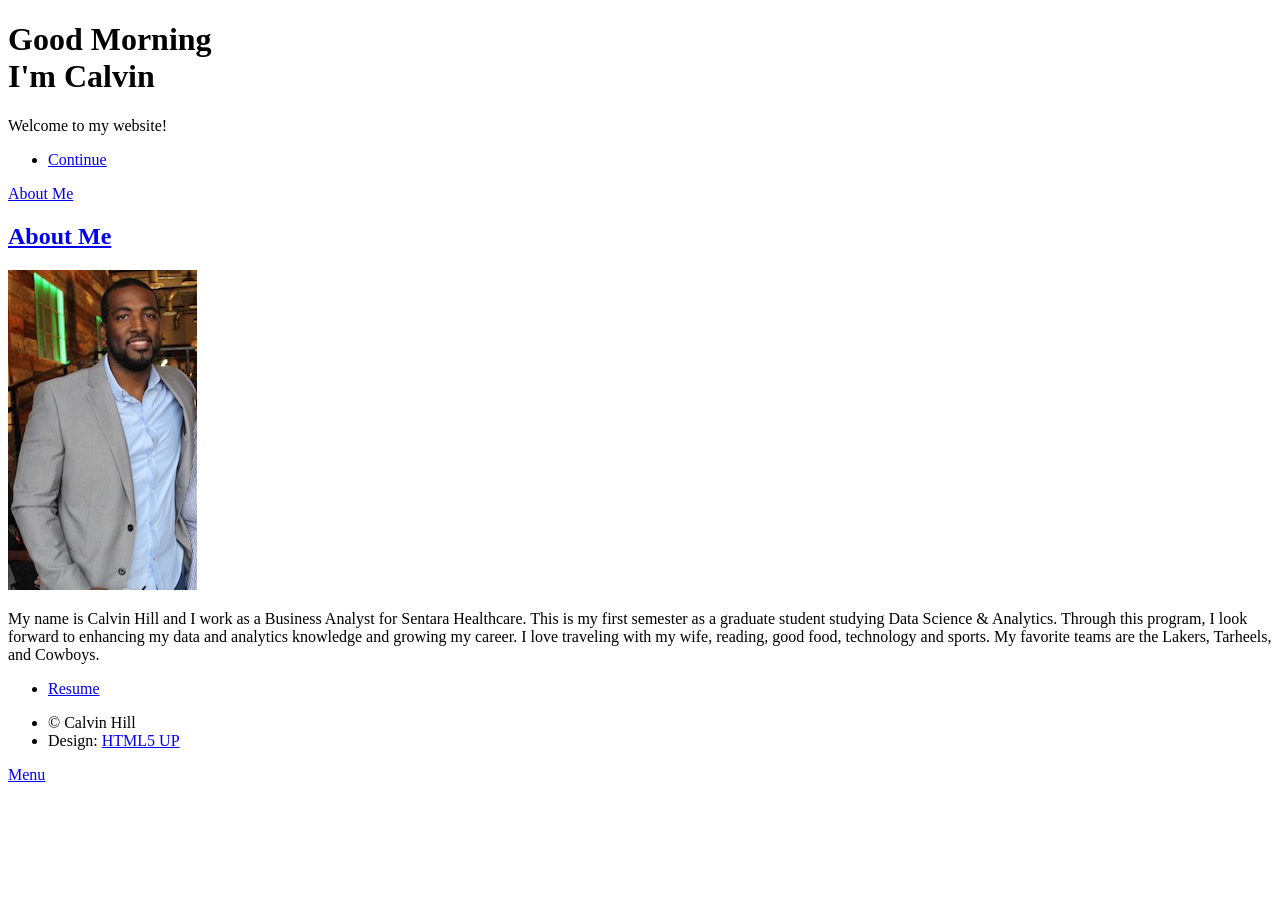
==== index.html @ b3963785 "Update index.html updated arrow transition to "About Me"" ====
<!DOCTYPE HTML>
<!--
	Massively by HTML5 UP
	html5up.net | @ajlkn
	Free for personal and commercial use under the CCA 3.0 license (html5up.net/license)
-->
<html>
	<head>
		<title>Calvin Hill</title>
		<meta charset="utf-8" />
		<meta name="viewport" content="width=device-width, initial-scale=1, user-scalable=no" />
		<link rel="stylesheet" href="assets/css/main.css" />
		<noscript><link rel="stylesheet" href="assets/css/noscript.css" /></noscript>
	</head>
	<body class="is-preload">

		<!-- <p id="lblGreetings"></p> -->

		<!-- Wrapper -->
			<div id="wrapper" class="fade-in">

				<!--  Intro -->
					<div id="intro">
						<h1 id="lblGreetings"></h1>
						<p>Welcome to my website!</p>
						<ul class="actions">
							<li><a href="#header" class="button icon solid solo fa-arrow-down scrolly">Continue</a></li>
						</ul>
					</div>

				<!-- Header -->
					<header id="header">
						<a href="index.html" class="logo">About Me</a>
					</header>
				<!-- Main -->
					<div id="main">

						<!-- Posts -->
							<section class="align-center">
								<article>
									<header>
										<h2><a href="#">About Me<br /></a></h2>
									</header>
									<a href="#" class="align-center"><img src="images/chill_pic_md.jpg" alt="" /></a>
									<p>My name is Calvin Hill and I work as a Business Analyst for Sentara Healthcare. 
										This is my first semester as a graduate student studying Data Science & Analytics. 
										Through this program, I look forward to enhancing my data 
										and analytics knowledge and growing my career.
										I love traveling with my wife, reading, good food, technology and sports. 
										My favorite teams are the Lakers, Tarheels, and Cowboys.</p>
									<ul class="actions special">
										<li><a href="Calvin_Hill_Resume.pdf" download="Calvin_Hill_Resume.pdf" class="button">Resume</a></li>
									</ul>
								</article>
							</section>

					</div>

				<!-- Copyright -->
					<div id="copyright">
						<ul><li>&copy; Calvin Hill</li><li>Design: <a href="https://html5up.net">HTML5 UP</a></li></ul>
					</div>

			</div>

		<!-- Scripts -->
			<script src="assets/js/jquery.min.js"></script>
			<script src="assets/js/jquery.scrollex.min.js"></script>
			<script src="assets/js/jquery.scrolly.min.js"></script>
			<script src="assets/js/browser.min.js"></script>
			<script src="assets/js/breakpoints.min.js"></script>
			<script src="assets/js/util.js"></script>
			<script src="assets/js/main.js"></script>

			<script>
				var myDate = new Date();
				var hrs = myDate.getHours();
			
				var greet;
			
				if (hrs < 12)
					greet = 'Good Morning';
				else if (hrs >= 12 && hrs <= 17)
					greet = 'Good Afternoon';
				else if (hrs >= 17 && hrs <= 24)
					greet = 'Good Evening';
			
				document.getElementById('lblGreetings').innerHTML =
					'<b>' + greet + "<br /></b> I'm Calvin";
			</script>

	</body>
</html>
---- assets/css/main.css ----
@import url(fontawesome-all.min.css);
@import url("https://fonts.googleapis.com/css?family=Merriweather:300,700,300italic,700italic|Source+Sans+Pro:900");

/*
	Massively by HTML5 UP
	html5up.net | @ajlkn
	Free for personal and commercial use under the CCA 3.0 license (html5up.net/license)
*/

html, body, div, span, applet, object,
iframe, h1, h2, h3, h4, h5, h6, p, blockquote,
pre, a, abbr, acronym, address, big, cite,
code, del, dfn, em, img, ins, kbd, q, s, samp,
small, strike, strong, sub, sup, tt, var, b,
u, i, center, dl, dt, dd, ol, ul, li, fieldset,
form, label, legend, table, caption, tbody,
tfoot, thead, tr, th, td, article, aside,
canvas, details, embed, figure, figcaption,
footer, header, hgroup, menu, nav, output, ruby,
section, summary, time, mark, audio, video {
	margin: 0;
	padding: 0;
	border: 0;
	font-size: 100%;
	font: inherit;
	vertical-align: baseline;}

article, aside, details, figcaption, figure,
footer, header, hgroup, menu, nav, section {
	display: block;}

body {
	line-height: 1;
}

ol, ul {
	list-style: none;
}

blockquote, q {
	quotes: none;
}

	blockquote:before, blockquote:after, q:before, q:after {
		content: '';
		content: none;
	}

table {
	border-collapse: collapse;
	border-spacing: 0;
}

body {
	-webkit-text-size-adjust: none;
}

mark {
	background-color: transparent;
	color: inherit;
}

input::-moz-focus-inner {
	border: 0;
	padding: 0;
}

input, select, textarea {
	-moz-appearance: none;
	-webkit-appearance: none;
	-ms-appearance: none;
	appearance: none;
}

/* Basic */

	@-ms-viewport {
		width: device-width;
	}

	body {
		-ms-overflow-style: scrollbar;
	}

	@media screen and (max-width: 480px) {

		html, body {
			min-width: 320px;
		}

	}

	html {
		box-sizing: border-box;
	}

	*, *:before, *:after {
		box-sizing: inherit;
	}

	body {
		background-color: #1e252d;
	}

		body.is-preload *, body.is-preload *:before, body.is-preload *:after {
			-moz-animation: none !important;
			-webkit-animation: none !important;
			-ms-animation: none !important;
			animation: none !important;
			-moz-transition: none !important;
			-webkit-transition: none !important;
			-ms-transition: none !important;
			transition: none !important;
		}

/* Type */

	html {
		font-size: 16pt;
	}

		@media screen and (max-width: 1680px) {

			html {
				font-size: 12pt;
			}

		}

		@media screen and (max-width: 1280px) {

			html {
				font-size: 11pt;
			}

		}

		@media screen and (max-width: 360px) {

			html {
				font-size: 10pt;
			}

		}

	body {
		color: #212931;
	}

	body, input, select, textarea {
		font-family: "Merriweather", Georgia, serif;
		font-weight: 300;
		font-size: 1rem;
		line-height: 2.375;
	}

	a {
		-moz-transition: color 0.2s ease-in-out, background-color 0.2s ease-in-out, border-color 0.2s ease-in-out, box-shadow 0.2s ease-in-out;
		-webkit-transition: color 0.2s ease-in-out, background-color 0.2s ease-in-out, border-color 0.2s ease-in-out, box-shadow 0.2s ease-in-out;
		-ms-transition: color 0.2s ease-in-out, background-color 0.2s ease-in-out, border-color 0.2s ease-in-out, box-shadow 0.2s ease-in-out;
		transition: color 0.2s ease-in-out, background-color 0.2s ease-in-out, border-color 0.2s ease-in-out, box-shadow 0.2s ease-in-out;
		border-bottom: dotted 1px;
		text-decoration: none;
	}

		a:hover {
			border-bottom-color: transparent;
		}

	strong, b {
		font-weight: 600;
	}

	em, i {
		font-style: italic;
	}

	p {
		text-align: justify;
		margin: 0 0 2rem 0;
	}

	h1, h2, h3, h4, h5, h6 {
		font-family: "Source Sans Pro", Helvetica, sans-serif;
		font-weight: 900;
		line-height: 1.5;
		letter-spacing: 0.075em;
		text-transform: uppercase;
		margin: 0 0 1rem 0;
	}

		h1 a, h2 a, h3 a, h4 a, h5 a, h6 a {
			border-bottom: 0;
			color: inherit;
			text-decoration: none;
		}

	h1 {
		font-size: 4rem;
		line-height: 1.1;
		margin: 0 0 2rem 0;
	}

	h2 {
		font-size: 1.75rem;
		line-height: 1.3;
		margin: 0 0 1.5rem 0;
	}

	h3 {
		font-size: 1.25rem;
		margin: 0 0 1.5rem 0;
	}

	h4 {
		font-size: 1rem;
	}

	h5 {
		font-size: 0.9rem;
	}

	h6 {
		font-size: 0.8rem;
	}

	sub {
		font-size: 0.8rem;
		position: relative;
		top: 0.5rem;
	}

	sup {
		font-size: 0.8rem;
		position: relative;
		top: -0.5rem;
	}

	blockquote {
		border-left: solid 4px;
		font-style: italic;
		margin: 0 0 2rem 0;
		padding: 0.5rem 0 0.5rem 2rem;
	}

	code {
		border: solid 2px;
		font-family: "Courier New", monospace;
		font-size: 0.9rem;
		margin: 0 0.25rem;
		padding: 0.25rem 0.65rem;
	}

	pre {
		-webkit-overflow-scrolling: touch;
		font-family: "Courier New", monospace;
		font-size: 0.9rem;
		margin: 0 0 2rem 0;
	}

		pre code {
			display: block;
			line-height: 1.75;
			padding: 1rem 1.5rem;
			overflow-x: auto;
		}

	hr {
		border: 0;
		border-bottom: solid 2px;
		margin: 3rem 0;
	}

		hr.major {
			margin: 5rem 0;
		}

	.align-left {
		text-align: left;
	}

	.align-center {
		text-align: center;
	}

	.align-right {
		text-align: right;
	}

	input, select, textarea {
		color: #212931;
	}

	a {
		color: #212931;
		border-bottom-color: rgba(33, 41, 49, 0.5);
	}

		a:hover {
			border-bottom-color: transparent;
			color: #18bfef !important;
		}

	strong, b {
		color: #212931;
	}

	h1, h2, h3, h4, h5, h6 {
		color: #212931;
	}

	blockquote {
		border-left-color: #eeeeee;
	}

	code {
		background: rgba(220, 220, 220, 0.25);
		border-color: #eeeeee;
	}

	hr {
		border-bottom-color: #eeeeee;
	}

/* Row */

	.row {
		display: flex;
		flex-wrap: wrap;
		box-sizing: border-box;
		align-items: stretch;
	}

		.row > * {
			box-sizing: border-box;
		}

		.row.gtr-uniform > * > :last-child {
			margin-bottom: 0;
		}

		.row.aln-left {
			justify-content: flex-start;
		}

		.row.aln-center {
			justify-content: center;
		}

		.row.aln-right {
			justify-content: flex-end;
		}

		.row.aln-top {
			align-items: flex-start;
		}

		.row.aln-middle {
			align-items: center;
		}

		.row.aln-bottom {
			align-items: flex-end;
		}

		.row > .imp {
			order: -1;
		}

		.row > .col-1 {
			width: 8.33333%;
		}

		.row > .off-1 {
			margin-left: 8.33333%;
		}

		.row > .col-2 {
			width: 16.66667%;
		}

		.row > .off-2 {
			margin-left: 16.66667%;
		}

		.row > .col-3 {
			width: 25%;
		}

		.row > .off-3 {
			margin-left: 25%;
		}

		.row > .col-4 {
			width: 33.33333%;
		}

		.row > .off-4 {
			margin-left: 33.33333%;
		}

		.row > .col-5 {
			width: 41.66667%;
		}

		.row > .off-5 {
			margin-left: 41.66667%;
		}

		.row > .col-6 {
			width: 50%;
		}

		.row > .off-6 {
			margin-left: 50%;
		}

		.row > .col-7 {
			width: 58.33333%;
		}

		.row > .off-7 {
			margin-left: 58.33333%;
		}

		.row > .col-8 {
			width: 66.66667%;
		}

		.row > .off-8 {
			margin-left: 66.66667%;
		}

		.row > .col-9 {
			width: 75%;
		}

		.row > .off-9 {
			margin-left: 75%;
		}

		.row > .col-10 {
			width: 83.33333%;
		}

		.row > .off-10 {
			margin-left: 83.33333%;
		}

		.row > .col-11 {
			width: 91.66667%;
		}

		.row > .off-11 {
			margin-left: 91.66667%;
		}

		.row > .col-12 {
			width: 100%;
		}

		.row > .off-12 {
			margin-left: 100%;
		}

		.row.gtr-0 {
			margin-top: 0;
			margin-left: 0rem;
		}

			.row.gtr-0 > * {
				padding: 0 0 0 0rem;
			}

			.row.gtr-0.gtr-uniform {
				margin-top: 0rem;
			}

				.row.gtr-0.gtr-uniform > * {
					padding-top: 0rem;
				}

		.row.gtr-25 {
			margin-top: 0;
			margin-left: -0.375rem;
		}

			.row.gtr-25 > * {
				padding: 0 0 0 0.375rem;
			}

			.row.gtr-25.gtr-uniform {
				margin-top: -0.375rem;
			}

				.row.gtr-25.gtr-uniform > * {
					padding-top: 0.375rem;
				}

		.row.gtr-50 {
			margin-top: 0;
			margin-left: -0.75rem;
		}

			.row.gtr-50 > * {
				padding: 0 0 0 0.75rem;
			}

			.row.gtr-50.gtr-uniform {
				margin-top: -0.75rem;
			}

				.row.gtr-50.gtr-uniform > * {
					padding-top: 0.75rem;
				}

		.row {
			margin-top: 0;
			margin-left: -1.5rem;
		}

			.row > * {
				padding: 0 0 0 1.5rem;
			}

			.row.gtr-uniform {
				margin-top: -1.5rem;
			}

				.row.gtr-uniform > * {
					padding-top: 1.5rem;
				}

		.row.gtr-150 {
			margin-top: 0;
			margin-left: -2.25rem;
		}

			.row.gtr-150 > * {
				padding: 0 0 0 2.25rem;
			}

			.row.gtr-150.gtr-uniform {
				margin-top: -2.25rem;
			}

				.row.gtr-150.gtr-uniform > * {
					padding-top: 2.25rem;
				}

		.row.gtr-200 {
			margin-top: 0;
			margin-left: -3rem;
		}

			.row.gtr-200 > * {
				padding: 0 0 0 3rem;
			}

			.row.gtr-200.gtr-uniform {
				margin-top: -3rem;
			}

				.row.gtr-200.gtr-uniform > * {
					padding-top: 3rem;
				}

		@media screen and (max-width: 1680px) {

			.row {
				display: flex;
				flex-wrap: wrap;
				box-sizing: border-box;
				align-items: stretch;
			}

				.row > * {
					box-sizing: border-box;
				}

				.row.gtr-uniform > * > :last-child {
					margin-bottom: 0;
				}

				.row.aln-left {
					justify-content: flex-start;
				}

				.row.aln-center {
					justify-content: center;
				}

				.row.aln-right {
					justify-content: flex-end;
				}

				.row.aln-top {
					align-items: flex-start;
				}

				.row.aln-middle {
					align-items: center;
				}

				.row.aln-bottom {
					align-items: flex-end;
				}

				.row > .imp-xlarge {
					order: -1;
				}

				.row > .col-1-xlarge {
					width: 8.33333%;
				}

				.row > .off-1-xlarge {
					margin-left: 8.33333%;
				}

				.row > .col-2-xlarge {
					width: 16.66667%;
				}

				.row > .off-2-xlarge {
					margin-left: 16.66667%;
				}

				.row > .col-3-xlarge {
					width: 25%;
				}

				.row > .off-3-xlarge {
					margin-left: 25%;
				}

				.row > .col-4-xlarge {
					width: 33.33333%;
				}

				.row > .off-4-xlarge {
					margin-left: 33.33333%;
				}

				.row > .col-5-xlarge {
					width: 41.66667%;
				}

				.row > .off-5-xlarge {
					margin-left: 41.66667%;
				}

				.row > .col-6-xlarge {
					width: 50%;
				}

				.row > .off-6-xlarge {
					margin-left: 50%;
				}

				.row > .col-7-xlarge {
					width: 58.33333%;
				}

				.row > .off-7-xlarge {
					margin-left: 58.33333%;
				}

				.row > .col-8-xlarge {
					width: 66.66667%;
				}

				.row > .off-8-xlarge {
					margin-left: 66.66667%;
				}

				.row > .col-9-xlarge {
					width: 75%;
				}

				.row > .off-9-xlarge {
					margin-left: 75%;
				}

				.row > .col-10-xlarge {
					width: 83.33333%;
				}

				.row > .off-10-xlarge {
					margin-left: 83.33333%;
				}

				.row > .col-11-xlarge {
					width: 91.66667%;
				}

				.row > .off-11-xlarge {
					margin-left: 91.66667%;
				}

				.row > .col-12-xlarge {
					width: 100%;
				}

				.row > .off-12-xlarge {
					margin-left: 100%;
				}

				.row.gtr-0 {
					margin-top: 0;
					margin-left: 0rem;
				}

					.row.gtr-0 > * {
						padding: 0 0 0 0rem;
					}

					.row.gtr-0.gtr-uniform {
						margin-top: 0rem;
					}

						.row.gtr-0.gtr-uniform > * {
							padding-top: 0rem;
						}

				.row.gtr-25 {
					margin-top: 0;
					margin-left: -0.375rem;
				}

					.row.gtr-25 > * {
						padding: 0 0 0 0.375rem;
					}

					.row.gtr-25.gtr-uniform {
						margin-top: -0.375rem;
					}

						.row.gtr-25.gtr-uniform > * {
							padding-top: 0.375rem;
						}

				.row.gtr-50 {
					margin-top: 0;
					margin-left: -0.75rem;
				}

					.row.gtr-50 > * {
						padding: 0 0 0 0.75rem;
					}

					.row.gtr-50.gtr-uniform {
						margin-top: -0.75rem;
					}

						.row.gtr-50.gtr-uniform > * {
							padding-top: 0.75rem;
						}

				.row {
					margin-top: 0;
					margin-left: -1.5rem;
				}

					.row > * {
						padding: 0 0 0 1.5rem;
					}

					.row.gtr-uniform {
						margin-top: -1.5rem;
					}

						.row.gtr-uniform > * {
							padding-top: 1.5rem;
						}

				.row.gtr-150 {
					margin-top: 0;
					margin-left: -2.25rem;
				}

					.row.gtr-150 > * {
						padding: 0 0 0 2.25rem;
					}

					.row.gtr-150.gtr-uniform {
						margin-top: -2.25rem;
					}

						.row.gtr-150.gtr-uniform > * {
							padding-top: 2.25rem;
						}

				.row.gtr-200 {
					margin-top: 0;
					margin-left: -3rem;
				}

					.row.gtr-200 > * {
						padding: 0 0 0 3rem;
					}

					.row.gtr-200.gtr-uniform {
						margin-top: -3rem;
					}

						.row.gtr-200.gtr-uniform > * {
							padding-top: 3rem;
						}

		}

		@media screen and (max-width: 1280px) {

			.row {
				display: flex;
				flex-wrap: wrap;
				box-sizing: border-box;
				align-items: stretch;
			}

				.row > * {
					box-sizing: border-box;
				}

				.row.gtr-uniform > * > :last-child {
					margin-bottom: 0;
				}

				.row.aln-left {
					justify-content: flex-start;
				}

				.row.aln-center {
					justify-content: center;
				}

				.row.aln-right {
					justify-content: flex-end;
				}

				.row.aln-top {
					align-items: flex-start;
				}

				.row.aln-middle {
					align-items: center;
				}

				.row.aln-bottom {
					align-items: flex-end;
				}

				.row > .imp-large {
					order: -1;
				}

				.row > .col-1-large {
					width: 8.33333%;
				}

				.row > .off-1-large {
					margin-left: 8.33333%;
				}

				.row > .col-2-large {
					width: 16.66667%;
				}

				.row > .off-2-large {
					margin-left: 16.66667%;
				}

				.row > .col-3-large {
					width: 25%;
				}

				.row > .off-3-large {
					margin-left: 25%;
				}

				.row > .col-4-large {
					width: 33.33333%;
				}

				.row > .off-4-large {
					margin-left: 33.33333%;
				}

				.row > .col-5-large {
					width: 41.66667%;
				}

				.row > .off-5-large {
					margin-left: 41.66667%;
				}

				.row > .col-6-large {
					width: 50%;
				}

				.row > .off-6-large {
					margin-left: 50%;
				}

				.row > .col-7-large {
					width: 58.33333%;
				}

				.row > .off-7-large {
					margin-left: 58.33333%;
				}

				.row > .col-8-large {
					width: 66.66667%;
				}

				.row > .off-8-large {
					margin-left: 66.66667%;
				}

				.row > .col-9-large {
					width: 75%;
				}

				.row > .off-9-large {
					margin-left: 75%;
				}

				.row > .col-10-large {
					width: 83.33333%;
				}

				.row > .off-10-large {
					margin-left: 83.33333%;
				}

				.row > .col-11-large {
					width: 91.66667%;
				}

				.row > .off-11-large {
					margin-left: 91.66667%;
				}

				.row > .col-12-large {
					width: 100%;
				}

				.row > .off-12-large {
					margin-left: 100%;
				}

				.row.gtr-0 {
					margin-top: 0;
					margin-left: 0rem;
				}

					.row.gtr-0 > * {
						padding: 0 0 0 0rem;
					}

					.row.gtr-0.gtr-uniform {
						margin-top: 0rem;
					}

						.row.gtr-0.gtr-uniform > * {
							padding-top: 0rem;
						}

				.row.gtr-25 {
					margin-top: 0;
					margin-left: -0.375rem;
				}

					.row.gtr-25 > * {
						padding: 0 0 0 0.375rem;
					}

					.row.gtr-25.gtr-uniform {
						margin-top: -0.375rem;
					}

						.row.gtr-25.gtr-uniform > * {
							padding-top: 0.375rem;
						}

				.row.gtr-50 {
					margin-top: 0;
					margin-left: -0.75rem;
				}

					.row.gtr-50 > * {
						padding: 0 0 0 0.75rem;
					}

					.row.gtr-50.gtr-uniform {
						margin-top: -0.75rem;
					}

						.row.gtr-50.gtr-uniform > * {
							padding-top: 0.75rem;
						}

				.row {
					margin-top: 0;
					margin-left: -1.5rem;
				}

					.row > * {
						padding: 0 0 0 1.5rem;
					}

					.row.gtr-uniform {
						margin-top: -1.5rem;
					}

						.row.gtr-uniform > * {
							padding-top: 1.5rem;
						}

				.row.gtr-150 {
					margin-top: 0;
					margin-left: -2.25rem;
				}

					.row.gtr-150 > * {
						padding: 0 0 0 2.25rem;
					}

					.row.gtr-150.gtr-uniform {
						margin-top: -2.25rem;
					}

						.row.gtr-150.gtr-uniform > * {
							padding-top: 2.25rem;
						}

				.row.gtr-200 {
					margin-top: 0;
					margin-left: -3rem;
				}

					.row.gtr-200 > * {
						padding: 0 0 0 3rem;
					}

					.row.gtr-200.gtr-uniform {
						margin-top: -3rem;
					}

						.row.gtr-200.gtr-uniform > * {
							padding-top: 3rem;
						}

		}

		@media screen and (max-width: 980px) {

			.row {
				display: flex;
				flex-wrap: wrap;
				box-sizing: border-box;
				align-items: stretch;
			}

				.row > * {
					box-sizing: border-box;
				}

				.row.gtr-uniform > * > :last-child {
					margin-bottom: 0;
				}

				.row.aln-left {
					justify-content: flex-start;
				}

				.row.aln-center {
					justify-content: center;
				}

				.row.aln-right {
					justify-content: flex-end;
				}

				.row.aln-top {
					align-items: flex-start;
				}

				.row.aln-middle {
					align-items: center;
				}

				.row.aln-bottom {
					align-items: flex-end;
				}

				.row > .imp-medium {
					order: -1;
				}

				.row > .col-1-medium {
					width: 8.33333%;
				}

				.row > .off-1-medium {
					margin-left: 8.33333%;
				}

				.row > .col-2-medium {
					width: 16.66667%;
				}

				.row > .off-2-medium {
					margin-left: 16.66667%;
				}

				.row > .col-3-medium {
					width: 25%;
				}

				.row > .off-3-medium {
					margin-left: 25%;
				}

				.row > .col-4-medium {
					width: 33.33333%;
				}

				.row > .off-4-medium {
					margin-left: 33.33333%;
				}

				.row > .col-5-medium {
					width: 41.66667%;
				}

				.row > .off-5-medium {
					margin-left: 41.66667%;
				}

				.row > .col-6-medium {
					width: 50%;
				}

				.row > .off-6-medium {
					margin-left: 50%;
				}

				.row > .col-7-medium {
					width: 58.33333%;
				}

				.row > .off-7-medium {
					margin-left: 58.33333%;
				}

				.row > .col-8-medium {
					width: 66.66667%;
				}

				.row > .off-8-medium {
					margin-left: 66.66667%;
				}

				.row > .col-9-medium {
					width: 75%;
				}

				.row > .off-9-medium {
					margin-left: 75%;
				}

				.row > .col-10-medium {
					width: 83.33333%;
				}

				.row > .off-10-medium {
					margin-left: 83.33333%;
				}

				.row > .col-11-medium {
					width: 91.66667%;
				}

				.row > .off-11-medium {
					margin-left: 91.66667%;
				}

				.row > .col-12-medium {
					width: 100%;
				}

				.row > .off-12-medium {
					margin-left: 100%;
				}

				.row.gtr-0 {
					margin-top: 0;
					margin-left: 0rem;
				}

					.row.gtr-0 > * {
						padding: 0 0 0 0rem;
					}

					.row.gtr-0.gtr-uniform {
						margin-top: 0rem;
					}

						.row.gtr-0.gtr-uniform > * {
							padding-top: 0rem;
						}

				.row.gtr-25 {
					margin-top: 0;
					margin-left: -0.375rem;
				}

					.row.gtr-25 > * {
						padding: 0 0 0 0.375rem;
					}

					.row.gtr-25.gtr-uniform {
						margin-top: -0.375rem;
					}

						.row.gtr-25.gtr-uniform > * {
							padding-top: 0.375rem;
						}

				.row.gtr-50 {
					margin-top: 0;
					margin-left: -0.75rem;
				}

					.row.gtr-50 > * {
						padding: 0 0 0 0.75rem;
					}

					.row.gtr-50.gtr-uniform {
						margin-top: -0.75rem;
					}

						.row.gtr-50.gtr-uniform > * {
							padding-top: 0.75rem;
						}

				.row {
					margin-top: 0;
					margin-left: -1.5rem;
				}

					.row > * {
						padding: 0 0 0 1.5rem;
					}

					.row.gtr-uniform {
						margin-top: -1.5rem;
					}

						.row.gtr-uniform > * {
							padding-top: 1.5rem;
						}

				.row.gtr-150 {
					margin-top: 0;
					margin-left: -2.25rem;
				}

					.row.gtr-150 > * {
						padding: 0 0 0 2.25rem;
					}

					.row.gtr-150.gtr-uniform {
						margin-top: -2.25rem;
					}

						.row.gtr-150.gtr-uniform > * {
							padding-top: 2.25rem;
						}

				.row.gtr-200 {
					margin-top: 0;
					margin-left: -3rem;
				}

					.row.gtr-200 > * {
						padding: 0 0 0 3rem;
					}

					.row.gtr-200.gtr-uniform {
						margin-top: -3rem;
					}

						.row.gtr-200.gtr-uniform > * {
							padding-top: 3rem;
						}

		}

		@media screen and (max-width: 736px) {

			.row {
				display: flex;
				flex-wrap: wrap;
				box-sizing: border-box;
				align-items: stretch;
			}

				.row > * {
					box-sizing: border-box;
				}

				.row.gtr-uniform > * > :last-child {
					margin-bottom: 0;
				}

				.row.aln-left {
					justify-content: flex-start;
				}

				.row.aln-center {
					justify-content: center;
				}

				.row.aln-right {
					justify-content: flex-end;
				}

				.row.aln-top {
					align-items: flex-start;
				}

				.row.aln-middle {
					align-items: center;
				}

				.row.aln-bottom {
					align-items: flex-end;
				}

				.row > .imp-small {
					order: -1;
				}

				.row > .col-1-small {
					width: 8.33333%;
				}

				.row > .off-1-small {
					margin-left: 8.33333%;
				}

				.row > .col-2-small {
					width: 16.66667%;
				}

				.row > .off-2-small {
					margin-left: 16.66667%;
				}

				.row > .col-3-small {
					width: 25%;
				}

				.row > .off-3-small {
					margin-left: 25%;
				}

				.row > .col-4-small {
					width: 33.33333%;
				}

				.row > .off-4-small {
					margin-left: 33.33333%;
				}

				.row > .col-5-small {
					width: 41.66667%;
				}

				.row > .off-5-small {
					margin-left: 41.66667%;
				}

				.row > .col-6-small {
					width: 50%;
				}

				.row > .off-6-small {
					margin-left: 50%;
				}

				.row > .col-7-small {
					width: 58.33333%;
				}

				.row > .off-7-small {
					margin-left: 58.33333%;
				}

				.row > .col-8-small {
					width: 66.66667%;
				}

				.row > .off-8-small {
					margin-left: 66.66667%;
				}

				.row > .col-9-small {
					width: 75%;
				}

				.row > .off-9-small {
					margin-left: 75%;
				}

				.row > .col-10-small {
					width: 83.33333%;
				}

				.row > .off-10-small {
					margin-left: 83.33333%;
				}

				.row > .col-11-small {
					width: 91.66667%;
				}

				.row > .off-11-small {
					margin-left: 91.66667%;
				}

				.row > .col-12-small {
					width: 100%;
				}

				.row > .off-12-small {
					margin-left: 100%;
				}

				.row.gtr-0 {
					margin-top: 0;
					margin-left: 0rem;
				}

					.row.gtr-0 > * {
						padding: 0 0 0 0rem;
					}

					.row.gtr-0.gtr-uniform {
						margin-top: 0rem;
					}

						.row.gtr-0.gtr-uniform > * {
							padding-top: 0rem;
						}

				.row.gtr-25 {
					margin-top: 0;
					margin-left: -0.375rem;
				}

					.row.gtr-25 > * {
						padding: 0 0 0 0.375rem;
					}

					.row.gtr-25.gtr-uniform {
						margin-top: -0.375rem;
					}

						.row.gtr-25.gtr-uniform > * {
							padding-top: 0.375rem;
						}

				.row.gtr-50 {
					margin-top: 0;
					margin-left: -0.75rem;
				}

					.row.gtr-50 > * {
						padding: 0 0 0 0.75rem;
					}

					.row.gtr-50.gtr-uniform {
						margin-top: -0.75rem;
					}

						.row.gtr-50.gtr-uniform > * {
							padding-top: 0.75rem;
						}

				.row {
					margin-top: 0;
					margin-left: -1.5rem;
				}

					.row > * {
						padding: 0 0 0 1.5rem;
					}

					.row.gtr-uniform {
						margin-top: -1.5rem;
					}

						.row.gtr-uniform > * {
							padding-top: 1.5rem;
						}

				.row.gtr-150 {
					margin-top: 0;
					margin-left: -2.25rem;
				}

					.row.gtr-150 > * {
						padding: 0 0 0 2.25rem;
					}

					.row.gtr-150.gtr-uniform {
						margin-top: -2.25rem;
					}

						.row.gtr-150.gtr-uniform > * {
							padding-top: 2.25rem;
						}

				.row.gtr-200 {
					margin-top: 0;
					margin-left: -3rem;
				}

					.row.gtr-200 > * {
						padding: 0 0 0 3rem;
					}

					.row.gtr-200.gtr-uniform {
						margin-top: -3rem;
					}

						.row.gtr-200.gtr-uniform > * {
							padding-top: 3rem;
						}

		}

		@media screen and (max-width: 480px) {

			.row {
				display: flex;
				flex-wrap: wrap;
				box-sizing: border-box;
				align-items: stretch;
			}

				.row > * {
					box-sizing: border-box;
				}

				.row.gtr-uniform > * > :last-child {
					margin-bottom: 0;
				}

				.row.aln-left {
					justify-content: flex-start;
				}

				.row.aln-center {
					justify-content: center;
				}

				.row.aln-right {
					justify-content: flex-end;
				}

				.row.aln-top {
					align-items: flex-start;
				}

				.row.aln-middle {
					align-items: center;
				}

				.row.aln-bottom {
					align-items: flex-end;
				}

				.row > .imp-xsmall {
					order: -1;
				}

				.row > .col-1-xsmall {
					width: 8.33333%;
				}

				.row > .off-1-xsmall {
					margin-left: 8.33333%;
				}

				.row > .col-2-xsmall {
					width: 16.66667%;
				}

				.row > .off-2-xsmall {
					margin-left: 16.66667%;
				}

				.row > .col-3-xsmall {
					width: 25%;
				}

				.row > .off-3-xsmall {
					margin-left: 25%;
				}

				.row > .col-4-xsmall {
					width: 33.33333%;
				}

				.row > .off-4-xsmall {
					margin-left: 33.33333%;
				}

				.row > .col-5-xsmall {
					width: 41.66667%;
				}

				.row > .off-5-xsmall {
					margin-left: 41.66667%;
				}

				.row > .col-6-xsmall {
					width: 50%;
				}

				.row > .off-6-xsmall {
					margin-left: 50%;
				}

				.row > .col-7-xsmall {
					width: 58.33333%;
				}

				.row > .off-7-xsmall {
					margin-left: 58.33333%;
				}

				.row > .col-8-xsmall {
					width: 66.66667%;
				}

				.row > .off-8-xsmall {
					margin-left: 66.66667%;
				}

				.row > .col-9-xsmall {
					width: 75%;
				}

				.row > .off-9-xsmall {
					margin-left: 75%;
				}

				.row > .col-10-xsmall {
					width: 83.33333%;
				}

				.row > .off-10-xsmall {
					margin-left: 83.33333%;
				}

				.row > .col-11-xsmall {
					width: 91.66667%;
				}

				.row > .off-11-xsmall {
					margin-left: 91.66667%;
				}

				.row > .col-12-xsmall {
					width: 100%;
				}

				.row > .off-12-xsmall {
					margin-left: 100%;
				}

				.row.gtr-0 {
					margin-top: 0;
					margin-left: 0rem;
				}

					.row.gtr-0 > * {
						padding: 0 0 0 0rem;
					}

					.row.gtr-0.gtr-uniform {
						margin-top: 0rem;
					}

						.row.gtr-0.gtr-uniform > * {
							padding-top: 0rem;
						}

				.row.gtr-25 {
					margin-top: 0;
					margin-left: -0.375rem;
				}

					.row.gtr-25 > * {
						padding: 0 0 0 0.375rem;
					}

					.row.gtr-25.gtr-uniform {
						margin-top: -0.375rem;
					}

						.row.gtr-25.gtr-uniform > * {
							padding-top: 0.375rem;
						}

				.row.gtr-50 {
					margin-top: 0;
					margin-left: -0.75rem;
				}

					.row.gtr-50 > * {
						padding: 0 0 0 0.75rem;
					}

					.row.gtr-50.gtr-uniform {
						margin-top: -0.75rem;
					}

						.row.gtr-50.gtr-uniform > * {
							padding-top: 0.75rem;
						}

				.row {
					margin-top: 0;
					margin-left: -1.5rem;
				}

					.row > * {
						padding: 0 0 0 1.5rem;
					}

					.row.gtr-uniform {
						margin-top: -1.5rem;
					}

						.row.gtr-uniform > * {
							padding-top: 1.5rem;
						}

				.row.gtr-150 {
					margin-top: 0;
					margin-left: -2.25rem;
				}

					.row.gtr-150 > * {
						padding: 0 0 0 2.25rem;
					}

					.row.gtr-150.gtr-uniform {
						margin-top: -2.25rem;
					}

						.row.gtr-150.gtr-uniform > * {
							padding-top: 2.25rem;
						}

				.row.gtr-200 {
					margin-top: 0;
					margin-left: -3rem;
				}

					.row.gtr-200 > * {
						padding: 0 0 0 3rem;
					}

					.row.gtr-200.gtr-uniform {
						margin-top: -3rem;
					}

						.row.gtr-200.gtr-uniform > * {
							padding-top: 3rem;
						}

		}

		@media screen and (max-width: 360px) {

			.row {
				display: flex;
				flex-wrap: wrap;
				box-sizing: border-box;
				align-items: stretch;
			}

				.row > * {
					box-sizing: border-box;
				}

				.row.gtr-uniform > * > :last-child {
					margin-bottom: 0;
				}

				.row.aln-left {
					justify-content: flex-start;
				}

				.row.aln-center {
					justify-content: center;
				}

				.row.aln-right {
					justify-content: flex-end;
				}

				.row.aln-top {
					align-items: flex-start;
				}

				.row.aln-middle {
					align-items: center;
				}

				.row.aln-bottom {
					align-items: flex-end;
				}

				.row > .imp-xxsmall {
					order: -1;
				}

				.row > .col-1-xxsmall {
					width: 8.33333%;
				}

				.row > .off-1-xxsmall {
					margin-left: 8.33333%;
				}

				.row > .col-2-xxsmall {
					width: 16.66667%;
				}

				.row > .off-2-xxsmall {
					margin-left: 16.66667%;
				}

				.row > .col-3-xxsmall {
					width: 25%;
				}

				.row > .off-3-xxsmall {
					margin-left: 25%;
				}

				.row > .col-4-xxsmall {
					width: 33.33333%;
				}

				.row > .off-4-xxsmall {
					margin-left: 33.33333%;
				}

				.row > .col-5-xxsmall {
					width: 41.66667%;
				}

				.row > .off-5-xxsmall {
					margin-left: 41.66667%;
				}

				.row > .col-6-xxsmall {
					width: 50%;
				}

				.row > .off-6-xxsmall {
					margin-left: 50%;
				}

				.row > .col-7-xxsmall {
					width: 58.33333%;
				}

				.row > .off-7-xxsmall {
					margin-left: 58.33333%;
				}

				.row > .col-8-xxsmall {
					width: 66.66667%;
				}

				.row > .off-8-xxsmall {
					margin-left: 66.66667%;
				}

				.row > .col-9-xxsmall {
					width: 75%;
				}

				.row > .off-9-xxsmall {
					margin-left: 75%;
				}

				.row > .col-10-xxsmall {
					width: 83.33333%;
				}

				.row > .off-10-xxsmall {
					margin-left: 83.33333%;
				}

				.row > .col-11-xxsmall {
					width: 91.66667%;
				}

				.row > .off-11-xxsmall {
					margin-left: 91.66667%;
				}

				.row > .col-12-xxsmall {
					width: 100%;
				}

				.row > .off-12-xxsmall {
					margin-left: 100%;
				}

				.row.gtr-0 {
					margin-top: 0;
					margin-left: 0rem;
				}

					.row.gtr-0 > * {
						padding: 0 0 0 0rem;
					}

					.row.gtr-0.gtr-uniform {
						margin-top: 0rem;
					}

						.row.gtr-0.gtr-uniform > * {
							padding-top: 0rem;
						}

				.row.gtr-25 {
					margin-top: 0;
					margin-left: -0.375rem;
				}

					.row.gtr-25 > * {
						padding: 0 0 0 0.375rem;
					}

					.row.gtr-25.gtr-uniform {
						margin-top: -0.375rem;
					}

						.row.gtr-25.gtr-uniform > * {
							padding-top: 0.375rem;
						}

				.row.gtr-50 {
					margin-top: 0;
					margin-left: -0.75rem;
				}

					.row.gtr-50 > * {
						padding: 0 0 0 0.75rem;
					}

					.row.gtr-50.gtr-uniform {
						margin-top: -0.75rem;
					}

						.row.gtr-50.gtr-uniform > * {
							padding-top: 0.75rem;
						}

				.row {
					margin-top: 0;
					margin-left: -1.5rem;
				}

					.row > * {
						padding: 0 0 0 1.5rem;
					}

					.row.gtr-uniform {
						margin-top: -1.5rem;
					}

						.row.gtr-uniform > * {
							padding-top: 1.5rem;
						}

				.row.gtr-150 {
					margin-top: 0;
					margin-left: -2.25rem;
				}

					.row.gtr-150 > * {
						padding: 0 0 0 2.25rem;
					}

					.row.gtr-150.gtr-uniform {
						margin-top: -2.25rem;
					}

						.row.gtr-150.gtr-uniform > * {
							padding-top: 2.25rem;
						}

				.row.gtr-200 {
					margin-top: 0;
					margin-left: -3rem;
				}

					.row.gtr-200 > * {
						padding: 0 0 0 3rem;
					}

					.row.gtr-200.gtr-uniform {
						margin-top: -3rem;
					}

						.row.gtr-200.gtr-uniform > * {
							padding-top: 3rem;
						}

		}

/* Box */

	.box {
		border: solid 2px;
		margin-bottom: 2rem;
		padding: 1.5rem;
	}

		.box > :last-child,
		.box > :last-child > :last-child,
		.box > :last-child > :last-child > :last-child {
			margin-bottom: 0;
		}

		.box.alt {
			border: 0;
			border-radius: 0;
			padding: 0;
		}

	.box {
		border-color: #eeeeee;
	}

/* Button */

	input[type="submit"],
	input[type="reset"],
	input[type="button"],
	button,
	.button {
		-moz-appearance: none;
		-webkit-appearance: none;
		-ms-appearance: none;
		appearance: none;
		-moz-transition: background-color 0.2s ease-in-out, box-shadow 0.2s ease-in-out, color 0.2s ease-in-out;
		-webkit-transition: background-color 0.2s ease-in-out, box-shadow 0.2s ease-in-out, color 0.2s ease-in-out;
		-ms-transition: background-color 0.2s ease-in-out, box-shadow 0.2s ease-in-out, color 0.2s ease-in-out;
		transition: background-color 0.2s ease-in-out, box-shadow 0.2s ease-in-out, color 0.2s ease-in-out;
		border: 0;
		border-radius: 0;
		cursor: pointer;
		display: inline-block;
		font-family: "Source Sans Pro", Helvetica, sans-serif;
		font-size: 0.8rem;
		font-weight: 900;
		letter-spacing: 0.075em;
		height: 3rem;
		line-height: 3rem;
		padding: 0 2rem;
		text-align: center;
		text-decoration: none;
		text-transform: uppercase;
		white-space: nowrap;
	}

		input[type="submit"].icon:before,
		input[type="reset"].icon:before,
		input[type="button"].icon:before,
		button.icon:before,
		.button.icon:before {
			margin-right: 0.5rem;
		}

		input[type="submit"].icon.solo,
		input[type="reset"].icon.solo,
		input[type="button"].icon.solo,
		button.icon.solo,
		.button.icon.solo {
			position: relative;
			width: 4rem;
			height: 4rem;
			line-height: 4rem;
			border-radius: 4rem;
			text-indent: 4rem;
			overflow: hidden;
			padding: 0;
			white-space: nowrap;
		}

			input[type="submit"].icon.solo:before,
			input[type="reset"].icon.solo:before,
			input[type="button"].icon.solo:before,
			button.icon.solo:before,
			.button.icon.solo:before {
				position: absolute;
				display: block;
				top: 0;
				left: 0;
				width: inherit;
				height: inherit;
				line-height: inherit;
				font-size: 1.25rem;
				margin-right: 0;
				text-align: center;
				text-indent: 0;
			}

		input[type="submit"].fit,
		input[type="reset"].fit,
		input[type="button"].fit,
		button.fit,
		.button.fit {
			width: 100%;
		}

		input[type="submit"].small,
		input[type="reset"].small,
		input[type="button"].small,
		button.small,
		.button.small {
			font-size: 0.7rem;
			height: 2.5rem;
			line-height: 2.5rem;
			padding: 0 1.5rem;
		}

		input[type="submit"].large,
		input[type="reset"].large,
		input[type="button"].large,
		button.large,
		.button.large {
			font-size: 0.9rem;
			height: 3.5rem;
			line-height: 3.5rem;
			padding: 0 2.75rem;
		}

		@media screen and (max-width: 980px) {

			input[type="submit"],
			input[type="reset"],
			input[type="button"],
			button,
			.button {
				font-size: 0.9rem;
				height: 3.25rem;
				line-height: 3.25rem;
			}

				input[type="submit"].large,
				input[type="reset"].large,
				input[type="button"].large,
				button.large,
				.button.large {
					font-size: 1rem;
					height: 3.75rem;
					line-height: 3.75rem;
				}

		}

		input[type="submit"].disabled, input[type="submit"]:disabled,
		input[type="reset"].disabled,
		input[type="reset"]:disabled,
		input[type="button"].disabled,
		input[type="button"]:disabled,
		button.disabled,
		button:disabled,
		.button.disabled,
		.button:disabled {
			pointer-events: none;
			opacity: 0.25;
		}

	input[type="submit"],
	input[type="reset"],
	input[type="button"],
	button,
	.button {
		background-color: transparent;
		box-shadow: inset 0 0 0 2px #212931;
		color: #212931 !important;
	}

		input[type="submit"]:hover,
		input[type="reset"]:hover,
		input[type="button"]:hover,
		button:hover,
		.button:hover {
			box-shadow: inset 0 0 0 2px #18bfef;
			color: #18bfef !important;
		}

		input[type="submit"].primary,
		input[type="reset"].primary,
		input[type="button"].primary,
		button.primary,
		.button.primary {
			background-color: #212931;
			box-shadow: none;
			color: #ffffff !important;
		}

			input[type="submit"].primary:hover,
			input[type="reset"].primary:hover,
			input[type="button"].primary:hover,
			button.primary:hover,
			.button.primary:hover {
				background-color: #18bfef;
			}

/* Form */

	form {
		margin: 0 0 2rem 0;
	}

		form > :last-child {
			margin-bottom: 0;
		}

		form > .fields {
			display: -moz-flex;
			display: -webkit-flex;
			display: -ms-flex;
			display: flex;
			-moz-flex-wrap: wrap;
			-webkit-flex-wrap: wrap;
			-ms-flex-wrap: wrap;
			flex-wrap: wrap;
			width: calc(100% + 3rem);
			margin: -1.5rem 0 2rem -1.5rem;
		}

			form > .fields > .field {
				-moz-flex-grow: 0;
				-webkit-flex-grow: 0;
				-ms-flex-grow: 0;
				flex-grow: 0;
				-moz-flex-shrink: 0;
				-webkit-flex-shrink: 0;
				-ms-flex-shrink: 0;
				flex-shrink: 0;
				padding: 1.5rem 0 0 1.5rem;
				width: calc(100% - 1.5rem);
			}

				form > .fields > .field.half {
					width: calc(50% - 0.75rem);
				}

				form > .fields > .field.third {
					width: calc(100%/3 - 0.5rem);
				}

				form > .fields > .field.quarter {
					width: calc(25% - 0.375rem);
				}

		@media screen and (max-width: 480px) {

			form > .fields {
				width: calc(100% + 3rem);
				margin: -1.5rem 0 2rem -1.5rem;
			}

				form > .fields > .field {
					padding: 1.5rem 0 0 1.5rem;
					width: calc(100% - 1.5rem);
				}

					form > .fields > .field.half {
						width: calc(100% - 1.5rem);
					}

					form > .fields > .field.third {
						width: calc(100% - 1.5rem);
					}

					form > .fields > .field.quarter {
						width: calc(100% - 1.5rem);
					}

		}

	label {
		display: block;
		font-family: "Source Sans Pro", Helvetica, sans-serif;
		font-weight: 900;
		line-height: 1.5;
		letter-spacing: 0.075em;
		font-size: 0.8rem;
		text-transform: uppercase;
		margin: 0 0 0.75rem 0;
	}

		@media screen and (max-width: 980px) {

			label {
				font-size: 0.9rem;
			}

		}

	input[type="text"],
	input[type="password"],
	input[type="email"],
	select,
	textarea {
		-moz-appearance: none;
		-webkit-appearance: none;
		-ms-appearance: none;
		appearance: none;
		background: transparent;
		border-radius: 0;
		border: solid 2px;
		color: inherit;
		display: block;
		outline: 0;
		padding: 0 1rem;
		text-decoration: none;
		width: 100%;
	}

		input[type="text"]:invalid,
		input[type="password"]:invalid,
		input[type="email"]:invalid,
		select:invalid,
		textarea:invalid {
			box-shadow: none;
		}

	select {
		background-size: 1.25rem;
		background-repeat: no-repeat;
		background-position: calc(100% - 1rem) center;
		height: 3rem;
		padding-right: 3rem;
		text-overflow: ellipsis;
	}

		select:focus::-ms-value {
			background-color: transparent;
		}

		select::-ms-expand {
			display: none;
		}

	input[type="text"],
	input[type="password"],
	input[type="email"],
	select {
		height: 3rem;
	}

	textarea {
		padding: 0.75rem 1rem;
	}

	input[type="checkbox"],
	input[type="radio"] {
		-moz-appearance: none;
		-webkit-appearance: none;
		-ms-appearance: none;
		appearance: none;
		display: block;
		float: left;
		margin-right: -2rem;
		opacity: 0;
		width: 1rem;
		z-index: -1;
	}

		input[type="checkbox"] + label,
		input[type="radio"] + label {
			text-decoration: none;
			cursor: pointer;
			display: inline-block;
			font-size: 1rem;
			letter-spacing: 0;
			font-family: "Merriweather", Georgia, serif;
			text-transform: none;
			font-weight: 300;
			padding-left: 2.8rem;
			padding-right: 1rem;
			position: relative;
		}

			input[type="checkbox"] + label:before,
			input[type="radio"] + label:before {
				-moz-osx-font-smoothing: grayscale;
				-webkit-font-smoothing: antialiased;
				display: inline-block;
				font-style: normal;
				font-variant: normal;
				text-rendering: auto;
				line-height: 1;
				text-transform: none !important;
				font-family: 'Font Awesome 5 Free';
				font-weight: 900;
			}

			input[type="checkbox"] + label:before,
			input[type="radio"] + label:before {
				border-radius: 0;
				border: solid 2px;
				content: '';
				display: inline-block;
				font-size: 0.8rem;
				height: 1.8rem;
				left: 0;
				line-height: 1.65rem;
				position: absolute;
				text-align: center;
				top: -0.125rem;
				width: 1.8rem;
			}

		input[type="checkbox"]:checked + label:before,
		input[type="radio"]:checked + label:before {
			content: '\f00c';
		}

	input[type="checkbox"] + label:before {
		border-radius: 0;
	}

	input[type="radio"] + label:before {
		border-radius: 100%;
	}

	::-webkit-input-placeholder {
		opacity: 1.0;
	}

	:-moz-placeholder {
		opacity: 1.0;
	}

	::-moz-placeholder {
		opacity: 1.0;
	}

	:-ms-input-placeholder {
		opacity: 1.0;
	}

	label {
		color: #212931;
	}

	input[type="text"],
	input[type="password"],
	input[type="email"],
	select,
	textarea {
		border-color: #eeeeee;
	}

		input[type="text"]:focus,
		input[type="password"]:focus,
		input[type="email"]:focus,
		select:focus,
		textarea:focus {
			border-color: #18bfef;
		}

	select {
		background-image: url("data:image/svg+xml;charset=utf8,%3Csvg xmlns='http://www.w3.org/2000/svg' width='40' height='40' preserveAspectRatio='none' viewBox='0 0 40 40'%3E%3Cpath d='M9.4,12.3l10.4,10.4l10.4-10.4c0.2-0.2,0.5-0.4,0.9-0.4c0.3,0,0.6,0.1,0.9,0.4l3.3,3.3c0.2,0.2,0.4,0.5,0.4,0.9 c0,0.4-0.1,0.6-0.4,0.9L20.7,31.9c-0.2,0.2-0.5,0.4-0.9,0.4c-0.3,0-0.6-0.1-0.9-0.4L4.3,17.3c-0.2-0.2-0.4-0.5-0.4-0.9 c0-0.4,0.1-0.6,0.4-0.9l3.3-3.3c0.2-0.2,0.5-0.4,0.9-0.4S9.1,12.1,9.4,12.3z' fill='%23eeeeee' /%3E%3C/svg%3E");
	}

		select option {
			background-color: #ffffff;
			color: #212931;
		}

	.select-wrapper:before {
		color: #eeeeee;
	}

	input[type="checkbox"] + label,
	input[type="radio"] + label {
		color: #212931;
	}

		input[type="checkbox"] + label:before,
		input[type="radio"] + label:before {
			border-color: #eeeeee;
		}

	input[type="checkbox"]:checked + label:before,
	input[type="radio"]:checked + label:before {
		background-color: #212931;
		border-color: #212931;
		color: #ffffff;
	}

	input[type="checkbox"]:focus + label:before,
	input[type="radio"]:focus + label:before {
		border-color: #18bfef;
	}

	::-webkit-input-placeholder {
		color: #909498 !important;
	}

	:-moz-placeholder {
		color: #909498 !important;
	}

	::-moz-placeholder {
		color: #909498 !important;
	}

	:-ms-input-placeholder {
		color: #909498 !important;
	}

	.formerize-placeholder {
		color: #909498 !important;
	}

/* Icon */

	.icon {
		text-decoration: none;
		border-bottom: none;
		position: relative;
	}

		.icon:before {
			-moz-osx-font-smoothing: grayscale;
			-webkit-font-smoothing: antialiased;
			display: inline-block;
			font-style: normal;
			font-variant: normal;
			text-rendering: auto;
			line-height: 1;
			text-transform: none !important;
			font-family: 'Font Awesome 5 Free';
			font-weight: 400;
		}

		.icon > .label {
			display: none;
		}

		.icon:before {
			line-height: inherit;
		}

		.icon.solid:before {
			font-weight: 900;
		}

		.icon.brands:before {
			font-family: 'Font Awesome 5 Brands';
		}

/* Image */

	.image {
		border: 0;
		display: inline-block;
		position: relative;
	}

		.image img {
			display: block;
		}

		.image.left, .image.right {
			max-width: 40%;
		}

			.image.left img, .image.right img {
				width: 100%;
			}

		.image.left {
			float: left;
			margin: 0 2rem 2rem 0;
			top: 0.75rem;
		}

		.image.right {
			float: right;
			margin: 0 0 2rem 2rem;
			top: 0.75rem;
		}

		.image.fit {
			display: block;
			margin: 2.5rem 0;
			width: 100%;
		}

			.image.fit:first-child {
				margin-top: 0;
			}

			.image.fit img {
				width: 100%;
			}

		.image.main {
			display: block;
			margin: 4rem 0;
			width: 100%;
		}

			.image.main:first-child {
				margin-top: 0;
			}

			.image.main img {
				width: 100%;
			}

		@media screen and (max-width: 736px) {

			.image.fit {
				margin: 2rem 0;
			}

			.image.main {
				margin: 2rem 0;
			}

		}

	a.image {
		overflow: hidden;
	}

		a.image img {
			-moz-transition: -moz-transform 0.2s ease-out;
			-webkit-transition: -webkit-transform 0.2s ease-out;
			-ms-transition: -ms-transform 0.2s ease-out;
			transition: transform 0.2s ease-out;
		}

		a.image:hover img {
			-moz-transform: scale(1.05);
			-webkit-transform: scale(1.05);
			-ms-transform: scale(1.05);
			transform: scale(1.05);
		}

/* Actions */

	ul.actions {
		display: -moz-flex;
		display: -webkit-flex;
		display: -ms-flex;
		display: flex;
		cursor: default;
		list-style: none;
		margin-left: -1rem;
		padding-left: 0;
	}

		ul.actions li {
			padding: 0 0 0 1rem;
			vertical-align: middle;
		}

		ul.actions.special {
			-moz-justify-content: center;
			-webkit-justify-content: center;
			-ms-justify-content: center;
			justify-content: center;
			width: 100%;
			margin-left: 0;
		}

			ul.actions.special li:first-child {
				padding-left: 0;
			}

		ul.actions.stacked {
			-moz-flex-direction: column;
			-webkit-flex-direction: column;
			-ms-flex-direction: column;
			flex-direction: column;
			margin-left: 0;
		}

			ul.actions.stacked li {
				padding: 1.3rem 0 0 0;
			}

				ul.actions.stacked li:first-child {
					padding-top: 0;
				}

		ul.actions.fit {
			width: calc(100% + 1rem);
		}

			ul.actions.fit li {
				-moz-flex-grow: 1;
				-webkit-flex-grow: 1;
				-ms-flex-grow: 1;
				flex-grow: 1;
				-moz-flex-shrink: 1;
				-webkit-flex-shrink: 1;
				-ms-flex-shrink: 1;
				flex-shrink: 1;
				width: 100%;
			}

				ul.actions.fit li > * {
					width: 100%;
				}

			ul.actions.fit.stacked {
				width: 100%;
			}

		@media screen and (max-width: 480px) {

			ul.actions:not(.fixed) {
				-moz-flex-direction: column;
				-webkit-flex-direction: column;
				-ms-flex-direction: column;
				flex-direction: column;
				margin-left: 0;
				width: 100% !important;
			}

				ul.actions:not(.fixed) li {
					-moz-flex-grow: 1;
					-webkit-flex-grow: 1;
					-ms-flex-grow: 1;
					flex-grow: 1;
					-moz-flex-shrink: 1;
					-webkit-flex-shrink: 1;
					-ms-flex-shrink: 1;
					flex-shrink: 1;
					padding: 1rem 0 0 0;
					text-align: center;
					width: 100%;
				}

					ul.actions:not(.fixed) li > * {
						width: 100%;
					}

					ul.actions:not(.fixed) li:first-child {
						padding-top: 0;
					}

					ul.actions:not(.fixed) li input[type="submit"],
					ul.actions:not(.fixed) li input[type="reset"],
					ul.actions:not(.fixed) li input[type="button"],
					ul.actions:not(.fixed) li button,
					ul.actions:not(.fixed) li .button {
						width: 100%;
					}

						ul.actions:not(.fixed) li input[type="submit"].icon:before,
						ul.actions:not(.fixed) li input[type="reset"].icon:before,
						ul.actions:not(.fixed) li input[type="button"].icon:before,
						ul.actions:not(.fixed) li button.icon:before,
						ul.actions:not(.fixed) li .button.icon:before {
							margin-left: -0.5rem;
						}

		}

/* Icons */

	ul.icons {
		cursor: default;
		list-style: none;
		padding-left: 0;
	}

		ul.icons li {
			display: inline-block;
			padding: 0 0.5rem 0 0;
			vertical-align: middle;
		}

			ul.icons li:last-child {
				padding-right: 0;
			}

			ul.icons li .icon:before {
				width: 2.25rem;
				height: 2.25rem;
				line-height: 2.25rem;
				display: inline-block;
				text-align: center;
				border-radius: 100%;
				font-size: 1.25rem;
			}

		ul.icons.alt li .icon:before {
			-moz-transition: color 0.2s ease-in-out, background-color 0.2s ease-in-out, border-color 0.2s ease-in-out, box-shadow 0.2s ease-in-out;
			-webkit-transition: color 0.2s ease-in-out, background-color 0.2s ease-in-out, border-color 0.2s ease-in-out, box-shadow 0.2s ease-in-out;
			-ms-transition: color 0.2s ease-in-out, background-color 0.2s ease-in-out, border-color 0.2s ease-in-out, box-shadow 0.2s ease-in-out;
			transition: color 0.2s ease-in-out, background-color 0.2s ease-in-out, border-color 0.2s ease-in-out, box-shadow 0.2s ease-in-out;
			font-size: 1rem;
		}

/* List */

	ol {
		list-style: decimal;
		margin: 0 0 2rem 0;
		padding-left: 1.25rem;
	}

		ol li {
			padding-left: 0.25rem;
		}

	ul {
		list-style: disc;
		margin: 0 0 2rem 0;
		padding-left: 1rem;
	}

		ul li {
			padding-left: 0.5rem;
		}

		ul.divided {
			list-style: none;
			padding-left: 0;
		}

			ul.divided li {
				border-top: solid 1px;
				padding: 0.5rem 0;
			}

				ul.divided li:first-child {
					border-top: 0;
					padding-top: 0;
				}

	dl {
		margin: 0 0 2rem 0;
	}

		dl dt {
			display: block;
			font-weight: 600;
			margin: 0 0 1rem 0;
		}

		dl dd {
			margin-left: 2rem;
		}

	ul.divided li {
		border-top-color: #eeeeee;
	}

	ul.icons li a.icon:hover:before {
		color: #18bfef;
	}

	ul.icons.alt li .icon:before {
		box-shadow: inset 0 0 0 2px #eeeeee;
	}

	ul.icons.alt li a.icon:hover:before {
		box-shadow: inset 0 0 0 2px #18bfef;
	}

/* Section/Article */

	section.special, article.special {
		text-align: center;
	}

	header {
		cursor: default;
	}

		header > .date {
			display: block;
			font-size: 0.8rem;
			height: 1;
			margin: 0 0 1rem 0;
			position: relative;
		}

		header > p {
			font-style: italic;
		}

		header > h1 + p {
			font-size: 1.1rem;
			margin-top: -0.5rem;
			line-height: 2;
		}

		header > h2 + p {
			font-size: 1rem;
			margin-top: -0.75rem;
		}

		header > h3 + p {
			font-size: 0.9rem;
			margin-top: -0.75rem;
		}

		header > h4 + p {
			font-size: 0.8rem;
			margin-top: -0.75rem;
		}

		header.major {
			margin: 0 0 4rem 0;
			text-align: center;
		}

			header.major > :last-child {
				margin-bottom: 0;
			}

			header.major > p {
				margin-top: 0;
				text-align: center;
			}

			header.major > .date {
				font-size: 1rem;
				margin: 0 0 4rem 0;
			}

				header.major > .date:before, header.major > .date:after {
					content: '';
					display: block;
					position: absolute;
					top: 50%;
					width: calc(50% - 6rem);
					border-top: solid 2px;
				}

				header.major > .date:before {
					left: 0;
				}

				header.major > .date:after {
					right: 0;
				}

		@media screen and (max-width: 980px) {

			header br {
				display: none;
			}

		}

		@media screen and (max-width: 736px) {

			header.major {
				margin: 0 0 2rem 0;
			}

		}

	header.major .date:before, header.major .date:after {
		border-top-color: #eeeeee;
	}

/* Table */

	.table-wrapper {
		-webkit-overflow-scrolling: touch;
		overflow-x: auto;
	}

	table {
		margin: 0 0 2rem 0;
		width: 100%;
	}

		table tbody tr {
			border: solid 1px;
			border-left: 0;
			border-right: 0;
		}

		table td {
			padding: 0.75rem 0.75rem;
		}

		table th {
			font-family: "Source Sans Pro", Helvetica, sans-serif;
			font-size: 0.8rem;
			font-weight: 900;
			letter-spacing: 0.075em;
			line-height: 1.5;
			padding: 0 0.75rem 0.75rem 0.75rem;
			text-align: left;
			text-transform: uppercase;
		}

			@media screen and (max-width: 980px) {

				table th {
					font-size: 0.9rem;
				}

			}

		table thead {
			border-bottom: solid 2px;
		}

		table tfoot {
			border-top: solid 2px;
		}

		table.alt {
			border-collapse: separate;
		}

			table.alt tbody tr td {
				border: solid 1px;
				border-left-width: 0;
				border-top-width: 0;
			}

				table.alt tbody tr td:first-child {
					border-left-width: 1px;
				}

			table.alt tbody tr:first-child td {
				border-top-width: 1px;
			}

			table.alt thead {
				border-bottom: 0;
			}

			table.alt tfoot {
				border-top: 0;
			}

	table tbody tr {
		border-color: #eeeeee;
	}

		table tbody tr:nth-child(2n + 1) {
			background-color: rgba(220, 220, 220, 0.25);
		}

	table th {
		color: #212931;
	}

	table thead {
		border-bottom-color: #eeeeee;
	}

	table tfoot {
		border-top-color: #eeeeee;
	}

	table.alt tbody tr td {
		border-color: #eeeeee;
	}

/* Pagination */

	.pagination {
		display: -moz-inline-flex;
		display: -webkit-inline-flex;
		display: -ms-inline-flex;
		display: inline-flex;
		-moz-user-select: none;
		-webkit-user-select: none;
		-ms-user-select: none;
		user-select: none;
		cursor: default;
		list-style: none;
		margin: 0 0 2rem 2px;
		padding: 0;
	}

		.pagination a, .pagination span {
			-moz-transition: background-color 0.2s ease-in-out, border-color 0.2s ease-in-out, box-shadow 0.2s ease-in-out, color 0.2s ease-in-out;
			-webkit-transition: background-color 0.2s ease-in-out, border-color 0.2s ease-in-out, box-shadow 0.2s ease-in-out, color 0.2s ease-in-out;
			-ms-transition: background-color 0.2s ease-in-out, border-color 0.2s ease-in-out, box-shadow 0.2s ease-in-out, color 0.2s ease-in-out;
			transition: background-color 0.2s ease-in-out, border-color 0.2s ease-in-out, box-shadow 0.2s ease-in-out, color 0.2s ease-in-out;
			border: solid 2px;
			display: inline-block;
			font-family: "Source Sans Pro", Helvetica, sans-serif;
			font-size: 0.8rem;
			font-weight: 900;
			height: 3rem;
			letter-spacing: 0.075em;
			line-height: calc(3rem - 4px);
			margin-left: -2px;
			min-width: 3rem;
			position: relative;
			text-align: center;
			text-decoration: none;
			text-transform: uppercase;
		}

		.pagination .next, .pagination .previous {
			text-decoration: none;
			padding: 0 1.75rem;
		}

			.pagination .next:before, .pagination .previous:before {
				-moz-osx-font-smoothing: grayscale;
				-webkit-font-smoothing: antialiased;
				display: inline-block;
				font-style: normal;
				font-variant: normal;
				text-rendering: auto;
				line-height: 1;
				text-transform: none !important;
				font-family: 'Font Awesome 5 Free';
				font-weight: 900;
			}

			.pagination .next:before, .pagination .previous:before {
				display: inline-block;
				color: inherit !important;
				line-height: inherit;
			}

		.pagination .previous:before {
			content: '\f104';
			margin-right: 0.9375em;
		}

		.pagination .next:before {
			content: '\f105';
			float: right;
			margin-left: 0.9375em;
		}

		@media screen and (max-width: 980px) {

			.pagination a, .pagination span {
				font-size: 0.9rem;
			}

		}

		@media screen and (max-width: 480px) {

			.pagination .page, .pagination .extra {
				display: none;
			}

		}

	.pagination a, .pagination span {
		border-color: #eeeeee;
	}

	.pagination a {
		color: #212931 !important;
	}

		.pagination a:hover {
			color: #18bfef !important;
			border-color: #18bfef;
			z-index: 1;
		}

			.pagination a:hover + a,
			.pagination a:hover + span {
				border-left-color: #18bfef;
			}

		.pagination a.active {
			background-color: #eeeeee;
		}

	.pagination span {
		color: #eeeeee;
	}

/* Wrapper */

	#wrapper {
		-moz-transition: opacity 0.5s ease;
		-webkit-transition: opacity 0.5s ease;
		-ms-transition: opacity 0.5s ease;
		transition: opacity 0.5s ease;
		position: relative;
		z-index: 1;
		overflow: hidden;
	}

		#wrapper > .bg {
			position: absolute;
			top: 0;
			left: 0;
			width: 100%;
			height: 100%;
			background-color: #212931;
			background-image: url("../../images/overlay.png"), linear-gradient(0deg, rgba(0, 0, 0, 0.1), rgba(0, 0, 0, 0.1)), url("../../images/bg.jpg");
			background-size: auto,								auto,														100% auto;
			background-position: center,								center,														top center;
			background-repeat: repeat,								no-repeat,													no-repeat;
			background-attachment: scroll,								scroll,														scroll;
			z-index: -1;
		}

			#wrapper > .bg.fixed {
				position: fixed;
				width: 100vw;
				height: 100vh;
			}

		#wrapper.fade-in:before {
			pointer-events: none;
			-moz-transition: opacity 1s ease-in-out;
			-webkit-transition: opacity 1s ease-in-out;
			-ms-transition: opacity 1s ease-in-out;
			transition: opacity 1s ease-in-out;
			-moz-transition-delay: 0.75s;
			-webkit-transition-delay: 0.75s;
			-ms-transition-delay: 0.75s;
			transition-delay: 0.75s;
			background: #1e252d;
			content: '';
			display: block;
			height: 100%;
			left: 0;
			opacity: 0;
			position: fixed;
			top: 0;
			width: 100%;
		}

		body.is-preload #wrapper.fade-in:before {
			opacity: 1;
		}

		@media screen and (orientation: portrait) {

			#wrapper > .bg {
				background-size: auto,								auto,														auto 175%;
			}

		}

/* Intro */

	#intro {
		color: #ffffff;
		padding: 8rem 4rem 6rem 4rem ;
		-moz-align-items: center;
		-webkit-align-items: center;
		-ms-align-items: center;
		align-items: center;
		display: -moz-flex;
		display: -webkit-flex;
		display: -ms-flex;
		display: flex;
		-moz-flex-direction: column;
		-webkit-flex-direction: column;
		-ms-flex-direction: column;
		flex-direction: column;
		-moz-justify-content: -moz-flex-end;
		-webkit-justify-content: -webkit-flex-end;
		-ms-justify-content: -ms-flex-end;
		justify-content: flex-end;
		-moz-transition: opacity 1s ease, -moz-transform 1s ease;
		-webkit-transition: opacity 1s ease, -webkit-transform 1s ease;
		-ms-transition: opacity 1s ease, -ms-transform 1s ease;
		transition: opacity 1s ease, transform 1s ease;
		position: relative;
		cursor: default;
		text-align: center;
		z-index: 1;
		min-height: 100vh;
	}

		#intro input, #intro select, #intro textarea {
			color: #ffffff;
		}

		#intro a {
			color: #ffffff;
			border-bottom-color: rgba(255, 255, 255, 0.5);
		}

			#intro a:hover {
				border-bottom-color: transparent;
				color: #18bfef !important;
			}

		#intro strong, #intro b {
			color: #ffffff;
		}

		#intro h1, #intro h2, #intro h3, #intro h4, #intro h5, #intro h6 {
			color: #ffffff;
		}

		#intro blockquote {
			border-left-color: #ffffff;
		}

		#intro code {
			background: rgba(255, 255, 255, 0.075);
			border-color: #ffffff;
		}

		#intro hr {
			border-bottom-color: #ffffff;
		}

		#intro input[type="submit"],
		#intro input[type="reset"],
		#intro input[type="button"],
		#intro button,
		#intro .button {
			background-color: transparent;
			box-shadow: inset 0 0 0 2px #ffffff;
			color: #ffffff !important;
		}

			#intro input[type="submit"]:hover,
			#intro input[type="reset"]:hover,
			#intro input[type="button"]:hover,
			#intro button:hover,
			#intro .button:hover {
				box-shadow: inset 0 0 0 2px #18bfef;
				color: #18bfef !important;
			}

			#intro input[type="submit"].primary,
			#intro input[type="reset"].primary,
			#intro input[type="button"].primary,
			#intro button.primary,
			#intro .button.primary {
				background-color: #ffffff;
				box-shadow: none;
				color: #1e252d !important;
			}

				#intro input[type="submit"].primary:hover,
				#intro input[type="reset"].primary:hover,
				#intro input[type="button"].primary:hover,
				#intro button.primary:hover,
				#intro .button.primary:hover {
					background-color: #18bfef;
				}

		#intro h1 {
			font-size: 5rem;
			line-height: 1;
		}

		#intro p {
			font-size: 1.25rem;
			font-style: italic;
			margin-top: -0.25rem;
			text-align: center;
		}

		#intro + #header {
			margin-top: -20rem;
		}

			#intro + #header .logo {
				-moz-transform: translateY(2rem);
				-webkit-transform: translateY(2rem);
				-ms-transform: translateY(2rem);
				transform: translateY(2rem);
				opacity: 0;
				visibility: hidden;
			}

		#intro.hidden {
			pointer-events: none;
			-moz-transform: translateY(2rem);
			-webkit-transform: translateY(2rem);
			-ms-transform: translateY(2rem);
			transform: translateY(2rem);
			-moz-transition: opacity 0.5s ease, -moz-transform 0.5s ease, visibility 0.5s;
			-webkit-transition: opacity 0.5s ease, -webkit-transform 0.5s ease, visibility 0.5s;
			-ms-transition: opacity 0.5s ease, -ms-transform 0.5s ease, visibility 0.5s;
			transition: opacity 0.5s ease, transform 0.5s ease, visibility 0.5s;
			opacity: 0;
			visibility: hidden;
		}

			#intro.hidden + #header .logo {
				-moz-transform: translateY(0);
				-webkit-transform: translateY(0);
				-ms-transform: translateY(0);
				transform: translateY(0);
				opacity: 1;
				visibility: visible;
			}

		body.is-preload #intro {
			-moz-transform: translateY(2rem);
			-webkit-transform: translateY(2rem);
			-ms-transform: translateY(2rem);
			transform: translateY(2rem);
			opacity: 0;
		}

			body.is-preload #intro:not(.hidden) + #header + #nav {
				-moz-transform: translateY(4rem);
				-webkit-transform: translateY(4rem);
				-ms-transform: translateY(4rem);
				transform: translateY(4rem);
				opacity: 0;
			}

		@media screen and (max-width: 980px) {

			#intro {
				padding: 4rem 4rem 2rem 4rem ;
				min-height: 90vh;
			}

				#intro p br {
					display: none;
				}

				#intro + #header {
					margin-top: -14rem;
				}

		}

		@media screen and (max-width: 736px) {

			#intro {
				padding: 3rem 2rem 1rem 2rem ;
				min-height: 80vh;
			}

				#intro h1 {
					font-size: 3.25rem;
					line-height: 1.1;
					margin-bottom: 1rem;
				}

				#intro p {
					font-size: 1rem;
					margin-top: 0rem;
				}

				#intro .actions {
					display: none;
				}

		}

/* Header */

	#header {
		color: #ffffff;
		-moz-align-items: center;
		-webkit-align-items: center;
		-ms-align-items: center;
		align-items: center;
		display: -moz-flex;
		display: -webkit-flex;
		display: -ms-flex;
		display: flex;
		-moz-flex-direction: column;
		-webkit-flex-direction: column;
		-ms-flex-direction: column;
		flex-direction: column;
		-moz-justify-content: -moz-flex-end;
		-webkit-justify-content: -webkit-flex-end;
		-ms-justify-content: -ms-flex-end;
		justify-content: flex-end;
		pointer-events: none;
		-moz-user-select: none;
		-webkit-user-select: none;
		-ms-user-select: none;
		user-select: none;
		height: 20rem;
		padding-bottom: 8rem;
		position: relative;
		text-align: center;
		z-index: 2;
	}

		#header input, #header select, #header textarea {
			color: #ffffff;
		}

		#header a {
			color: #ffffff;
			border-bottom-color: rgba(255, 255, 255, 0.5);
		}

			#header a:hover {
				border-bottom-color: transparent;
				color: #18bfef !important;
			}

		#header strong, #header b {
			color: #ffffff;
		}

		#header h1, #header h2, #header h3, #header h4, #header h5, #header h6 {
			color: #ffffff;
		}

		#header blockquote {
			border-left-color: #ffffff;
		}

		#header code {
			background: rgba(255, 255, 255, 0.075);
			border-color: #ffffff;
		}

		#header hr {
			border-bottom-color: #ffffff;
		}

		#header .logo {
			-moz-transition: border-color 0.2s ease-in-out, color 0.2s ease-in-out, opacity 0.5s ease, -moz-transform 0.5s ease, visibility 0.5s;
			-webkit-transition: border-color 0.2s ease-in-out, color 0.2s ease-in-out, opacity 0.5s ease, -webkit-transform 0.5s ease, visibility 0.5s;
			-ms-transition: border-color 0.2s ease-in-out, color 0.2s ease-in-out, opacity 0.5s ease, -ms-transform 0.5s ease, visibility 0.5s;
			transition: border-color 0.2s ease-in-out, color 0.2s ease-in-out, opacity 0.5s ease, transform 0.5s ease, visibility 0.5s;
			pointer-events: auto;
			border-style: solid;
			border-color: #ffffff;
			border-width: 5px !important;
			font-family: "Source Sans Pro", Helvetica, sans-serif;
			font-size: 2.25rem;
			font-weight: 900;
			letter-spacing: 0.075em;
			line-height: 1;
			padding: 1rem 1.75rem;
			text-transform: uppercase;
			visibility: visible;
		}

			#header .logo:hover {
				border-color: #18bfef !important;
				color: #18bfef !important;
			}

		@media screen and (max-width: 980px) {

			#header {
				height: 14rem;
				padding-bottom: 4rem;
			}

		}

		@media screen and (max-width: 736px) {

			#header {
				padding-bottom: 3rem;
			}

				#header .logo {
					font-size: 1.75rem;
					border-width: 3px !important;
				}

		}

/* Nav */

	#nav {
		color: #ffffff;
		display: -moz-flex;
		display: -webkit-flex;
		display: -ms-flex;
		display: flex;
		-moz-transition: -moz-transform 1s ease, opacity 1s ease;
		-webkit-transition: -webkit-transform 1s ease, opacity 1s ease;
		-ms-transition: -ms-transform 1s ease, opacity 1s ease;
		transition: transform 1s ease, opacity 1s ease;
		background: rgba(255, 255, 255, 0.175);
		height: 4rem;
		line-height: 4rem;
		margin: -4rem auto 0 auto;
		overflow: hidden;
		padding: 0 2rem 0 0;
		position: relative;
		width: calc(100% - 4rem);
		max-width: 72rem;
		z-index: 2;
	}

		#nav ul.divided li {
			border-top-color: #ffffff;
		}

		#nav ul.icons li a.icon:hover:before {
			color: #18bfef;
		}

		#nav ul.icons.alt li .icon:before {
			box-shadow: inset 0 0 0 2px #ffffff;
		}

		#nav ul.icons.alt li a.icon:hover:before {
			box-shadow: inset 0 0 0 2px #18bfef;
		}

		#nav input, #nav select, #nav textarea {
			color: #ffffff;
		}

		#nav a {
			color: #ffffff;
			border-bottom-color: rgba(255, 255, 255, 0.5);
		}

			#nav a:hover {
				border-bottom-color: transparent;
				color: #18bfef !important;
			}

		#nav strong, #nav b {
			color: #ffffff;
		}

		#nav h1, #nav h2, #nav h3, #nav h4, #nav h5, #nav h6 {
			color: #ffffff;
		}

		#nav blockquote {
			border-left-color: #ffffff;
		}

		#nav code {
			background: rgba(255, 255, 255, 0.075);
			border-color: #ffffff;
		}

		#nav hr {
			border-bottom-color: #ffffff;
		}

		#nav ul.links {
			display: -moz-flex;
			display: -webkit-flex;
			display: -ms-flex;
			display: flex;
			-moz-flex-grow: 1;
			-webkit-flex-grow: 1;
			-ms-flex-grow: 1;
			flex-grow: 1;
			-moz-flex-shrink: 1;
			-webkit-flex-shrink: 1;
			-ms-flex-shrink: 1;
			flex-shrink: 1;
			font-family: "Source Sans Pro", Helvetica, sans-serif;
			font-weight: 900;
			letter-spacing: 0.075em;
			list-style: none;
			margin-bottom: 0;
			padding-left: 0;
			text-transform: uppercase;
		}

			#nav ul.links li {
				display: block;
				padding-left: 0;
			}

				#nav ul.links li a {
					-moz-transition: background-color 0.2s ease-in-out, color 0.2s ease-in-out;
					-webkit-transition: background-color 0.2s ease-in-out, color 0.2s ease-in-out;
					-ms-transition: background-color 0.2s ease-in-out, color 0.2s ease-in-out;
					transition: background-color 0.2s ease-in-out, color 0.2s ease-in-out;
					display: block;
					font-size: 0.8rem;
					outline: none;
					padding: 0 2rem;
				}

					#nav ul.links li a:hover {
						color: inherit !important;
						background-color: rgba(255, 255, 255, 0.1);
					}

				#nav ul.links li.active {
					background-color: #ffffff;
				}

					#nav ul.links li.active a {
						color: #1e252d;
					}

						#nav ul.links li.active a:hover {
							color: #18bfef !important;
						}

		#nav ul.icons {
			-moz-flex-grow: 0;
			-webkit-flex-grow: 0;
			-ms-flex-grow: 0;
			flex-grow: 0;
			-moz-flex-shrink: 0;
			-webkit-flex-shrink: 0;
			-ms-flex-shrink: 0;
			flex-shrink: 0;
			margin-bottom: 0;
		}

		@media screen and (max-width: 980px) {

			#nav {
				display: none;
			}

		}

/* Main */

	#main {
		background-color: #ffffff;
		position: relative;
		margin: 0 auto;
		width: calc(100% - 4rem);
		max-width: 72rem;
		z-index: 2;
	}

		#main > * {
			padding: 4rem 4rem 2rem 4rem ;
			border-top: solid 2px #eeeeee;
			margin: 0;
		}

			#main > *:first-child {
				border-top: 0;
			}

		#main > footer {
			text-align: center;
		}

		#main > .post {
			padding: 8rem 8rem 6rem 8rem ;
		}

			#main > .post header.major > .date {
				margin-top: -2rem;
			}

			#main > .post header.major > h1, #main > .post header.major h2 {
				font-size: 4rem;
				line-height: 1.1;
				margin: 0 0 2rem 0;
			}

			#main > .post.featured {
				text-align: center;
			}

			@media screen and (max-width: 1280px) {

				#main > .post {
					padding: 6rem 4rem 4rem 4rem ;
				}

			}

			@media screen and (max-width: 736px) {

				#main > .post {
					padding: 4rem 2rem 2rem 2rem ;
				}

					#main > .post header.major > .date {
						margin-top: -1rem;
						margin-bottom: 2rem;
					}

					#main > .post header.major > h1, #main > .post header.major h2 {
						font-size: 2.5rem;
						line-height: 1.2;
						margin: 0 0 1.5rem 0;
					}

			}

		#main > .posts {
			display: -moz-flex;
			display: -webkit-flex;
			display: -ms-flex;
			display: flex;
			-moz-flex-wrap: wrap;
			-webkit-flex-wrap: wrap;
			-ms-flex-wrap: wrap;
			flex-wrap: wrap;
			-moz-align-items: -moz-stretch;
			-webkit-align-items: -webkit-stretch;
			-ms-align-items: -ms-stretch;
			align-items: stretch;
			text-align: center;
			width: 100%;
			padding: 0;
		}

			#main > .posts > * {
				-moz-flex-shrink: 1;
				-webkit-flex-shrink: 1;
				-ms-flex-shrink: 1;
				flex-shrink: 1;
				-moz-flex-grow: 0;
				-webkit-flex-grow: 0;
				-ms-flex-grow: 0;
				flex-grow: 0;
			}

			#main > .posts > * {
				width: 50%;
			}

			#main > .posts > * {
				padding: 4rem;
				width: 50%;
			}

			#main > .posts > article {
				border-color: #eeeeee;
				border-left-width: 2px;
				border-style: solid;
				border-top-width: 2px;
				text-align: center;
			}

				#main > .posts > article > :last-child {
					margin-bottom: 0;
				}

				#main > .posts > article:nth-child(2n - 1) {
					border-left-width: 0;
				}

				#main > .posts > article:nth-child(-n + 2) {
					border-top-width: 0;
				}

			@media screen and (max-width: 980px) {

				#main > .posts > * {
					width: 50%;
				}

				#main > .posts > * {
					padding: 2.5rem;
					width: 50%;
				}

			}

			@media screen and (max-width: 736px) {

				#main > .posts > * {
					width: 100%;
				}

				#main > .posts > * {
					padding: 2rem;
					width: 100%;
				}

				#main > .posts > article:nth-child(2n - 1) {
					border-left-width: 2px;
				}

				#main > .posts > article:nth-child(-n + 2) {
					border-top-width: 2px;
				}

				#main > .posts > article:nth-child(n) {
					border-left-width: 0;
				}

				#main > .posts > article:nth-child(-n + 1) {
					border-top-width: 0;
				}

				#main > .posts > article .image {
					max-width: 25rem;
					margin-left: auto;
					margin-right: auto;
				}

			}

		@media screen and (max-width: 736px) {

			#main > * {
				padding: 2rem 2rem 0.1rem 2rem ;
			}

		}

		@media screen and (max-width: 480px) {

			#main {
				width: 100%;
			}

		}

/* Footer */

	#footer {
		color: #717981;
		display: -moz-flex;
		display: -webkit-flex;
		display: -ms-flex;
		display: flex;
		background-color: #f5f5f5;
		color: #909498;
		cursor: default;
		position: relative;
		margin: 0 auto;
		width: calc(100% - 4rem);
		max-width: 72rem;
		z-index: 2;
	}

		#footer input, #footer select, #footer textarea {
			color: #717981;
		}

		#footer a {
			color: #717981;
			border-bottom-color: rgba(113, 121, 129, 0.5);
		}

			#footer a:hover {
				border-bottom-color: transparent;
				color: #18bfef !important;
			}

		#footer strong, #footer b {
			color: #717981;
		}

		#footer h1, #footer h2, #footer h3, #footer h4, #footer h5, #footer h6 {
			color: #717981;
		}

		#footer blockquote {
			border-left-color: #e2e2e2;
		}

		#footer code {
			background: rgba(220, 220, 220, 0.5);
			border-color: #e2e2e2;
		}

		#footer hr {
			border-bottom-color: #e2e2e2;
		}

		#footer .box {
			border-color: #e2e2e2;
		}

		#footer input[type="submit"],
		#footer input[type="reset"],
		#footer input[type="button"],
		#footer button,
		#footer .button {
			background-color: transparent;
			box-shadow: inset 0 0 0 2px #717981;
			color: #717981 !important;
		}

			#footer input[type="submit"]:hover,
			#footer input[type="reset"]:hover,
			#footer input[type="button"]:hover,
			#footer button:hover,
			#footer .button:hover {
				box-shadow: inset 0 0 0 2px #18bfef;
				color: #18bfef !important;
			}

			#footer input[type="submit"].primary,
			#footer input[type="reset"].primary,
			#footer input[type="button"].primary,
			#footer button.primary,
			#footer .button.primary {
				background-color: #717981;
				box-shadow: none;
				color: #f5f5f5 !important;
			}

				#footer input[type="submit"].primary:hover,
				#footer input[type="reset"].primary:hover,
				#footer input[type="button"].primary:hover,
				#footer button.primary:hover,
				#footer .button.primary:hover {
					background-color: #18bfef;
				}

		#footer label {
			color: #717981;
		}

		#footer input[type="text"],
		#footer input[type="password"],
		#footer input[type="email"],
		#footer select,
		#footer textarea {
			border-color: #e2e2e2;
		}

			#footer input[type="text"]:focus,
			#footer input[type="password"]:focus,
			#footer input[type="email"]:focus,
			#footer select:focus,
			#footer textarea:focus {
				border-color: #18bfef;
			}

		#footer select {
			background-image: url("data:image/svg+xml;charset=utf8,%3Csvg xmlns='http://www.w3.org/2000/svg' width='40' height='40' preserveAspectRatio='none' viewBox='0 0 40 40'%3E%3Cpath d='M9.4,12.3l10.4,10.4l10.4-10.4c0.2-0.2,0.5-0.4,0.9-0.4c0.3,0,0.6,0.1,0.9,0.4l3.3,3.3c0.2,0.2,0.4,0.5,0.4,0.9 c0,0.4-0.1,0.6-0.4,0.9L20.7,31.9c-0.2,0.2-0.5,0.4-0.9,0.4c-0.3,0-0.6-0.1-0.9-0.4L4.3,17.3c-0.2-0.2-0.4-0.5-0.4-0.9 c0-0.4,0.1-0.6,0.4-0.9l3.3-3.3c0.2-0.2,0.5-0.4,0.9-0.4S9.1,12.1,9.4,12.3z' fill='%23e2e2e2' /%3E%3C/svg%3E");
		}

			#footer select option {
				background-color: #f5f5f5;
				color: #717981;
			}

		#footer .select-wrapper:before {
			color: #e2e2e2;
		}

		#footer input[type="checkbox"] + label,
		#footer input[type="radio"] + label {
			color: #717981;
		}

			#footer input[type="checkbox"] + label:before,
			#footer input[type="radio"] + label:before {
				border-color: #e2e2e2;
			}

		#footer input[type="checkbox"]:checked + label:before,
		#footer input[type="radio"]:checked + label:before {
			background-color: #717981;
			border-color: #717981;
			color: #f5f5f5;
		}

		#footer input[type="checkbox"]:focus + label:before,
		#footer input[type="radio"]:focus + label:before {
			border-color: #18bfef;
		}

		#footer ::-webkit-input-placeholder {
			color: #b3b7bb !important;
		}

		#footer :-moz-placeholder {
			color: #b3b7bb !important;
		}

		#footer ::-moz-placeholder {
			color: #b3b7bb !important;
		}

		#footer :-ms-input-placeholder {
			color: #b3b7bb !important;
		}

		#footer .formerize-placeholder {
			color: #b3b7bb !important;
		}

		#footer ul.divided li {
			border-top-color: #e2e2e2;
		}

		#footer ul.icons li a.icon:hover:before {
			color: #18bfef;
		}

		#footer ul.icons.alt li .icon:before {
			box-shadow: inset 0 0 0 2px #e2e2e2;
		}

		#footer ul.icons.alt li a.icon:hover:before {
			box-shadow: inset 0 0 0 2px #18bfef;
		}

		#footer header.major .date:before, #footer header.major .date:after {
			border-top-color: #e2e2e2;
		}

		#footer table tbody tr {
			border-color: #e2e2e2;
		}

			#footer table tbody tr:nth-child(2n + 1) {
				background-color: rgba(220, 220, 220, 0.5);
			}

		#footer table th {
			color: #717981;
		}

		#footer table thead {
			border-bottom-color: #e2e2e2;
		}

		#footer table tfoot {
			border-top-color: #e2e2e2;
		}

		#footer table.alt tbody tr td {
			border-color: #e2e2e2;
		}

		#footer .pagination a, #footer .pagination span {
			border-color: #e2e2e2;
		}

		#footer .pagination a {
			color: #717981 !important;
		}

			#footer .pagination a:hover {
				color: #18bfef !important;
				border-color: #18bfef;
				z-index: 1;
			}

				#footer .pagination a:hover + a,
				#footer .pagination a:hover + span {
					border-left-color: #18bfef;
				}

			#footer .pagination a.active {
				background-color: #e2e2e2;
			}

		#footer .pagination span {
			color: #e2e2e2;
		}

		#footer > section {
			-moz-flex-basis: 50%;
			-webkit-flex-basis: 50%;
			-ms-flex-basis: 50%;
			flex-basis: 50%;
			-moz-flex-grow: 1;
			-webkit-flex-grow: 1;
			-ms-flex-grow: 1;
			flex-grow: 1;
			-moz-flex-shrink: 1;
			-webkit-flex-shrink: 1;
			-ms-flex-shrink: 1;
			flex-shrink: 1;
			padding: 4rem 4rem 2rem 4rem ;
			border-left: solid 2px #e2e2e2;
		}

			#footer > section:first-child {
				border-left: 0;
			}

			#footer > section.split {
				display: -moz-flex;
				display: -webkit-flex;
				display: -ms-flex;
				display: flex;
				-moz-flex-direction: column;
				-webkit-flex-direction: column;
				-ms-flex-direction: column;
				flex-direction: column;
				padding: 0;
			}

				#footer > section.split > section {
					padding: 3rem 4rem 1rem 4rem ;
					border-top: solid 2px #e2e2e2;
				}

					#footer > section.split > section:first-child {
						padding: 5rem 4rem 1rem 4rem ;
						border-top: 0;
					}

					#footer > section.split > section:last-child {
						padding: 3rem 4rem 3rem 4rem ;
					}

				#footer > section.split.contact > section {
					display: -moz-flex;
					display: -webkit-flex;
					display: -ms-flex;
					display: flex;
					-moz-align-items: center;
					-webkit-align-items: center;
					-ms-align-items: center;
					align-items: center;
					padding: 3.15rem 4rem;
				}

					#footer > section.split.contact > section > * {
						margin-bottom: 0;
					}

					#footer > section.split.contact > section > :first-child {
						-moz-flex-shrink: 0;
						-webkit-flex-shrink: 0;
						-ms-flex-shrink: 0;
						flex-shrink: 0;
						-moz-flex-grow: 0;
						-webkit-flex-grow: 0;
						-ms-flex-grow: 0;
						flex-grow: 0;
						width: 6rem;
					}

					#footer > section.split.contact > section > :last-child {
						-moz-flex-shrink: 1;
						-webkit-flex-shrink: 1;
						-ms-flex-shrink: 1;
						flex-shrink: 1;
						-moz-flex-grow: 1;
						-webkit-flex-grow: 1;
						-ms-flex-grow: 1;
						flex-grow: 1;
					}

					#footer > section.split.contact > section:first-child {
						padding: 4rem 4rem 3rem 4rem;
					}

					#footer > section.split.contact > section:last-child {
						padding: 3rem 4rem 4rem 4rem;
					}

					#footer > section.split.contact > section.alt {
						-moz-align-items: -moz-flex-start;
						-webkit-align-items: -webkit-flex-start;
						-ms-align-items: -ms-flex-start;
						align-items: flex-start;
					}

						#footer > section.split.contact > section.alt > :last-child {
							margin-top: -0.325rem;
						}

		#footer form label,
		#footer h3,
		#footer p {
			font-size: 0.8rem;
		}

		@media screen and (max-width: 980px) {

			#footer {
				display: block;
			}

				#footer > section {
					border-top: solid 2px #e2e2e2;
				}

					#footer > section:first-child {
						border-top: 0;
					}

					#footer > section.split > section {
						padding: 4rem 4rem 2rem 4rem ;
					}

						#footer > section.split > section:first-child {
							padding: 4rem 4rem 2rem 4rem ;
						}

						#footer > section.split > section:last-child {
							padding: 4rem 4rem 2rem 4rem ;
						}

					#footer > section.split.contact > section {
						padding: 4rem;
					}

						#footer > section.split.contact > section:first-child {
							padding: 4rem;
						}

						#footer > section.split.contact > section:last-child {
							padding: 4rem;
						}

				#footer form label,
				#footer h3,
				#footer p {
					font-size: 0.9rem;
				}

		}

		@media screen and (max-width: 736px) {

			#footer > section {
				padding: 2rem 2rem 0.1rem 2rem ;
			}

				#footer > section.split > section {
					padding: 2rem 2rem 0.1rem 2rem ;
				}

					#footer > section.split > section:first-child {
						padding: 2rem 2rem 0.1rem 2rem ;
					}

					#footer > section.split > section:last-child {
						padding: 2rem 2rem 0.1rem 2rem ;
					}

				#footer > section.split.contact > section {
					padding: 2rem;
				}

					#footer > section.split.contact > section:first-child {
						padding: 2rem;
					}

					#footer > section.split.contact > section:last-child {
						padding: 2rem;
					}

		}

		@media screen and (max-width: 480px) {

			#footer {
				width: 100%;
			}

		}

	#copyright {
		color: #ffffff;
		position: relative;
		color: rgba(255, 255, 255, 0.25);
		cursor: default;
		font-family: "Source Sans Pro", Helvetica, sans-serif;
		font-size: 0.8rem;
		font-weight: 900;
		letter-spacing: 0.075em;
		line-height: 1.5;
		text-align: center;
		text-transform: uppercase;
		margin: 4rem auto 8rem auto;
		width: calc(100% - 4rem);
		max-width: 72rem;
		z-index: 2;
	}

		#copyright input, #copyright select, #copyright textarea {
			color: #ffffff;
		}

		#copyright a {
			color: #ffffff;
			border-bottom-color: rgba(255, 255, 255, 0.5);
		}

			#copyright a:hover {
				border-bottom-color: transparent;
				color: #18bfef !important;
			}

		#copyright strong, #copyright b {
			color: #ffffff;
		}

		#copyright h1, #copyright h2, #copyright h3, #copyright h4, #copyright h5, #copyright h6 {
			color: #ffffff;
		}

		#copyright blockquote {
			border-left-color: #ffffff;
		}

		#copyright code {
			background: rgba(255, 255, 255, 0.075);
			border-color: #ffffff;
		}

		#copyright hr {
			border-bottom-color: #ffffff;
		}

		#copyright a {
			color: inherit;
			border-bottom-color: inherit;
		}

		#copyright ul {
			list-style: none;
			margin: 0;
			padding-left: 0;
		}

			#copyright ul li {
				border-left: solid 2px;
				display: inline-block;
				line-height: 1;
				margin-left: 1rem;
				padding-left: 1rem;
			}

				#copyright ul li:first-child {
					border-left: 0;
					margin-left: 0;
					padding-left: 0;
				}

		@media screen and (max-width: 1280px) {

			#copyright {
				margin: 4rem auto;
			}

		}

		@media screen and (max-width: 480px) {

			#copyright ul li {
				border-left: 0;
				margin: 1rem 0 0 0;
				padding-left: 0;
				display: block;
			}

				#copyright ul li:first-child {
					margin-top: 0;
				}

		}

/* Nav Panel */

	#navPanelToggle {
		text-decoration: none;
		-moz-transition: color 0.2s ease-in-out, background-color 0.2s ease-in-out, box-shadow 0.2s ease-in-out;
		-webkit-transition: color 0.2s ease-in-out, background-color 0.2s ease-in-out, box-shadow 0.2s ease-in-out;
		-ms-transition: color 0.2s ease-in-out, background-color 0.2s ease-in-out, box-shadow 0.2s ease-in-out;
		transition: color 0.2s ease-in-out, background-color 0.2s ease-in-out, box-shadow 0.2s ease-in-out;
		display: none;
		position: fixed;
		top: 0.75rem;
		right: 0.75rem;
		border: 0;
		color: #ffffff;
		font-family: "Source Sans Pro", Helvetica, sans-serif;
		font-size: 0.9rem;
		font-weight: 900;
		letter-spacing: 0.075em;
		padding: 0.375rem 1.25rem;
		text-transform: uppercase;
		z-index: 10001;
	}

		#navPanelToggle:before {
			-moz-osx-font-smoothing: grayscale;
			-webkit-font-smoothing: antialiased;
			display: inline-block;
			font-style: normal;
			font-variant: normal;
			text-rendering: auto;
			line-height: 1;
			text-transform: none !important;
			font-family: 'Font Awesome 5 Free';
			font-weight: 900;
		}

		#navPanelToggle:before {
			content: '\f0c9';
			margin-right: 0.5rem;
		}

		#navPanelToggle.alt {
			background-color: rgba(255, 255, 255, 0.875);
			box-shadow: 0 0.125rem 0.75rem 0 rgba(30, 37, 45, 0.25);
			color: #212931;
		}

			#navPanelToggle.alt:hover {
				background-color: #ffffff;
			}

		@media screen and (max-width: 980px) {

			#navPanelToggle {
				display: block;
			}

		}

		@media screen and (max-width: 736px) {

			#navPanelToggle {
				font-size: 0.8rem;
				padding: 0.25rem 1rem;
			}

		}

	#navPanel {
		-moz-transform: translateX(20rem);
		-webkit-transform: translateX(20rem);
		-ms-transform: translateX(20rem);
		transform: translateX(20rem);
		-moz-transition: -moz-transform 0.5s ease, box-shadow 0.5s ease, visibility 0.5s;
		-webkit-transition: -webkit-transform 0.5s ease, box-shadow 0.5s ease, visibility 0.5s;
		-ms-transition: -ms-transform 0.5s ease, box-shadow 0.5s ease, visibility 0.5s;
		transition: transform 0.5s ease, box-shadow 0.5s ease, visibility 0.5s;
		display: none;
		-webkit-overflow-scrolling: touch;
		background: #ffffff;
		box-shadow: none;
		color: #212931;
		height: 100%;
		max-width: 80%;
		overflow-y: auto;
		padding: 3rem 2rem;
		position: fixed;
		right: 0;
		top: 0;
		visibility: hidden;
		width: 20rem;
		z-index: 10002;
	}

		#navPanel .links {
			list-style: none;
			padding-left: 0;
		}

			#navPanel .links li {
				border-top: solid 2px #eeeeee;
			}

				#navPanel .links li a {
					border-bottom: 0;
					display: block;
					font-family: "Source Sans Pro", Helvetica, sans-serif;
					font-size: 0.9rem;
					font-size: 0.9rem;
					font-weight: 900;
					letter-spacing: 0.075em;
					padding: 0.75rem 0;
					text-transform: uppercase;
				}

				#navPanel .links li:first-child {
					border-top: 0;
				}

		#navPanel .close {
			text-decoration: none;
			-moz-transition: color 0.2s ease-in-out;
			-webkit-transition: color 0.2s ease-in-out;
			-ms-transition: color 0.2s ease-in-out;
			transition: color 0.2s ease-in-out;
			-webkit-tap-highlight-color: rgba(0, 0, 0, 0);
			border: 0;
			color: #909498;
			cursor: pointer;
			display: block;
			height: 3.25rem;
			line-height: 3.25rem;
			padding-right: 1.25rem;
			position: absolute;
			right: 0;
			text-align: right;
			top: 0;
			vertical-align: middle;
			width: 7rem;
		}

			#navPanel .close:before {
				-moz-osx-font-smoothing: grayscale;
				-webkit-font-smoothing: antialiased;
				display: inline-block;
				font-style: normal;
				font-variant: normal;
				text-rendering: auto;
				line-height: 1;
				text-transform: none !important;
				font-family: 'Font Awesome 5 Free';
				font-weight: 900;
			}

			#navPanel .close:before {
				content: '\f00d';
				font-size: 1.25rem;
			}

			#navPanel .close:hover {
				color: #212931;
			}

			@media screen and (max-width: 736px) {

				#navPanel .close {
					height: 4rem;
					line-height: 4rem;
				}

			}

		@media screen and (max-width: 980px) {

			#navPanel {
				display: block;
			}

		}

		@media screen and (max-width: 736px) {

			#navPanel {
				padding: 2.5rem 1.75rem;
			}

		}

	@media screen and (max-width: 980px) {

		body.is-navPanel-visible #wrapper {
			opacity: 0.5;
		}

		body.is-navPanel-visible #navPanel {
			-moz-transform: translateX(0);
			-webkit-transform: translateX(0);
			-ms-transform: translateX(0);
			transform: translateX(0);
			box-shadow: 0 0 1.5rem 0 rgba(0, 0, 0, 0.2);
			visibility: visible;
		}

	}
---- assets/css/noscript.css ----
@import url(font-awesome.min.css);

/*
	Massively by HTML5 UP
	html5up.net | @ajlkn
	Free for personal and commercial use under the CCA 3.0 license (html5up.net/license)
*/

/* Wrapper */

	#wrapper {
		background-color: #212931;
		background-image: url("../../images/overlay.png"), linear-gradient(0deg, rgba(0, 0, 0, 0.1), rgba(0, 0, 0, 0.1)), url("../../images/bg.jpg");
		background-size: auto,								auto,														100% auto;
		background-position: center,								center,														top center;
		background-repeat: repeat,								no-repeat,													no-repeat;
		background-attachment: fixed,								fixed,														fixed;
	}

		#wrapper.fade-in:before {
			display: none;
		}

/* Intro */

	body.is-preload #intro {
		opacity: 1;
	}

		body.is-preload #intro:not(.hidden) + #header + #nav {
			-moz-transform: none;
			-webkit-transform: none;
			-ms-transform: none;
			transform: none;
			opacity: 1;
		}
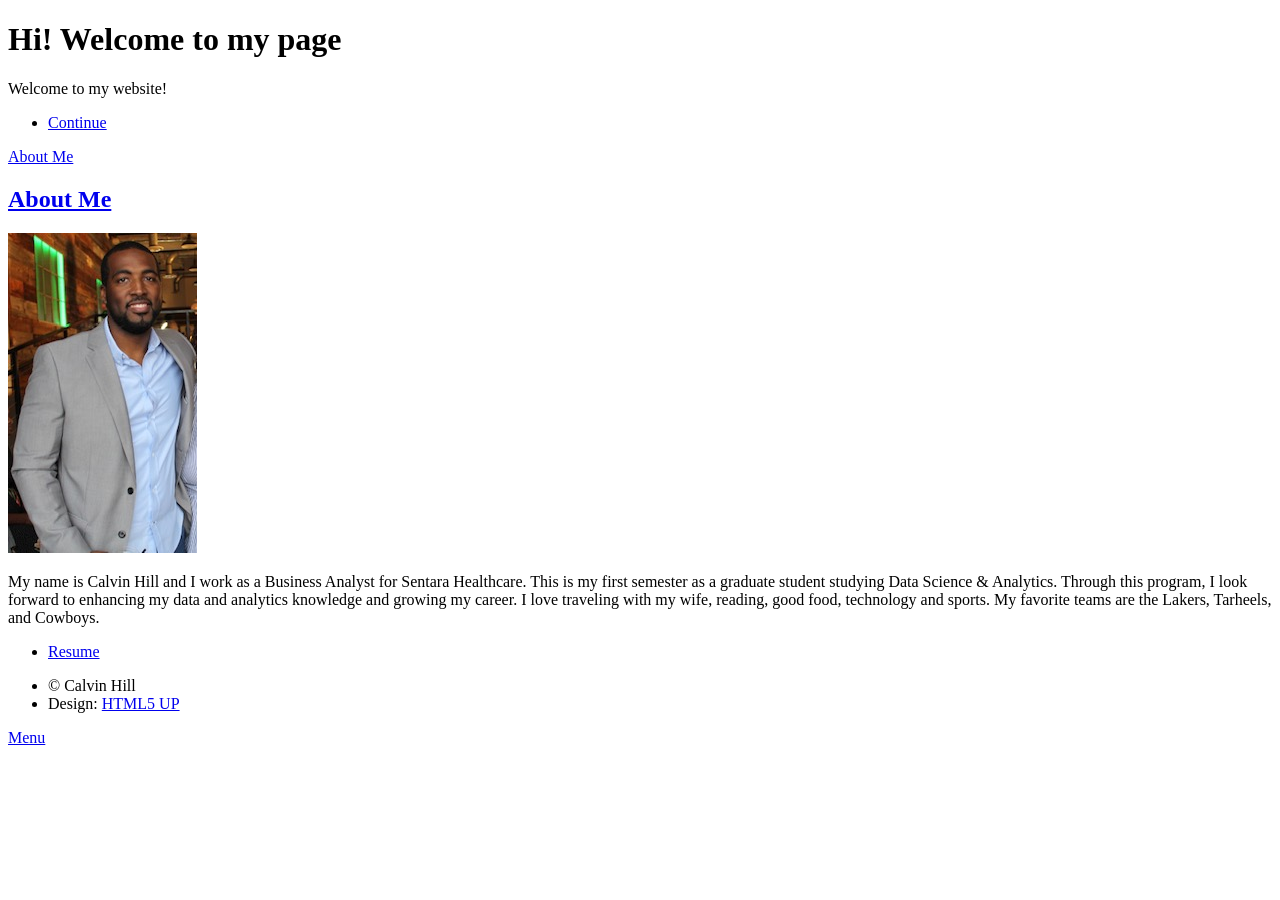
==== commit 515706b4: "Update index.html commented out greeting. replaced with h1 heading" ====
--- a/index.html
+++ b/index.html
@@ -14,14 +14,13 @@
 	</head>
 	<body class="is-preload">
 
-		<!-- <p id="lblGreetings"></p> -->
-
 		<!-- Wrapper -->
 			<div id="wrapper" class="fade-in">
 
 				<!--  Intro -->
 					<div id="intro">
-						<h1 id="lblGreetings"></h1>
+						<!--<h1 id="lblGreetings"></h1>-->
+						<h1>Hi! Welcome to my page</h1>
 						<p>Welcome to my website!</p>
 						<ul class="actions">
 							<li><a href="#header" class="button icon solid solo fa-arrow-down scrolly">Continue</a></li>
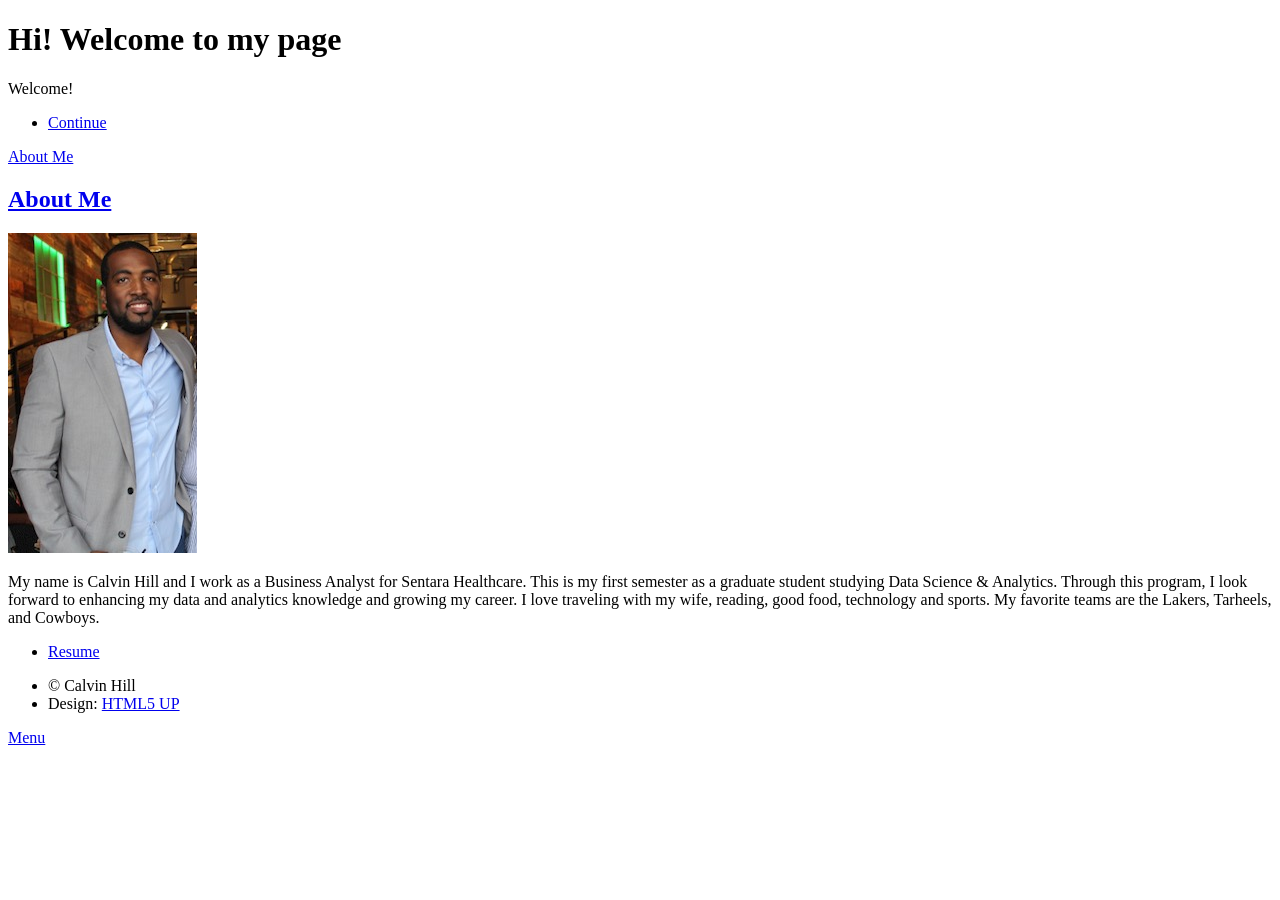
==== commit 0d0f72b2: "Update index.html line 24 changed to Welcome" ====
--- a/index.html
+++ b/index.html
@@ -21,7 +21,7 @@
 					<div id="intro">
 						<!--<h1 id="lblGreetings"></h1>-->
 						<h1>Hi! Welcome to my page</h1>
-						<p>Welcome to my website!</p>
+						<p>Welcome!</p>
 						<ul class="actions">
 							<li><a href="#header" class="button icon solid solo fa-arrow-down scrolly">Continue</a></li>
 						</ul>
@@ -71,7 +71,7 @@
 			<script src="assets/js/util.js"></script>
 			<script src="assets/js/main.js"></script>
 
-			<script>
+			<!--<script>
 				var myDate = new Date();
 				var hrs = myDate.getHours();
 			
@@ -86,7 +86,7 @@
 			
 				document.getElementById('lblGreetings').innerHTML =
 					'<b>' + greet + "<br /></b> I'm Calvin";
-			</script>
+			</script>-->
 
 	</body>
 </html>
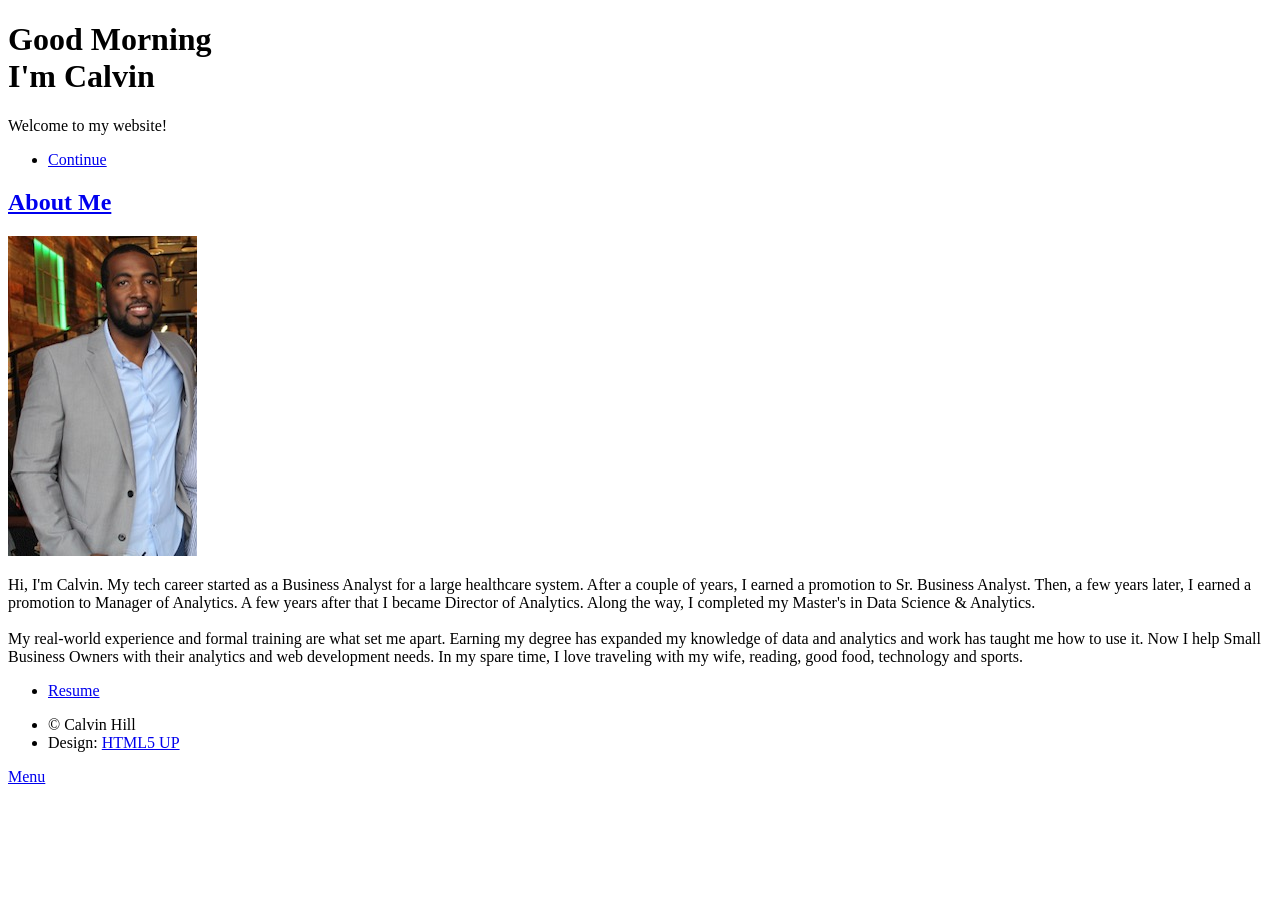
==== commit 99862579: "Update index.html" ====
--- a/index.html
+++ b/index.html
@@ -14,23 +14,20 @@
 	</head>
 	<body class="is-preload">
 
+		<!-- <p id="lblGreetings"></p> -->
+
 		<!-- Wrapper -->
 			<div id="wrapper" class="fade-in">
 
 				<!--  Intro -->
 					<div id="intro">
-						<!--<h1 id="lblGreetings"></h1>-->
-						<h1>Hi! Welcome to my page</h1>
-						<p>Welcome!</p>
+						<h1 id="lblGreetings"></h1>
+						<p>Welcome to my website!</p>
 						<ul class="actions">
 							<li><a href="#header" class="button icon solid solo fa-arrow-down scrolly">Continue</a></li>
 						</ul>
 					</div>
 
-				<!-- Header -->
-					<header id="header">
-						<a href="index.html" class="logo">About Me</a>
-					</header>
 				<!-- Main -->
 					<div id="main">
 
@@ -40,13 +37,23 @@
 									<header>
 										<h2><a href="#">About Me<br /></a></h2>
 									</header>
-									<a href="#" class="align-center"><img src="images/chill_pic_md.jpg" alt="" /></a>
-									<p>My name is Calvin Hill and I work as a Business Analyst for Sentara Healthcare. 
-										This is my first semester as a graduate student studying Data Science & Analytics. 
-										Through this program, I look forward to enhancing my data 
-										and analytics knowledge and growing my career.
-										I love traveling with my wife, reading, good food, technology and sports. 
-										My favorite teams are the Lakers, Tarheels, and Cowboys.</p>
+									<a href="#" class="align-center"><img src="images/IMG_8296.jpg" alt="" /></a>
+									<p>Hi, I'm Calvin. My tech career started as a Business Analyst for a
+										large healthcare system.
+										After a couple of years, I earned a promotion to Sr. Business
+										Analyst. Then, a few years later,
+										I earned a promotion to Manager of Analytics. A few years after that
+										I became Director of Analytics.
+										Along the way, I completed my Master's in Data Science &
+										Analytics.<br><br>
+										My real-world experience and formal
+										training are what set me apart. Earning my degree has expanded my
+										knowledge of data and analytics and
+										work has taught me how to use it. Now I help Small Business Owners
+										with their analytics and web development
+										needs. In my spare time, I love traveling with my wife, reading,
+										good food, technology and sports.
+									</p>
 									<ul class="actions special">
 										<li><a href="Calvin_Hill_Resume.pdf" download="Calvin_Hill_Resume.pdf" class="button">Resume</a></li>
 									</ul>
@@ -71,7 +78,7 @@
 			<script src="assets/js/util.js"></script>
 			<script src="assets/js/main.js"></script>
 
-			<!--<script>
+			<script>
 				var myDate = new Date();
 				var hrs = myDate.getHours();
 			
@@ -86,7 +93,7 @@
 			
 				document.getElementById('lblGreetings').innerHTML =
 					'<b>' + greet + "<br /></b> I'm Calvin";
-			</script>-->
+			</script>
 
 	</body>
 </html>
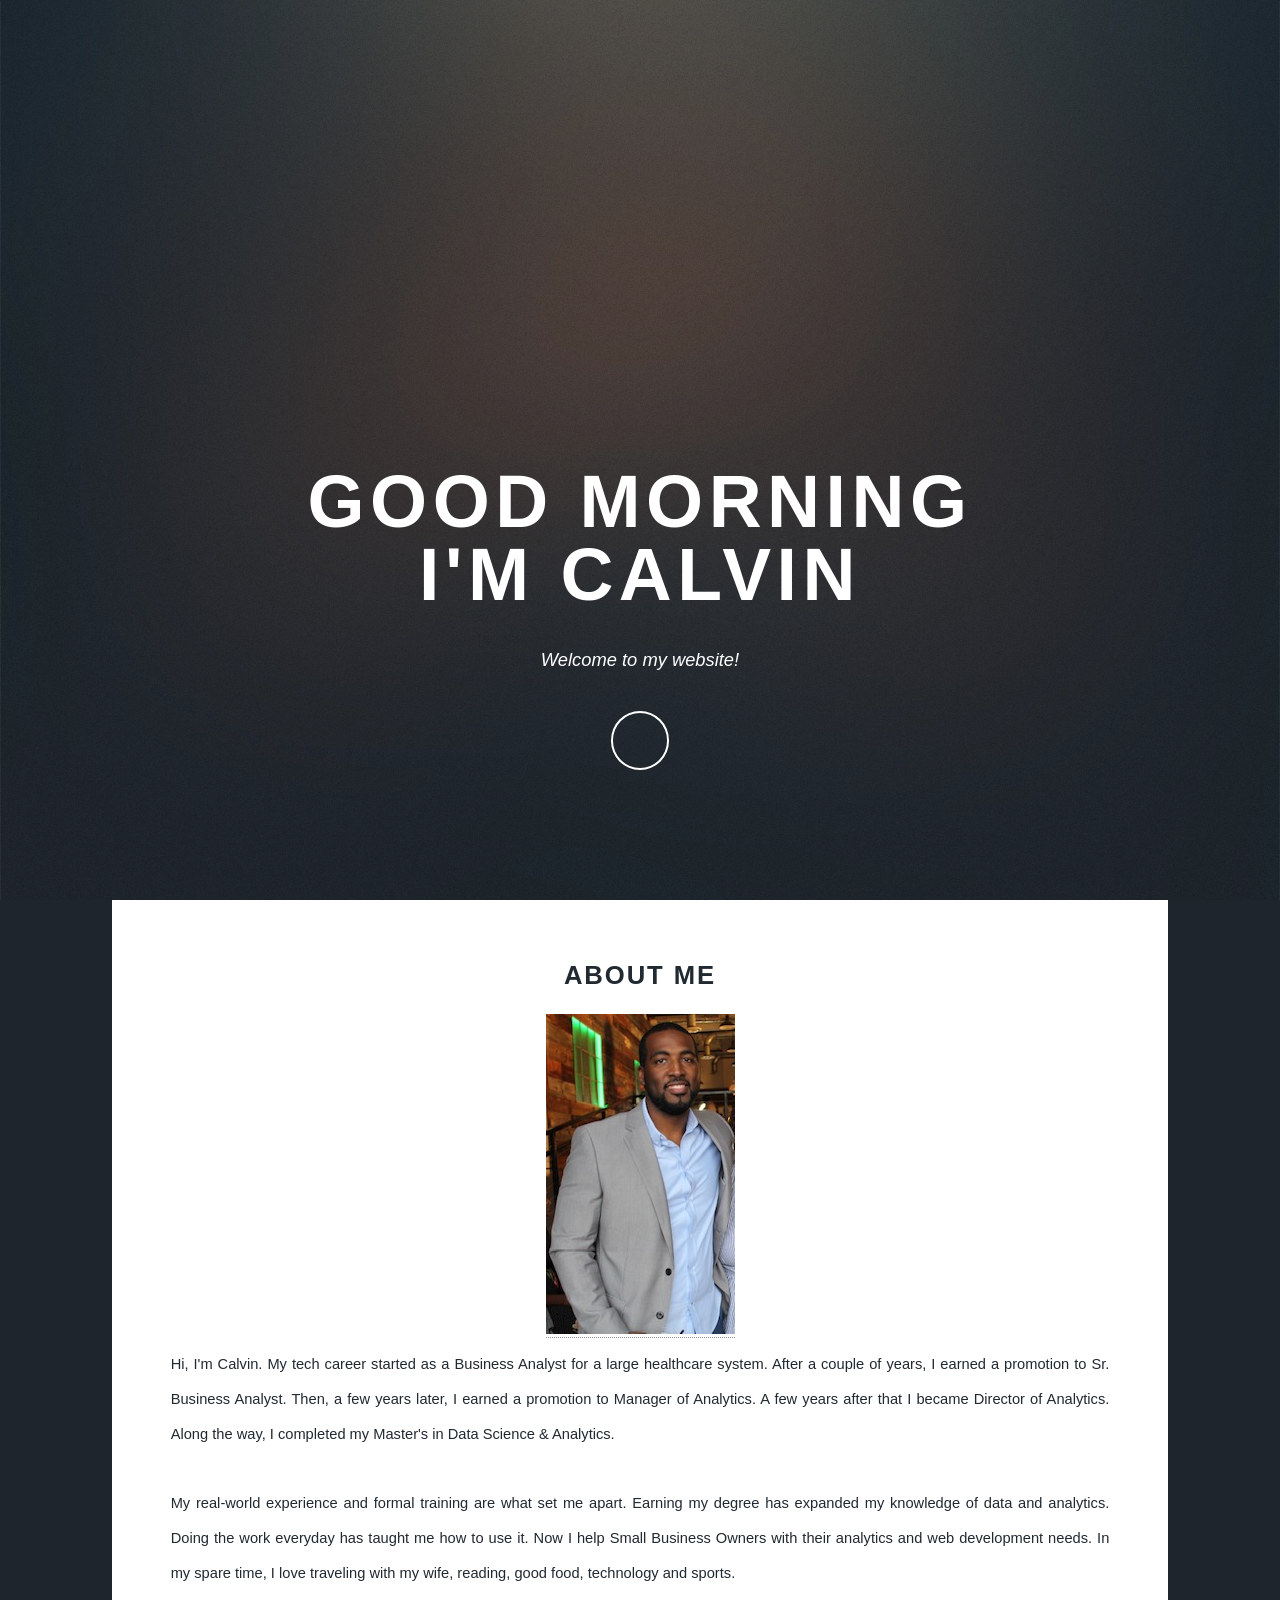
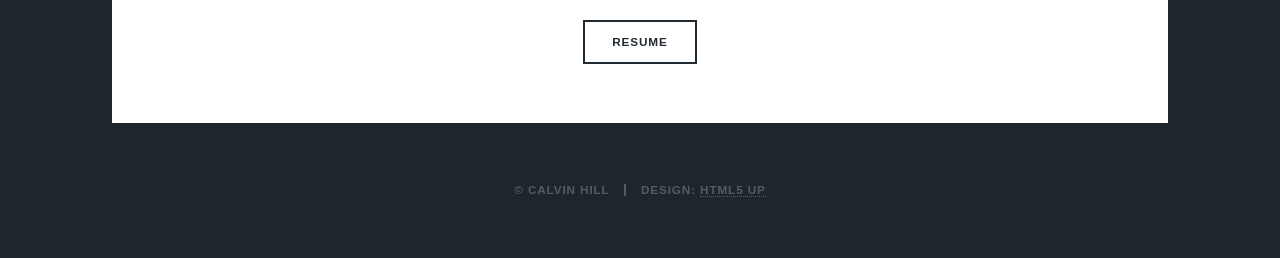
==== commit 4e78a584: "Update index.html" ====
--- a/index.html
+++ b/index.html
@@ -48,8 +48,8 @@
 										Analytics.<br><br>
 										My real-world experience and formal
 										training are what set me apart. Earning my degree has expanded my
-										knowledge of data and analytics and
-										work has taught me how to use it. Now I help Small Business Owners
+										knowledge of data and analytics. Doing the
+										work everyday has taught me how to use it. Now I help Small Business Owners
 										with their analytics and web development
 										needs. In my spare time, I love traveling with my wife, reading,
 										good food, technology and sports.
--- a/assets/css/main.css
+++ b/assets/css/main.css
@@ -1,4689 +1,4692 @@
-@import url(fontawesome-all.min.css);
-@import url("https://fonts.googleapis.com/css?family=Merriweather:300,700,300italic,700italic|Source+Sans+Pro:900");
-
+/*
+@import url(fontawesome-all.min.css);
+@import url("https://fonts.googleapis.com/css?family=Merriweather:300,700,300italic,700italic|Source+Sans+Pro:900");
+*/
+
 /*
 	Massively by HTML5 UP
 	html5up.net | @ajlkn
 	Free for personal and commercial use under the CCA 3.0 license (html5up.net/license)
-*/
-
-html, body, div, span, applet, object,
-iframe, h1, h2, h3, h4, h5, h6, p, blockquote,
-pre, a, abbr, acronym, address, big, cite,
-code, del, dfn, em, img, ins, kbd, q, s, samp,
-small, strike, strong, sub, sup, tt, var, b,
-u, i, center, dl, dt, dd, ol, ul, li, fieldset,
-form, label, legend, table, caption, tbody,
-tfoot, thead, tr, th, td, article, aside,
-canvas, details, embed, figure, figcaption,
-footer, header, hgroup, menu, nav, output, ruby,
-section, summary, time, mark, audio, video {
-	margin: 0;
-	padding: 0;
-	border: 0;
-	font-size: 100%;
-	font: inherit;
-	vertical-align: baseline;}
-
-article, aside, details, figcaption, figure,
-footer, header, hgroup, menu, nav, section {
-	display: block;}
-
-body {
-	line-height: 1;
-}
-
-ol, ul {
-	list-style: none;
-}
-
-blockquote, q {
-	quotes: none;
-}
-
-	blockquote:before, blockquote:after, q:before, q:after {
-		content: '';
-		content: none;
-	}
-
-table {
-	border-collapse: collapse;
-	border-spacing: 0;
-}
-
-body {
-	-webkit-text-size-adjust: none;
-}
-
-mark {
-	background-color: transparent;
-	color: inherit;
-}
-
-input::-moz-focus-inner {
-	border: 0;
-	padding: 0;
-}
-
-input, select, textarea {
-	-moz-appearance: none;
-	-webkit-appearance: none;
-	-ms-appearance: none;
-	appearance: none;
-}
-
-/* Basic */
-
-	@-ms-viewport {
-		width: device-width;
-	}
-
-	body {
-		-ms-overflow-style: scrollbar;
-	}
-
-	@media screen and (max-width: 480px) {
-
-		html, body {
-			min-width: 320px;
-		}
-
-	}
-
-	html {
-		box-sizing: border-box;
-	}
-
-	*, *:before, *:after {
-		box-sizing: inherit;
-	}
-
-	body {
-		background-color: #1e252d;
-	}
-
-		body.is-preload *, body.is-preload *:before, body.is-preload *:after {
-			-moz-animation: none !important;
-			-webkit-animation: none !important;
-			-ms-animation: none !important;
-			animation: none !important;
-			-moz-transition: none !important;
-			-webkit-transition: none !important;
-			-ms-transition: none !important;
-			transition: none !important;
-		}
-
-/* Type */
-
-	html {
-		font-size: 16pt;
-	}
-
-		@media screen and (max-width: 1680px) {
-
-			html {
-				font-size: 12pt;
-			}
-
-		}
-
-		@media screen and (max-width: 1280px) {
-
-			html {
-				font-size: 11pt;
-			}
-
-		}
-
-		@media screen and (max-width: 360px) {
-
-			html {
-				font-size: 10pt;
-			}
-
-		}
-
-	body {
-		color: #212931;
-	}
-
-	body, input, select, textarea {
-		font-family: "Merriweather", Georgia, serif;
-		font-weight: 300;
-		font-size: 1rem;
-		line-height: 2.375;
-	}
-
-	a {
-		-moz-transition: color 0.2s ease-in-out, background-color 0.2s ease-in-out, border-color 0.2s ease-in-out, box-shadow 0.2s ease-in-out;
-		-webkit-transition: color 0.2s ease-in-out, background-color 0.2s ease-in-out, border-color 0.2s ease-in-out, box-shadow 0.2s ease-in-out;
-		-ms-transition: color 0.2s ease-in-out, background-color 0.2s ease-in-out, border-color 0.2s ease-in-out, box-shadow 0.2s ease-in-out;
-		transition: color 0.2s ease-in-out, background-color 0.2s ease-in-out, border-color 0.2s ease-in-out, box-shadow 0.2s ease-in-out;
-		border-bottom: dotted 1px;
-		text-decoration: none;
-	}
-
-		a:hover {
-			border-bottom-color: transparent;
-		}
-
-	strong, b {
-		font-weight: 600;
-	}
-
-	em, i {
-		font-style: italic;
-	}
-
-	p {
-		text-align: justify;
-		margin: 0 0 2rem 0;
-	}
-
-	h1, h2, h3, h4, h5, h6 {
-		font-family: "Source Sans Pro", Helvetica, sans-serif;
-		font-weight: 900;
-		line-height: 1.5;
-		letter-spacing: 0.075em;
-		text-transform: uppercase;
-		margin: 0 0 1rem 0;
-	}
-
-		h1 a, h2 a, h3 a, h4 a, h5 a, h6 a {
-			border-bottom: 0;
-			color: inherit;
-			text-decoration: none;
-		}
-
-	h1 {
-		font-size: 4rem;
-		line-height: 1.1;
-		margin: 0 0 2rem 0;
-	}
-
-	h2 {
-		font-size: 1.75rem;
-		line-height: 1.3;
-		margin: 0 0 1.5rem 0;
-	}
-
-	h3 {
-		font-size: 1.25rem;
-		margin: 0 0 1.5rem 0;
-	}
-
-	h4 {
-		font-size: 1rem;
-	}
-
-	h5 {
-		font-size: 0.9rem;
-	}
-
-	h6 {
-		font-size: 0.8rem;
-	}
-
-	sub {
-		font-size: 0.8rem;
-		position: relative;
-		top: 0.5rem;
-	}
-
-	sup {
-		font-size: 0.8rem;
-		position: relative;
-		top: -0.5rem;
-	}
-
-	blockquote {
-		border-left: solid 4px;
-		font-style: italic;
-		margin: 0 0 2rem 0;
-		padding: 0.5rem 0 0.5rem 2rem;
-	}
-
-	code {
-		border: solid 2px;
-		font-family: "Courier New", monospace;
-		font-size: 0.9rem;
-		margin: 0 0.25rem;
-		padding: 0.25rem 0.65rem;
-	}
-
-	pre {
-		-webkit-overflow-scrolling: touch;
-		font-family: "Courier New", monospace;
-		font-size: 0.9rem;
-		margin: 0 0 2rem 0;
-	}
-
-		pre code {
-			display: block;
-			line-height: 1.75;
-			padding: 1rem 1.5rem;
-			overflow-x: auto;
-		}
-
-	hr {
-		border: 0;
-		border-bottom: solid 2px;
-		margin: 3rem 0;
-	}
-
-		hr.major {
-			margin: 5rem 0;
-		}
-
-	.align-left {
-		text-align: left;
-	}
-
-	.align-center {
-		text-align: center;
-	}
-
-	.align-right {
-		text-align: right;
-	}
-
-	input, select, textarea {
-		color: #212931;
-	}
-
-	a {
-		color: #212931;
-		border-bottom-color: rgba(33, 41, 49, 0.5);
-	}
-
-		a:hover {
-			border-bottom-color: transparent;
-			color: #18bfef !important;
-		}
-
-	strong, b {
-		color: #212931;
-	}
-
-	h1, h2, h3, h4, h5, h6 {
-		color: #212931;
-	}
-
-	blockquote {
-		border-left-color: #eeeeee;
-	}
-
-	code {
-		background: rgba(220, 220, 220, 0.25);
-		border-color: #eeeeee;
-	}
-
-	hr {
-		border-bottom-color: #eeeeee;
-	}
-
-/* Row */
-
-	.row {
-		display: flex;
-		flex-wrap: wrap;
-		box-sizing: border-box;
-		align-items: stretch;
-	}
-
-		.row > * {
-			box-sizing: border-box;
-		}
-
-		.row.gtr-uniform > * > :last-child {
-			margin-bottom: 0;
-		}
-
-		.row.aln-left {
-			justify-content: flex-start;
-		}
-
-		.row.aln-center {
-			justify-content: center;
-		}
-
-		.row.aln-right {
-			justify-content: flex-end;
-		}
-
-		.row.aln-top {
-			align-items: flex-start;
-		}
-
-		.row.aln-middle {
-			align-items: center;
-		}
-
-		.row.aln-bottom {
-			align-items: flex-end;
-		}
-
-		.row > .imp {
-			order: -1;
-		}
-
-		.row > .col-1 {
-			width: 8.33333%;
-		}
-
-		.row > .off-1 {
-			margin-left: 8.33333%;
-		}
-
-		.row > .col-2 {
-			width: 16.66667%;
-		}
-
-		.row > .off-2 {
-			margin-left: 16.66667%;
-		}
-
-		.row > .col-3 {
-			width: 25%;
-		}
-
-		.row > .off-3 {
-			margin-left: 25%;
-		}
-
-		.row > .col-4 {
-			width: 33.33333%;
-		}
-
-		.row > .off-4 {
-			margin-left: 33.33333%;
-		}
-
-		.row > .col-5 {
-			width: 41.66667%;
-		}
-
-		.row > .off-5 {
-			margin-left: 41.66667%;
-		}
-
-		.row > .col-6 {
-			width: 50%;
-		}
-
-		.row > .off-6 {
-			margin-left: 50%;
-		}
-
-		.row > .col-7 {
-			width: 58.33333%;
-		}
-
-		.row > .off-7 {
-			margin-left: 58.33333%;
-		}
-
-		.row > .col-8 {
-			width: 66.66667%;
-		}
-
-		.row > .off-8 {
-			margin-left: 66.66667%;
-		}
-
-		.row > .col-9 {
-			width: 75%;
-		}
-
-		.row > .off-9 {
-			margin-left: 75%;
-		}
-
-		.row > .col-10 {
-			width: 83.33333%;
-		}
-
-		.row > .off-10 {
-			margin-left: 83.33333%;
-		}
-
-		.row > .col-11 {
-			width: 91.66667%;
-		}
-
-		.row > .off-11 {
-			margin-left: 91.66667%;
-		}
-
-		.row > .col-12 {
-			width: 100%;
-		}
-
-		.row > .off-12 {
-			margin-left: 100%;
-		}
-
-		.row.gtr-0 {
-			margin-top: 0;
-			margin-left: 0rem;
-		}
-
-			.row.gtr-0 > * {
-				padding: 0 0 0 0rem;
-			}
-
-			.row.gtr-0.gtr-uniform {
-				margin-top: 0rem;
-			}
-
-				.row.gtr-0.gtr-uniform > * {
-					padding-top: 0rem;
-				}
-
-		.row.gtr-25 {
-			margin-top: 0;
-			margin-left: -0.375rem;
-		}
-
-			.row.gtr-25 > * {
-				padding: 0 0 0 0.375rem;
-			}
-
-			.row.gtr-25.gtr-uniform {
-				margin-top: -0.375rem;
-			}
-
-				.row.gtr-25.gtr-uniform > * {
-					padding-top: 0.375rem;
-				}
-
-		.row.gtr-50 {
-			margin-top: 0;
-			margin-left: -0.75rem;
-		}
-
-			.row.gtr-50 > * {
-				padding: 0 0 0 0.75rem;
-			}
-
-			.row.gtr-50.gtr-uniform {
-				margin-top: -0.75rem;
-			}
-
-				.row.gtr-50.gtr-uniform > * {
-					padding-top: 0.75rem;
-				}
-
-		.row {
-			margin-top: 0;
-			margin-left: -1.5rem;
-		}
-
-			.row > * {
-				padding: 0 0 0 1.5rem;
-			}
-
-			.row.gtr-uniform {
-				margin-top: -1.5rem;
-			}
-
-				.row.gtr-uniform > * {
-					padding-top: 1.5rem;
-				}
-
-		.row.gtr-150 {
-			margin-top: 0;
-			margin-left: -2.25rem;
-		}
-
-			.row.gtr-150 > * {
-				padding: 0 0 0 2.25rem;
-			}
-
-			.row.gtr-150.gtr-uniform {
-				margin-top: -2.25rem;
-			}
-
-				.row.gtr-150.gtr-uniform > * {
-					padding-top: 2.25rem;
-				}
-
-		.row.gtr-200 {
-			margin-top: 0;
-			margin-left: -3rem;
-		}
-
-			.row.gtr-200 > * {
-				padding: 0 0 0 3rem;
-			}
-
-			.row.gtr-200.gtr-uniform {
-				margin-top: -3rem;
-			}
-
-				.row.gtr-200.gtr-uniform > * {
-					padding-top: 3rem;
-				}
-
-		@media screen and (max-width: 1680px) {
-
-			.row {
-				display: flex;
-				flex-wrap: wrap;
-				box-sizing: border-box;
-				align-items: stretch;
-			}
-
-				.row > * {
-					box-sizing: border-box;
-				}
-
-				.row.gtr-uniform > * > :last-child {
-					margin-bottom: 0;
-				}
-
-				.row.aln-left {
-					justify-content: flex-start;
-				}
-
-				.row.aln-center {
-					justify-content: center;
-				}
-
-				.row.aln-right {
-					justify-content: flex-end;
-				}
-
-				.row.aln-top {
-					align-items: flex-start;
-				}
-
-				.row.aln-middle {
-					align-items: center;
-				}
-
-				.row.aln-bottom {
-					align-items: flex-end;
-				}
-
-				.row > .imp-xlarge {
-					order: -1;
-				}
-
-				.row > .col-1-xlarge {
-					width: 8.33333%;
-				}
-
-				.row > .off-1-xlarge {
-					margin-left: 8.33333%;
-				}
-
-				.row > .col-2-xlarge {
-					width: 16.66667%;
-				}
-
-				.row > .off-2-xlarge {
-					margin-left: 16.66667%;
-				}
-
-				.row > .col-3-xlarge {
-					width: 25%;
-				}
-
-				.row > .off-3-xlarge {
-					margin-left: 25%;
-				}
-
-				.row > .col-4-xlarge {
-					width: 33.33333%;
-				}
-
-				.row > .off-4-xlarge {
-					margin-left: 33.33333%;
-				}
-
-				.row > .col-5-xlarge {
-					width: 41.66667%;
-				}
-
-				.row > .off-5-xlarge {
-					margin-left: 41.66667%;
-				}
-
-				.row > .col-6-xlarge {
-					width: 50%;
-				}
-
-				.row > .off-6-xlarge {
-					margin-left: 50%;
-				}
-
-				.row > .col-7-xlarge {
-					width: 58.33333%;
-				}
-
-				.row > .off-7-xlarge {
-					margin-left: 58.33333%;
-				}
-
-				.row > .col-8-xlarge {
-					width: 66.66667%;
-				}
-
-				.row > .off-8-xlarge {
-					margin-left: 66.66667%;
-				}
-
-				.row > .col-9-xlarge {
-					width: 75%;
-				}
-
-				.row > .off-9-xlarge {
-					margin-left: 75%;
-				}
-
-				.row > .col-10-xlarge {
-					width: 83.33333%;
-				}
-
-				.row > .off-10-xlarge {
-					margin-left: 83.33333%;
-				}
-
-				.row > .col-11-xlarge {
-					width: 91.66667%;
-				}
-
-				.row > .off-11-xlarge {
-					margin-left: 91.66667%;
-				}
-
-				.row > .col-12-xlarge {
-					width: 100%;
-				}
-
-				.row > .off-12-xlarge {
-					margin-left: 100%;
-				}
-
-				.row.gtr-0 {
-					margin-top: 0;
-					margin-left: 0rem;
-				}
-
-					.row.gtr-0 > * {
-						padding: 0 0 0 0rem;
-					}
-
-					.row.gtr-0.gtr-uniform {
-						margin-top: 0rem;
-					}
-
-						.row.gtr-0.gtr-uniform > * {
-							padding-top: 0rem;
-						}
-
-				.row.gtr-25 {
-					margin-top: 0;
-					margin-left: -0.375rem;
-				}
-
-					.row.gtr-25 > * {
-						padding: 0 0 0 0.375rem;
-					}
-
-					.row.gtr-25.gtr-uniform {
-						margin-top: -0.375rem;
-					}
-
-						.row.gtr-25.gtr-uniform > * {
-							padding-top: 0.375rem;
-						}
-
-				.row.gtr-50 {
-					margin-top: 0;
-					margin-left: -0.75rem;
-				}
-
-					.row.gtr-50 > * {
-						padding: 0 0 0 0.75rem;
-					}
-
-					.row.gtr-50.gtr-uniform {
-						margin-top: -0.75rem;
-					}
-
-						.row.gtr-50.gtr-uniform > * {
-							padding-top: 0.75rem;
-						}
-
-				.row {
-					margin-top: 0;
-					margin-left: -1.5rem;
-				}
-
-					.row > * {
-						padding: 0 0 0 1.5rem;
-					}
-
-					.row.gtr-uniform {
-						margin-top: -1.5rem;
-					}
-
-						.row.gtr-uniform > * {
-							padding-top: 1.5rem;
-						}
-
-				.row.gtr-150 {
-					margin-top: 0;
-					margin-left: -2.25rem;
-				}
-
-					.row.gtr-150 > * {
-						padding: 0 0 0 2.25rem;
-					}
-
-					.row.gtr-150.gtr-uniform {
-						margin-top: -2.25rem;
-					}
-
-						.row.gtr-150.gtr-uniform > * {
-							padding-top: 2.25rem;
-						}
-
-				.row.gtr-200 {
-					margin-top: 0;
-					margin-left: -3rem;
-				}
-
-					.row.gtr-200 > * {
-						padding: 0 0 0 3rem;
-					}
-
-					.row.gtr-200.gtr-uniform {
-						margin-top: -3rem;
-					}
-
-						.row.gtr-200.gtr-uniform > * {
-							padding-top: 3rem;
-						}
-
-		}
-
-		@media screen and (max-width: 1280px) {
-
-			.row {
-				display: flex;
-				flex-wrap: wrap;
-				box-sizing: border-box;
-				align-items: stretch;
-			}
-
-				.row > * {
-					box-sizing: border-box;
-				}
-
-				.row.gtr-uniform > * > :last-child {
-					margin-bottom: 0;
-				}
-
-				.row.aln-left {
-					justify-content: flex-start;
-				}
-
-				.row.aln-center {
-					justify-content: center;
-				}
-
-				.row.aln-right {
-					justify-content: flex-end;
-				}
-
-				.row.aln-top {
-					align-items: flex-start;
-				}
-
-				.row.aln-middle {
-					align-items: center;
-				}
-
-				.row.aln-bottom {
-					align-items: flex-end;
-				}
-
-				.row > .imp-large {
-					order: -1;
-				}
-
-				.row > .col-1-large {
-					width: 8.33333%;
-				}
-
-				.row > .off-1-large {
-					margin-left: 8.33333%;
-				}
-
-				.row > .col-2-large {
-					width: 16.66667%;
-				}
-
-				.row > .off-2-large {
-					margin-left: 16.66667%;
-				}
-
-				.row > .col-3-large {
-					width: 25%;
-				}
-
-				.row > .off-3-large {
-					margin-left: 25%;
-				}
-
-				.row > .col-4-large {
-					width: 33.33333%;
-				}
-
-				.row > .off-4-large {
-					margin-left: 33.33333%;
-				}
-
-				.row > .col-5-large {
-					width: 41.66667%;
-				}
-
-				.row > .off-5-large {
-					margin-left: 41.66667%;
-				}
-
-				.row > .col-6-large {
-					width: 50%;
-				}
-
-				.row > .off-6-large {
-					margin-left: 50%;
-				}
-
-				.row > .col-7-large {
-					width: 58.33333%;
-				}
-
-				.row > .off-7-large {
-					margin-left: 58.33333%;
-				}
-
-				.row > .col-8-large {
-					width: 66.66667%;
-				}
-
-				.row > .off-8-large {
-					margin-left: 66.66667%;
-				}
-
-				.row > .col-9-large {
-					width: 75%;
-				}
-
-				.row > .off-9-large {
-					margin-left: 75%;
-				}
-
-				.row > .col-10-large {
-					width: 83.33333%;
-				}
-
-				.row > .off-10-large {
-					margin-left: 83.33333%;
-				}
-
-				.row > .col-11-large {
-					width: 91.66667%;
-				}
-
-				.row > .off-11-large {
-					margin-left: 91.66667%;
-				}
-
-				.row > .col-12-large {
-					width: 100%;
-				}
-
-				.row > .off-12-large {
-					margin-left: 100%;
-				}
-
-				.row.gtr-0 {
-					margin-top: 0;
-					margin-left: 0rem;
-				}
-
-					.row.gtr-0 > * {
-						padding: 0 0 0 0rem;
-					}
-
-					.row.gtr-0.gtr-uniform {
-						margin-top: 0rem;
-					}
-
-						.row.gtr-0.gtr-uniform > * {
-							padding-top: 0rem;
-						}
-
-				.row.gtr-25 {
-					margin-top: 0;
-					margin-left: -0.375rem;
-				}
-
-					.row.gtr-25 > * {
-						padding: 0 0 0 0.375rem;
-					}
-
-					.row.gtr-25.gtr-uniform {
-						margin-top: -0.375rem;
-					}
-
-						.row.gtr-25.gtr-uniform > * {
-							padding-top: 0.375rem;
-						}
-
-				.row.gtr-50 {
-					margin-top: 0;
-					margin-left: -0.75rem;
-				}
-
-					.row.gtr-50 > * {
-						padding: 0 0 0 0.75rem;
-					}
-
-					.row.gtr-50.gtr-uniform {
-						margin-top: -0.75rem;
-					}
-
-						.row.gtr-50.gtr-uniform > * {
-							padding-top: 0.75rem;
-						}
-
-				.row {
-					margin-top: 0;
-					margin-left: -1.5rem;
-				}
-
-					.row > * {
-						padding: 0 0 0 1.5rem;
-					}
-
-					.row.gtr-uniform {
-						margin-top: -1.5rem;
-					}
-
-						.row.gtr-uniform > * {
-							padding-top: 1.5rem;
-						}
-
-				.row.gtr-150 {
-					margin-top: 0;
-					margin-left: -2.25rem;
-				}
-
-					.row.gtr-150 > * {
-						padding: 0 0 0 2.25rem;
-					}
-
-					.row.gtr-150.gtr-uniform {
-						margin-top: -2.25rem;
-					}
-
-						.row.gtr-150.gtr-uniform > * {
-							padding-top: 2.25rem;
-						}
-
-				.row.gtr-200 {
-					margin-top: 0;
-					margin-left: -3rem;
-				}
-
-					.row.gtr-200 > * {
-						padding: 0 0 0 3rem;
-					}
-
-					.row.gtr-200.gtr-uniform {
-						margin-top: -3rem;
-					}
-
-						.row.gtr-200.gtr-uniform > * {
-							padding-top: 3rem;
-						}
-
-		}
-
-		@media screen and (max-width: 980px) {
-
-			.row {
-				display: flex;
-				flex-wrap: wrap;
-				box-sizing: border-box;
-				align-items: stretch;
-			}
-
-				.row > * {
-					box-sizing: border-box;
-				}
-
-				.row.gtr-uniform > * > :last-child {
-					margin-bottom: 0;
-				}
-
-				.row.aln-left {
-					justify-content: flex-start;
-				}
-
-				.row.aln-center {
-					justify-content: center;
-				}
-
-				.row.aln-right {
-					justify-content: flex-end;
-				}
-
-				.row.aln-top {
-					align-items: flex-start;
-				}
-
-				.row.aln-middle {
-					align-items: center;
-				}
-
-				.row.aln-bottom {
-					align-items: flex-end;
-				}
-
-				.row > .imp-medium {
-					order: -1;
-				}
-
-				.row > .col-1-medium {
-					width: 8.33333%;
-				}
-
-				.row > .off-1-medium {
-					margin-left: 8.33333%;
-				}
-
-				.row > .col-2-medium {
-					width: 16.66667%;
-				}
-
-				.row > .off-2-medium {
-					margin-left: 16.66667%;
-				}
-
-				.row > .col-3-medium {
-					width: 25%;
-				}
-
-				.row > .off-3-medium {
-					margin-left: 25%;
-				}
-
-				.row > .col-4-medium {
-					width: 33.33333%;
-				}
-
-				.row > .off-4-medium {
-					margin-left: 33.33333%;
-				}
-
-				.row > .col-5-medium {
-					width: 41.66667%;
-				}
-
-				.row > .off-5-medium {
-					margin-left: 41.66667%;
-				}
-
-				.row > .col-6-medium {
-					width: 50%;
-				}
-
-				.row > .off-6-medium {
-					margin-left: 50%;
-				}
-
-				.row > .col-7-medium {
-					width: 58.33333%;
-				}
-
-				.row > .off-7-medium {
-					margin-left: 58.33333%;
-				}
-
-				.row > .col-8-medium {
-					width: 66.66667%;
-				}
-
-				.row > .off-8-medium {
-					margin-left: 66.66667%;
-				}
-
-				.row > .col-9-medium {
-					width: 75%;
-				}
-
-				.row > .off-9-medium {
-					margin-left: 75%;
-				}
-
-				.row > .col-10-medium {
-					width: 83.33333%;
-				}
-
-				.row > .off-10-medium {
-					margin-left: 83.33333%;
-				}
-
-				.row > .col-11-medium {
-					width: 91.66667%;
-				}
-
-				.row > .off-11-medium {
-					margin-left: 91.66667%;
-				}
-
-				.row > .col-12-medium {
-					width: 100%;
-				}
-
-				.row > .off-12-medium {
-					margin-left: 100%;
-				}
-
-				.row.gtr-0 {
-					margin-top: 0;
-					margin-left: 0rem;
-				}
-
-					.row.gtr-0 > * {
-						padding: 0 0 0 0rem;
-					}
-
-					.row.gtr-0.gtr-uniform {
-						margin-top: 0rem;
-					}
-
-						.row.gtr-0.gtr-uniform > * {
-							padding-top: 0rem;
-						}
-
-				.row.gtr-25 {
-					margin-top: 0;
-					margin-left: -0.375rem;
-				}
-
-					.row.gtr-25 > * {
-						padding: 0 0 0 0.375rem;
-					}
-
-					.row.gtr-25.gtr-uniform {
-						margin-top: -0.375rem;
-					}
-
-						.row.gtr-25.gtr-uniform > * {
-							padding-top: 0.375rem;
-						}
-
-				.row.gtr-50 {
-					margin-top: 0;
-					margin-left: -0.75rem;
-				}
-
-					.row.gtr-50 > * {
-						padding: 0 0 0 0.75rem;
-					}
-
-					.row.gtr-50.gtr-uniform {
-						margin-top: -0.75rem;
-					}
-
-						.row.gtr-50.gtr-uniform > * {
-							padding-top: 0.75rem;
-						}
-
-				.row {
-					margin-top: 0;
-					margin-left: -1.5rem;
-				}
-
-					.row > * {
-						padding: 0 0 0 1.5rem;
-					}
-
-					.row.gtr-uniform {
-						margin-top: -1.5rem;
-					}
-
-						.row.gtr-uniform > * {
-							padding-top: 1.5rem;
-						}
-
-				.row.gtr-150 {
-					margin-top: 0;
-					margin-left: -2.25rem;
-				}
-
-					.row.gtr-150 > * {
-						padding: 0 0 0 2.25rem;
-					}
-
-					.row.gtr-150.gtr-uniform {
-						margin-top: -2.25rem;
-					}
-
-						.row.gtr-150.gtr-uniform > * {
-							padding-top: 2.25rem;
-						}
-
-				.row.gtr-200 {
-					margin-top: 0;
-					margin-left: -3rem;
-				}
-
-					.row.gtr-200 > * {
-						padding: 0 0 0 3rem;
-					}
-
-					.row.gtr-200.gtr-uniform {
-						margin-top: -3rem;
-					}
-
-						.row.gtr-200.gtr-uniform > * {
-							padding-top: 3rem;
-						}
-
-		}
-
-		@media screen and (max-width: 736px) {
-
-			.row {
-				display: flex;
-				flex-wrap: wrap;
-				box-sizing: border-box;
-				align-items: stretch;
-			}
-
-				.row > * {
-					box-sizing: border-box;
-				}
-
-				.row.gtr-uniform > * > :last-child {
-					margin-bottom: 0;
-				}
-
-				.row.aln-left {
-					justify-content: flex-start;
-				}
-
-				.row.aln-center {
-					justify-content: center;
-				}
-
-				.row.aln-right {
-					justify-content: flex-end;
-				}
-
-				.row.aln-top {
-					align-items: flex-start;
-				}
-
-				.row.aln-middle {
-					align-items: center;
-				}
-
-				.row.aln-bottom {
-					align-items: flex-end;
-				}
-
-				.row > .imp-small {
-					order: -1;
-				}
-
-				.row > .col-1-small {
-					width: 8.33333%;
-				}
-
-				.row > .off-1-small {
-					margin-left: 8.33333%;
-				}
-
-				.row > .col-2-small {
-					width: 16.66667%;
-				}
-
-				.row > .off-2-small {
-					margin-left: 16.66667%;
-				}
-
-				.row > .col-3-small {
-					width: 25%;
-				}
-
-				.row > .off-3-small {
-					margin-left: 25%;
-				}
-
-				.row > .col-4-small {
-					width: 33.33333%;
-				}
-
-				.row > .off-4-small {
-					margin-left: 33.33333%;
-				}
-
-				.row > .col-5-small {
-					width: 41.66667%;
-				}
-
-				.row > .off-5-small {
-					margin-left: 41.66667%;
-				}
-
-				.row > .col-6-small {
-					width: 50%;
-				}
-
-				.row > .off-6-small {
-					margin-left: 50%;
-				}
-
-				.row > .col-7-small {
-					width: 58.33333%;
-				}
-
-				.row > .off-7-small {
-					margin-left: 58.33333%;
-				}
-
-				.row > .col-8-small {
-					width: 66.66667%;
-				}
-
-				.row > .off-8-small {
-					margin-left: 66.66667%;
-				}
-
-				.row > .col-9-small {
-					width: 75%;
-				}
-
-				.row > .off-9-small {
-					margin-left: 75%;
-				}
-
-				.row > .col-10-small {
-					width: 83.33333%;
-				}
-
-				.row > .off-10-small {
-					margin-left: 83.33333%;
-				}
-
-				.row > .col-11-small {
-					width: 91.66667%;
-				}
-
-				.row > .off-11-small {
-					margin-left: 91.66667%;
-				}
-
-				.row > .col-12-small {
-					width: 100%;
-				}
-
-				.row > .off-12-small {
-					margin-left: 100%;
-				}
-
-				.row.gtr-0 {
-					margin-top: 0;
-					margin-left: 0rem;
-				}
-
-					.row.gtr-0 > * {
-						padding: 0 0 0 0rem;
-					}
-
-					.row.gtr-0.gtr-uniform {
-						margin-top: 0rem;
-					}
-
-						.row.gtr-0.gtr-uniform > * {
-							padding-top: 0rem;
-						}
-
-				.row.gtr-25 {
-					margin-top: 0;
-					margin-left: -0.375rem;
-				}
-
-					.row.gtr-25 > * {
-						padding: 0 0 0 0.375rem;
-					}
-
-					.row.gtr-25.gtr-uniform {
-						margin-top: -0.375rem;
-					}
-
-						.row.gtr-25.gtr-uniform > * {
-							padding-top: 0.375rem;
-						}
-
-				.row.gtr-50 {
-					margin-top: 0;
-					margin-left: -0.75rem;
-				}
-
-					.row.gtr-50 > * {
-						padding: 0 0 0 0.75rem;
-					}
-
-					.row.gtr-50.gtr-uniform {
-						margin-top: -0.75rem;
-					}
-
-						.row.gtr-50.gtr-uniform > * {
-							padding-top: 0.75rem;
-						}
-
-				.row {
-					margin-top: 0;
-					margin-left: -1.5rem;
-				}
-
-					.row > * {
-						padding: 0 0 0 1.5rem;
-					}
-
-					.row.gtr-uniform {
-						margin-top: -1.5rem;
-					}
-
-						.row.gtr-uniform > * {
-							padding-top: 1.5rem;
-						}
-
-				.row.gtr-150 {
-					margin-top: 0;
-					margin-left: -2.25rem;
-				}
-
-					.row.gtr-150 > * {
-						padding: 0 0 0 2.25rem;
-					}
-
-					.row.gtr-150.gtr-uniform {
-						margin-top: -2.25rem;
-					}
-
-						.row.gtr-150.gtr-uniform > * {
-							padding-top: 2.25rem;
-						}
-
-				.row.gtr-200 {
-					margin-top: 0;
-					margin-left: -3rem;
-				}
-
-					.row.gtr-200 > * {
-						padding: 0 0 0 3rem;
-					}
-
-					.row.gtr-200.gtr-uniform {
-						margin-top: -3rem;
-					}
-
-						.row.gtr-200.gtr-uniform > * {
-							padding-top: 3rem;
-						}
-
-		}
-
-		@media screen and (max-width: 480px) {
-
-			.row {
-				display: flex;
-				flex-wrap: wrap;
-				box-sizing: border-box;
-				align-items: stretch;
-			}
-
-				.row > * {
-					box-sizing: border-box;
-				}
-
-				.row.gtr-uniform > * > :last-child {
-					margin-bottom: 0;
-				}
-
-				.row.aln-left {
-					justify-content: flex-start;
-				}
-
-				.row.aln-center {
-					justify-content: center;
-				}
-
-				.row.aln-right {
-					justify-content: flex-end;
-				}
-
-				.row.aln-top {
-					align-items: flex-start;
-				}
-
-				.row.aln-middle {
-					align-items: center;
-				}
-
-				.row.aln-bottom {
-					align-items: flex-end;
-				}
-
-				.row > .imp-xsmall {
-					order: -1;
-				}
-
-				.row > .col-1-xsmall {
-					width: 8.33333%;
-				}
-
-				.row > .off-1-xsmall {
-					margin-left: 8.33333%;
-				}
-
-				.row > .col-2-xsmall {
-					width: 16.66667%;
-				}
-
-				.row > .off-2-xsmall {
-					margin-left: 16.66667%;
-				}
-
-				.row > .col-3-xsmall {
-					width: 25%;
-				}
-
-				.row > .off-3-xsmall {
-					margin-left: 25%;
-				}
-
-				.row > .col-4-xsmall {
-					width: 33.33333%;
-				}
-
-				.row > .off-4-xsmall {
-					margin-left: 33.33333%;
-				}
-
-				.row > .col-5-xsmall {
-					width: 41.66667%;
-				}
-
-				.row > .off-5-xsmall {
-					margin-left: 41.66667%;
-				}
-
-				.row > .col-6-xsmall {
-					width: 50%;
-				}
-
-				.row > .off-6-xsmall {
-					margin-left: 50%;
-				}
-
-				.row > .col-7-xsmall {
-					width: 58.33333%;
-				}
-
-				.row > .off-7-xsmall {
-					margin-left: 58.33333%;
-				}
-
-				.row > .col-8-xsmall {
-					width: 66.66667%;
-				}
-
-				.row > .off-8-xsmall {
-					margin-left: 66.66667%;
-				}
-
-				.row > .col-9-xsmall {
-					width: 75%;
-				}
-
-				.row > .off-9-xsmall {
-					margin-left: 75%;
-				}
-
-				.row > .col-10-xsmall {
-					width: 83.33333%;
-				}
-
-				.row > .off-10-xsmall {
-					margin-left: 83.33333%;
-				}
-
-				.row > .col-11-xsmall {
-					width: 91.66667%;
-				}
-
-				.row > .off-11-xsmall {
-					margin-left: 91.66667%;
-				}
-
-				.row > .col-12-xsmall {
-					width: 100%;
-				}
-
-				.row > .off-12-xsmall {
-					margin-left: 100%;
-				}
-
-				.row.gtr-0 {
-					margin-top: 0;
-					margin-left: 0rem;
-				}
-
-					.row.gtr-0 > * {
-						padding: 0 0 0 0rem;
-					}
-
-					.row.gtr-0.gtr-uniform {
-						margin-top: 0rem;
-					}
-
-						.row.gtr-0.gtr-uniform > * {
-							padding-top: 0rem;
-						}
-
-				.row.gtr-25 {
-					margin-top: 0;
-					margin-left: -0.375rem;
-				}
-
-					.row.gtr-25 > * {
-						padding: 0 0 0 0.375rem;
-					}
-
-					.row.gtr-25.gtr-uniform {
-						margin-top: -0.375rem;
-					}
-
-						.row.gtr-25.gtr-uniform > * {
-							padding-top: 0.375rem;
-						}
-
-				.row.gtr-50 {
-					margin-top: 0;
-					margin-left: -0.75rem;
-				}
-
-					.row.gtr-50 > * {
-						padding: 0 0 0 0.75rem;
-					}
-
-					.row.gtr-50.gtr-uniform {
-						margin-top: -0.75rem;
-					}
-
-						.row.gtr-50.gtr-uniform > * {
-							padding-top: 0.75rem;
-						}
-
-				.row {
-					margin-top: 0;
-					margin-left: -1.5rem;
-				}
-
-					.row > * {
-						padding: 0 0 0 1.5rem;
-					}
-
-					.row.gtr-uniform {
-						margin-top: -1.5rem;
-					}
-
-						.row.gtr-uniform > * {
-							padding-top: 1.5rem;
-						}
-
-				.row.gtr-150 {
-					margin-top: 0;
-					margin-left: -2.25rem;
-				}
-
-					.row.gtr-150 > * {
-						padding: 0 0 0 2.25rem;
-					}
-
-					.row.gtr-150.gtr-uniform {
-						margin-top: -2.25rem;
-					}
-
-						.row.gtr-150.gtr-uniform > * {
-							padding-top: 2.25rem;
-						}
-
-				.row.gtr-200 {
-					margin-top: 0;
-					margin-left: -3rem;
-				}
-
-					.row.gtr-200 > * {
-						padding: 0 0 0 3rem;
-					}
-
-					.row.gtr-200.gtr-uniform {
-						margin-top: -3rem;
-					}
-
-						.row.gtr-200.gtr-uniform > * {
-							padding-top: 3rem;
-						}
-
-		}
-
-		@media screen and (max-width: 360px) {
-
-			.row {
-				display: flex;
-				flex-wrap: wrap;
-				box-sizing: border-box;
-				align-items: stretch;
-			}
-
-				.row > * {
-					box-sizing: border-box;
-				}
-
-				.row.gtr-uniform > * > :last-child {
-					margin-bottom: 0;
-				}
-
-				.row.aln-left {
-					justify-content: flex-start;
-				}
-
-				.row.aln-center {
-					justify-content: center;
-				}
-
-				.row.aln-right {
-					justify-content: flex-end;
-				}
-
-				.row.aln-top {
-					align-items: flex-start;
-				}
-
-				.row.aln-middle {
-					align-items: center;
-				}
-
-				.row.aln-bottom {
-					align-items: flex-end;
-				}
-
-				.row > .imp-xxsmall {
-					order: -1;
-				}
-
-				.row > .col-1-xxsmall {
-					width: 8.33333%;
-				}
-
-				.row > .off-1-xxsmall {
-					margin-left: 8.33333%;
-				}
-
-				.row > .col-2-xxsmall {
-					width: 16.66667%;
-				}
-
-				.row > .off-2-xxsmall {
-					margin-left: 16.66667%;
-				}
-
-				.row > .col-3-xxsmall {
-					width: 25%;
-				}
-
-				.row > .off-3-xxsmall {
-					margin-left: 25%;
-				}
-
-				.row > .col-4-xxsmall {
-					width: 33.33333%;
-				}
-
-				.row > .off-4-xxsmall {
-					margin-left: 33.33333%;
-				}
-
-				.row > .col-5-xxsmall {
-					width: 41.66667%;
-				}
-
-				.row > .off-5-xxsmall {
-					margin-left: 41.66667%;
-				}
-
-				.row > .col-6-xxsmall {
-					width: 50%;
-				}
-
-				.row > .off-6-xxsmall {
-					margin-left: 50%;
-				}
-
-				.row > .col-7-xxsmall {
-					width: 58.33333%;
-				}
-
-				.row > .off-7-xxsmall {
-					margin-left: 58.33333%;
-				}
-
-				.row > .col-8-xxsmall {
-					width: 66.66667%;
-				}
-
-				.row > .off-8-xxsmall {
-					margin-left: 66.66667%;
-				}
-
-				.row > .col-9-xxsmall {
-					width: 75%;
-				}
-
-				.row > .off-9-xxsmall {
-					margin-left: 75%;
-				}
-
-				.row > .col-10-xxsmall {
-					width: 83.33333%;
-				}
-
-				.row > .off-10-xxsmall {
-					margin-left: 83.33333%;
-				}
-
-				.row > .col-11-xxsmall {
-					width: 91.66667%;
-				}
-
-				.row > .off-11-xxsmall {
-					margin-left: 91.66667%;
-				}
-
-				.row > .col-12-xxsmall {
-					width: 100%;
-				}
-
-				.row > .off-12-xxsmall {
-					margin-left: 100%;
-				}
-
-				.row.gtr-0 {
-					margin-top: 0;
-					margin-left: 0rem;
-				}
-
-					.row.gtr-0 > * {
-						padding: 0 0 0 0rem;
-					}
-
-					.row.gtr-0.gtr-uniform {
-						margin-top: 0rem;
-					}
-
-						.row.gtr-0.gtr-uniform > * {
-							padding-top: 0rem;
-						}
-
-				.row.gtr-25 {
-					margin-top: 0;
-					margin-left: -0.375rem;
-				}
-
-					.row.gtr-25 > * {
-						padding: 0 0 0 0.375rem;
-					}
-
-					.row.gtr-25.gtr-uniform {
-						margin-top: -0.375rem;
-					}
-
-						.row.gtr-25.gtr-uniform > * {
-							padding-top: 0.375rem;
-						}
-
-				.row.gtr-50 {
-					margin-top: 0;
-					margin-left: -0.75rem;
-				}
-
-					.row.gtr-50 > * {
-						padding: 0 0 0 0.75rem;
-					}
-
-					.row.gtr-50.gtr-uniform {
-						margin-top: -0.75rem;
-					}
-
-						.row.gtr-50.gtr-uniform > * {
-							padding-top: 0.75rem;
-						}
-
-				.row {
-					margin-top: 0;
-					margin-left: -1.5rem;
-				}
-
-					.row > * {
-						padding: 0 0 0 1.5rem;
-					}
-
-					.row.gtr-uniform {
-						margin-top: -1.5rem;
-					}
-
-						.row.gtr-uniform > * {
-							padding-top: 1.5rem;
-						}
-
-				.row.gtr-150 {
-					margin-top: 0;
-					margin-left: -2.25rem;
-				}
-
-					.row.gtr-150 > * {
-						padding: 0 0 0 2.25rem;
-					}
-
-					.row.gtr-150.gtr-uniform {
-						margin-top: -2.25rem;
-					}
-
-						.row.gtr-150.gtr-uniform > * {
-							padding-top: 2.25rem;
-						}
-
-				.row.gtr-200 {
-					margin-top: 0;
-					margin-left: -3rem;
-				}
-
-					.row.gtr-200 > * {
-						padding: 0 0 0 3rem;
-					}
-
-					.row.gtr-200.gtr-uniform {
-						margin-top: -3rem;
-					}
-
-						.row.gtr-200.gtr-uniform > * {
-							padding-top: 3rem;
-						}
-
-		}
-
-/* Box */
-
-	.box {
-		border: solid 2px;
-		margin-bottom: 2rem;
-		padding: 1.5rem;
-	}
-
-		.box > :last-child,
-		.box > :last-child > :last-child,
-		.box > :last-child > :last-child > :last-child {
-			margin-bottom: 0;
-		}
-
-		.box.alt {
-			border: 0;
-			border-radius: 0;
-			padding: 0;
-		}
-
-	.box {
-		border-color: #eeeeee;
-	}
-
-/* Button */
-
-	input[type="submit"],
-	input[type="reset"],
-	input[type="button"],
-	button,
-	.button {
-		-moz-appearance: none;
-		-webkit-appearance: none;
-		-ms-appearance: none;
-		appearance: none;
-		-moz-transition: background-color 0.2s ease-in-out, box-shadow 0.2s ease-in-out, color 0.2s ease-in-out;
-		-webkit-transition: background-color 0.2s ease-in-out, box-shadow 0.2s ease-in-out, color 0.2s ease-in-out;
-		-ms-transition: background-color 0.2s ease-in-out, box-shadow 0.2s ease-in-out, color 0.2s ease-in-out;
-		transition: background-color 0.2s ease-in-out, box-shadow 0.2s ease-in-out, color 0.2s ease-in-out;
-		border: 0;
-		border-radius: 0;
-		cursor: pointer;
-		display: inline-block;
-		font-family: "Source Sans Pro", Helvetica, sans-serif;
-		font-size: 0.8rem;
-		font-weight: 900;
-		letter-spacing: 0.075em;
-		height: 3rem;
-		line-height: 3rem;
-		padding: 0 2rem;
-		text-align: center;
-		text-decoration: none;
-		text-transform: uppercase;
-		white-space: nowrap;
-	}
-
-		input[type="submit"].icon:before,
-		input[type="reset"].icon:before,
-		input[type="button"].icon:before,
-		button.icon:before,
-		.button.icon:before {
-			margin-right: 0.5rem;
-		}
-
-		input[type="submit"].icon.solo,
-		input[type="reset"].icon.solo,
-		input[type="button"].icon.solo,
-		button.icon.solo,
-		.button.icon.solo {
-			position: relative;
-			width: 4rem;
-			height: 4rem;
-			line-height: 4rem;
-			border-radius: 4rem;
-			text-indent: 4rem;
-			overflow: hidden;
-			padding: 0;
-			white-space: nowrap;
-		}
-
-			input[type="submit"].icon.solo:before,
-			input[type="reset"].icon.solo:before,
-			input[type="button"].icon.solo:before,
-			button.icon.solo:before,
-			.button.icon.solo:before {
-				position: absolute;
-				display: block;
-				top: 0;
-				left: 0;
-				width: inherit;
-				height: inherit;
-				line-height: inherit;
-				font-size: 1.25rem;
-				margin-right: 0;
-				text-align: center;
-				text-indent: 0;
-			}
-
-		input[type="submit"].fit,
-		input[type="reset"].fit,
-		input[type="button"].fit,
-		button.fit,
-		.button.fit {
-			width: 100%;
-		}
-
-		input[type="submit"].small,
-		input[type="reset"].small,
-		input[type="button"].small,
-		button.small,
-		.button.small {
-			font-size: 0.7rem;
-			height: 2.5rem;
-			line-height: 2.5rem;
-			padding: 0 1.5rem;
-		}
-
-		input[type="submit"].large,
-		input[type="reset"].large,
-		input[type="button"].large,
-		button.large,
-		.button.large {
-			font-size: 0.9rem;
-			height: 3.5rem;
-			line-height: 3.5rem;
-			padding: 0 2.75rem;
-		}
-
-		@media screen and (max-width: 980px) {
-
-			input[type="submit"],
-			input[type="reset"],
-			input[type="button"],
-			button,
-			.button {
-				font-size: 0.9rem;
-				height: 3.25rem;
-				line-height: 3.25rem;
-			}
-
-				input[type="submit"].large,
-				input[type="reset"].large,
-				input[type="button"].large,
-				button.large,
-				.button.large {
-					font-size: 1rem;
-					height: 3.75rem;
-					line-height: 3.75rem;
-				}
-
-		}
-
-		input[type="submit"].disabled, input[type="submit"]:disabled,
-		input[type="reset"].disabled,
-		input[type="reset"]:disabled,
-		input[type="button"].disabled,
-		input[type="button"]:disabled,
-		button.disabled,
-		button:disabled,
-		.button.disabled,
-		.button:disabled {
-			pointer-events: none;
-			opacity: 0.25;
-		}
-
-	input[type="submit"],
-	input[type="reset"],
-	input[type="button"],
-	button,
-	.button {
-		background-color: transparent;
-		box-shadow: inset 0 0 0 2px #212931;
-		color: #212931 !important;
-	}
-
-		input[type="submit"]:hover,
-		input[type="reset"]:hover,
-		input[type="button"]:hover,
-		button:hover,
-		.button:hover {
-			box-shadow: inset 0 0 0 2px #18bfef;
-			color: #18bfef !important;
-		}
-
-		input[type="submit"].primary,
-		input[type="reset"].primary,
-		input[type="button"].primary,
-		button.primary,
-		.button.primary {
-			background-color: #212931;
-			box-shadow: none;
-			color: #ffffff !important;
-		}
-
-			input[type="submit"].primary:hover,
-			input[type="reset"].primary:hover,
-			input[type="button"].primary:hover,
-			button.primary:hover,
-			.button.primary:hover {
-				background-color: #18bfef;
-			}
-
-/* Form */
-
-	form {
-		margin: 0 0 2rem 0;
-	}
-
-		form > :last-child {
-			margin-bottom: 0;
-		}
-
-		form > .fields {
-			display: -moz-flex;
-			display: -webkit-flex;
-			display: -ms-flex;
-			display: flex;
-			-moz-flex-wrap: wrap;
-			-webkit-flex-wrap: wrap;
-			-ms-flex-wrap: wrap;
-			flex-wrap: wrap;
-			width: calc(100% + 3rem);
-			margin: -1.5rem 0 2rem -1.5rem;
-		}
-
-			form > .fields > .field {
-				-moz-flex-grow: 0;
-				-webkit-flex-grow: 0;
-				-ms-flex-grow: 0;
-				flex-grow: 0;
-				-moz-flex-shrink: 0;
-				-webkit-flex-shrink: 0;
-				-ms-flex-shrink: 0;
-				flex-shrink: 0;
-				padding: 1.5rem 0 0 1.5rem;
-				width: calc(100% - 1.5rem);
-			}
-
-				form > .fields > .field.half {
-					width: calc(50% - 0.75rem);
-				}
-
-				form > .fields > .field.third {
-					width: calc(100%/3 - 0.5rem);
-				}
-
-				form > .fields > .field.quarter {
-					width: calc(25% - 0.375rem);
-				}
-
-		@media screen and (max-width: 480px) {
-
-			form > .fields {
-				width: calc(100% + 3rem);
-				margin: -1.5rem 0 2rem -1.5rem;
-			}
-
-				form > .fields > .field {
-					padding: 1.5rem 0 0 1.5rem;
-					width: calc(100% - 1.5rem);
-				}
-
-					form > .fields > .field.half {
-						width: calc(100% - 1.5rem);
-					}
-
-					form > .fields > .field.third {
-						width: calc(100% - 1.5rem);
-					}
-
-					form > .fields > .field.quarter {
-						width: calc(100% - 1.5rem);
-					}
-
-		}
-
-	label {
-		display: block;
-		font-family: "Source Sans Pro", Helvetica, sans-serif;
-		font-weight: 900;
-		line-height: 1.5;
-		letter-spacing: 0.075em;
-		font-size: 0.8rem;
-		text-transform: uppercase;
-		margin: 0 0 0.75rem 0;
-	}
-
-		@media screen and (max-width: 980px) {
-
-			label {
-				font-size: 0.9rem;
-			}
-
-		}
-
-	input[type="text"],
-	input[type="password"],
-	input[type="email"],
-	select,
-	textarea {
-		-moz-appearance: none;
-		-webkit-appearance: none;
-		-ms-appearance: none;
-		appearance: none;
-		background: transparent;
-		border-radius: 0;
-		border: solid 2px;
-		color: inherit;
-		display: block;
-		outline: 0;
-		padding: 0 1rem;
-		text-decoration: none;
-		width: 100%;
-	}
-
-		input[type="text"]:invalid,
-		input[type="password"]:invalid,
-		input[type="email"]:invalid,
-		select:invalid,
-		textarea:invalid {
-			box-shadow: none;
-		}
-
-	select {
-		background-size: 1.25rem;
-		background-repeat: no-repeat;
-		background-position: calc(100% - 1rem) center;
-		height: 3rem;
-		padding-right: 3rem;
-		text-overflow: ellipsis;
-	}
-
-		select:focus::-ms-value {
-			background-color: transparent;
-		}
-
-		select::-ms-expand {
-			display: none;
-		}
-
-	input[type="text"],
-	input[type="password"],
-	input[type="email"],
-	select {
-		height: 3rem;
-	}
-
-	textarea {
-		padding: 0.75rem 1rem;
-	}
-
-	input[type="checkbox"],
-	input[type="radio"] {
-		-moz-appearance: none;
-		-webkit-appearance: none;
-		-ms-appearance: none;
-		appearance: none;
-		display: block;
-		float: left;
-		margin-right: -2rem;
-		opacity: 0;
-		width: 1rem;
-		z-index: -1;
-	}
-
-		input[type="checkbox"] + label,
-		input[type="radio"] + label {
-			text-decoration: none;
-			cursor: pointer;
-			display: inline-block;
-			font-size: 1rem;
-			letter-spacing: 0;
-			font-family: "Merriweather", Georgia, serif;
-			text-transform: none;
-			font-weight: 300;
-			padding-left: 2.8rem;
-			padding-right: 1rem;
-			position: relative;
-		}
-
-			input[type="checkbox"] + label:before,
-			input[type="radio"] + label:before {
-				-moz-osx-font-smoothing: grayscale;
-				-webkit-font-smoothing: antialiased;
-				display: inline-block;
-				font-style: normal;
-				font-variant: normal;
-				text-rendering: auto;
-				line-height: 1;
-				text-transform: none !important;
-				font-family: 'Font Awesome 5 Free';
-				font-weight: 900;
-			}
-
-			input[type="checkbox"] + label:before,
-			input[type="radio"] + label:before {
-				border-radius: 0;
-				border: solid 2px;
-				content: '';
-				display: inline-block;
-				font-size: 0.8rem;
-				height: 1.8rem;
-				left: 0;
-				line-height: 1.65rem;
-				position: absolute;
-				text-align: center;
-				top: -0.125rem;
-				width: 1.8rem;
-			}
-
-		input[type="checkbox"]:checked + label:before,
-		input[type="radio"]:checked + label:before {
-			content: '\f00c';
-		}
-
-	input[type="checkbox"] + label:before {
-		border-radius: 0;
-	}
-
-	input[type="radio"] + label:before {
-		border-radius: 100%;
-	}
-
-	::-webkit-input-placeholder {
-		opacity: 1.0;
-	}
-
-	:-moz-placeholder {
-		opacity: 1.0;
-	}
-
-	::-moz-placeholder {
-		opacity: 1.0;
-	}
-
-	:-ms-input-placeholder {
-		opacity: 1.0;
-	}
-
-	label {
-		color: #212931;
-	}
-
-	input[type="text"],
-	input[type="password"],
-	input[type="email"],
-	select,
-	textarea {
-		border-color: #eeeeee;
-	}
-
-		input[type="text"]:focus,
-		input[type="password"]:focus,
-		input[type="email"]:focus,
-		select:focus,
-		textarea:focus {
-			border-color: #18bfef;
-		}
-
-	select {
-		background-image: url("data:image/svg+xml;charset=utf8,%3Csvg xmlns='http://www.w3.org/2000/svg' width='40' height='40' preserveAspectRatio='none' viewBox='0 0 40 40'%3E%3Cpath d='M9.4,12.3l10.4,10.4l10.4-10.4c0.2-0.2,0.5-0.4,0.9-0.4c0.3,0,0.6,0.1,0.9,0.4l3.3,3.3c0.2,0.2,0.4,0.5,0.4,0.9 c0,0.4-0.1,0.6-0.4,0.9L20.7,31.9c-0.2,0.2-0.5,0.4-0.9,0.4c-0.3,0-0.6-0.1-0.9-0.4L4.3,17.3c-0.2-0.2-0.4-0.5-0.4-0.9 c0-0.4,0.1-0.6,0.4-0.9l3.3-3.3c0.2-0.2,0.5-0.4,0.9-0.4S9.1,12.1,9.4,12.3z' fill='%23eeeeee' /%3E%3C/svg%3E");
-	}
-
-		select option {
-			background-color: #ffffff;
-			color: #212931;
-		}
-
-	.select-wrapper:before {
-		color: #eeeeee;
-	}
-
-	input[type="checkbox"] + label,
-	input[type="radio"] + label {
-		color: #212931;
-	}
-
-		input[type="checkbox"] + label:before,
-		input[type="radio"] + label:before {
-			border-color: #eeeeee;
-		}
-
-	input[type="checkbox"]:checked + label:before,
-	input[type="radio"]:checked + label:before {
-		background-color: #212931;
-		border-color: #212931;
-		color: #ffffff;
-	}
-
-	input[type="checkbox"]:focus + label:before,
-	input[type="radio"]:focus + label:before {
-		border-color: #18bfef;
-	}
-
-	::-webkit-input-placeholder {
-		color: #909498 !important;
-	}
-
-	:-moz-placeholder {
-		color: #909498 !important;
-	}
-
-	::-moz-placeholder {
-		color: #909498 !important;
-	}
-
-	:-ms-input-placeholder {
-		color: #909498 !important;
-	}
-
-	.formerize-placeholder {
-		color: #909498 !important;
-	}
-
-/* Icon */
-
-	.icon {
-		text-decoration: none;
-		border-bottom: none;
-		position: relative;
-	}
-
-		.icon:before {
-			-moz-osx-font-smoothing: grayscale;
-			-webkit-font-smoothing: antialiased;
-			display: inline-block;
-			font-style: normal;
-			font-variant: normal;
-			text-rendering: auto;
-			line-height: 1;
-			text-transform: none !important;
-			font-family: 'Font Awesome 5 Free';
-			font-weight: 400;
-		}
-
-		.icon > .label {
-			display: none;
-		}
-
-		.icon:before {
-			line-height: inherit;
-		}
-
-		.icon.solid:before {
-			font-weight: 900;
-		}
-
-		.icon.brands:before {
-			font-family: 'Font Awesome 5 Brands';
-		}
-
-/* Image */
-
-	.image {
-		border: 0;
-		display: inline-block;
-		position: relative;
-	}
-
-		.image img {
-			display: block;
-		}
-
-		.image.left, .image.right {
-			max-width: 40%;
-		}
-
-			.image.left img, .image.right img {
-				width: 100%;
-			}
-
-		.image.left {
-			float: left;
-			margin: 0 2rem 2rem 0;
-			top: 0.75rem;
-		}
-
-		.image.right {
-			float: right;
-			margin: 0 0 2rem 2rem;
-			top: 0.75rem;
-		}
-
-		.image.fit {
-			display: block;
-			margin: 2.5rem 0;
-			width: 100%;
-		}
-
-			.image.fit:first-child {
-				margin-top: 0;
-			}
-
-			.image.fit img {
-				width: 100%;
-			}
-
-		.image.main {
-			display: block;
-			margin: 4rem 0;
-			width: 100%;
-		}
-
-			.image.main:first-child {
-				margin-top: 0;
-			}
-
-			.image.main img {
-				width: 100%;
-			}
-
-		@media screen and (max-width: 736px) {
-
-			.image.fit {
-				margin: 2rem 0;
-			}
-
-			.image.main {
-				margin: 2rem 0;
-			}
-
-		}
-
-	a.image {
-		overflow: hidden;
-	}
-
-		a.image img {
-			-moz-transition: -moz-transform 0.2s ease-out;
-			-webkit-transition: -webkit-transform 0.2s ease-out;
-			-ms-transition: -ms-transform 0.2s ease-out;
-			transition: transform 0.2s ease-out;
-		}
-
-		a.image:hover img {
-			-moz-transform: scale(1.05);
-			-webkit-transform: scale(1.05);
-			-ms-transform: scale(1.05);
-			transform: scale(1.05);
-		}
-
-/* Actions */
-
-	ul.actions {
-		display: -moz-flex;
-		display: -webkit-flex;
-		display: -ms-flex;
-		display: flex;
-		cursor: default;
-		list-style: none;
-		margin-left: -1rem;
-		padding-left: 0;
-	}
-
-		ul.actions li {
-			padding: 0 0 0 1rem;
-			vertical-align: middle;
-		}
-
-		ul.actions.special {
-			-moz-justify-content: center;
-			-webkit-justify-content: center;
-			-ms-justify-content: center;
-			justify-content: center;
-			width: 100%;
-			margin-left: 0;
-		}
-
-			ul.actions.special li:first-child {
-				padding-left: 0;
-			}
-
-		ul.actions.stacked {
-			-moz-flex-direction: column;
-			-webkit-flex-direction: column;
-			-ms-flex-direction: column;
-			flex-direction: column;
-			margin-left: 0;
-		}
-
-			ul.actions.stacked li {
-				padding: 1.3rem 0 0 0;
-			}
-
-				ul.actions.stacked li:first-child {
-					padding-top: 0;
-				}
-
-		ul.actions.fit {
-			width: calc(100% + 1rem);
-		}
-
-			ul.actions.fit li {
-				-moz-flex-grow: 1;
-				-webkit-flex-grow: 1;
-				-ms-flex-grow: 1;
-				flex-grow: 1;
-				-moz-flex-shrink: 1;
-				-webkit-flex-shrink: 1;
-				-ms-flex-shrink: 1;
-				flex-shrink: 1;
-				width: 100%;
-			}
-
-				ul.actions.fit li > * {
-					width: 100%;
-				}
-
-			ul.actions.fit.stacked {
-				width: 100%;
-			}
-
-		@media screen and (max-width: 480px) {
-
-			ul.actions:not(.fixed) {
-				-moz-flex-direction: column;
-				-webkit-flex-direction: column;
-				-ms-flex-direction: column;
-				flex-direction: column;
-				margin-left: 0;
-				width: 100% !important;
-			}
-
-				ul.actions:not(.fixed) li {
-					-moz-flex-grow: 1;
-					-webkit-flex-grow: 1;
-					-ms-flex-grow: 1;
-					flex-grow: 1;
-					-moz-flex-shrink: 1;
-					-webkit-flex-shrink: 1;
-					-ms-flex-shrink: 1;
-					flex-shrink: 1;
-					padding: 1rem 0 0 0;
-					text-align: center;
-					width: 100%;
-				}
-
-					ul.actions:not(.fixed) li > * {
-						width: 100%;
-					}
-
-					ul.actions:not(.fixed) li:first-child {
-						padding-top: 0;
-					}
-
-					ul.actions:not(.fixed) li input[type="submit"],
-					ul.actions:not(.fixed) li input[type="reset"],
-					ul.actions:not(.fixed) li input[type="button"],
-					ul.actions:not(.fixed) li button,
-					ul.actions:not(.fixed) li .button {
-						width: 100%;
-					}
-
-						ul.actions:not(.fixed) li input[type="submit"].icon:before,
-						ul.actions:not(.fixed) li input[type="reset"].icon:before,
-						ul.actions:not(.fixed) li input[type="button"].icon:before,
-						ul.actions:not(.fixed) li button.icon:before,
-						ul.actions:not(.fixed) li .button.icon:before {
-							margin-left: -0.5rem;
-						}
-
-		}
-
-/* Icons */
-
-	ul.icons {
-		cursor: default;
-		list-style: none;
-		padding-left: 0;
-	}
-
-		ul.icons li {
-			display: inline-block;
-			padding: 0 0.5rem 0 0;
-			vertical-align: middle;
-		}
-
-			ul.icons li:last-child {
-				padding-right: 0;
-			}
-
-			ul.icons li .icon:before {
-				width: 2.25rem;
-				height: 2.25rem;
-				line-height: 2.25rem;
-				display: inline-block;
-				text-align: center;
-				border-radius: 100%;
-				font-size: 1.25rem;
-			}
-
-		ul.icons.alt li .icon:before {
-			-moz-transition: color 0.2s ease-in-out, background-color 0.2s ease-in-out, border-color 0.2s ease-in-out, box-shadow 0.2s ease-in-out;
-			-webkit-transition: color 0.2s ease-in-out, background-color 0.2s ease-in-out, border-color 0.2s ease-in-out, box-shadow 0.2s ease-in-out;
-			-ms-transition: color 0.2s ease-in-out, background-color 0.2s ease-in-out, border-color 0.2s ease-in-out, box-shadow 0.2s ease-in-out;
-			transition: color 0.2s ease-in-out, background-color 0.2s ease-in-out, border-color 0.2s ease-in-out, box-shadow 0.2s ease-in-out;
-			font-size: 1rem;
-		}
-
-/* List */
-
-	ol {
-		list-style: decimal;
-		margin: 0 0 2rem 0;
-		padding-left: 1.25rem;
-	}
-
-		ol li {
-			padding-left: 0.25rem;
-		}
-
-	ul {
-		list-style: disc;
-		margin: 0 0 2rem 0;
-		padding-left: 1rem;
-	}
-
-		ul li {
-			padding-left: 0.5rem;
-		}
-
-		ul.divided {
-			list-style: none;
-			padding-left: 0;
-		}
-
-			ul.divided li {
-				border-top: solid 1px;
-				padding: 0.5rem 0;
-			}
-
-				ul.divided li:first-child {
-					border-top: 0;
-					padding-top: 0;
-				}
-
-	dl {
-		margin: 0 0 2rem 0;
-	}
-
-		dl dt {
-			display: block;
-			font-weight: 600;
-			margin: 0 0 1rem 0;
-		}
-
-		dl dd {
-			margin-left: 2rem;
-		}
-
-	ul.divided li {
-		border-top-color: #eeeeee;
-	}
-
-	ul.icons li a.icon:hover:before {
-		color: #18bfef;
-	}
-
-	ul.icons.alt li .icon:before {
-		box-shadow: inset 0 0 0 2px #eeeeee;
-	}
-
-	ul.icons.alt li a.icon:hover:before {
-		box-shadow: inset 0 0 0 2px #18bfef;
-	}
-
-/* Section/Article */
-
-	section.special, article.special {
-		text-align: center;
-	}
-
-	header {
-		cursor: default;
-	}
-
-		header > .date {
-			display: block;
-			font-size: 0.8rem;
-			height: 1;
-			margin: 0 0 1rem 0;
-			position: relative;
-		}
-
-		header > p {
-			font-style: italic;
-		}
-
-		header > h1 + p {
-			font-size: 1.1rem;
-			margin-top: -0.5rem;
-			line-height: 2;
-		}
-
-		header > h2 + p {
-			font-size: 1rem;
-			margin-top: -0.75rem;
-		}
-
-		header > h3 + p {
-			font-size: 0.9rem;
-			margin-top: -0.75rem;
-		}
-
-		header > h4 + p {
-			font-size: 0.8rem;
-			margin-top: -0.75rem;
-		}
-
-		header.major {
-			margin: 0 0 4rem 0;
-			text-align: center;
-		}
-
-			header.major > :last-child {
-				margin-bottom: 0;
-			}
-
-			header.major > p {
-				margin-top: 0;
-				text-align: center;
-			}
-
-			header.major > .date {
-				font-size: 1rem;
-				margin: 0 0 4rem 0;
-			}
-
-				header.major > .date:before, header.major > .date:after {
-					content: '';
-					display: block;
-					position: absolute;
-					top: 50%;
-					width: calc(50% - 6rem);
-					border-top: solid 2px;
-				}
-
-				header.major > .date:before {
-					left: 0;
-				}
-
-				header.major > .date:after {
-					right: 0;
-				}
-
-		@media screen and (max-width: 980px) {
-
-			header br {
-				display: none;
-			}
-
-		}
-
-		@media screen and (max-width: 736px) {
-
-			header.major {
-				margin: 0 0 2rem 0;
-			}
-
-		}
-
-	header.major .date:before, header.major .date:after {
-		border-top-color: #eeeeee;
-	}
-
-/* Table */
-
-	.table-wrapper {
-		-webkit-overflow-scrolling: touch;
-		overflow-x: auto;
-	}
-
-	table {
-		margin: 0 0 2rem 0;
-		width: 100%;
-	}
-
-		table tbody tr {
-			border: solid 1px;
-			border-left: 0;
-			border-right: 0;
-		}
-
-		table td {
-			padding: 0.75rem 0.75rem;
-		}
-
-		table th {
-			font-family: "Source Sans Pro", Helvetica, sans-serif;
-			font-size: 0.8rem;
-			font-weight: 900;
-			letter-spacing: 0.075em;
-			line-height: 1.5;
-			padding: 0 0.75rem 0.75rem 0.75rem;
-			text-align: left;
-			text-transform: uppercase;
-		}
-
-			@media screen and (max-width: 980px) {
-
-				table th {
-					font-size: 0.9rem;
-				}
-
-			}
-
-		table thead {
-			border-bottom: solid 2px;
-		}
-
-		table tfoot {
-			border-top: solid 2px;
-		}
-
-		table.alt {
-			border-collapse: separate;
-		}
-
-			table.alt tbody tr td {
-				border: solid 1px;
-				border-left-width: 0;
-				border-top-width: 0;
-			}
-
-				table.alt tbody tr td:first-child {
-					border-left-width: 1px;
-				}
-
-			table.alt tbody tr:first-child td {
-				border-top-width: 1px;
-			}
-
-			table.alt thead {
-				border-bottom: 0;
-			}
-
-			table.alt tfoot {
-				border-top: 0;
-			}
-
-	table tbody tr {
-		border-color: #eeeeee;
-	}
-
-		table tbody tr:nth-child(2n + 1) {
-			background-color: rgba(220, 220, 220, 0.25);
-		}
-
-	table th {
-		color: #212931;
-	}
-
-	table thead {
-		border-bottom-color: #eeeeee;
-	}
-
-	table tfoot {
-		border-top-color: #eeeeee;
-	}
-
-	table.alt tbody tr td {
-		border-color: #eeeeee;
-	}
-
-/* Pagination */
-
-	.pagination {
-		display: -moz-inline-flex;
-		display: -webkit-inline-flex;
-		display: -ms-inline-flex;
-		display: inline-flex;
-		-moz-user-select: none;
-		-webkit-user-select: none;
-		-ms-user-select: none;
-		user-select: none;
-		cursor: default;
-		list-style: none;
-		margin: 0 0 2rem 2px;
-		padding: 0;
-	}
-
-		.pagination a, .pagination span {
-			-moz-transition: background-color 0.2s ease-in-out, border-color 0.2s ease-in-out, box-shadow 0.2s ease-in-out, color 0.2s ease-in-out;
-			-webkit-transition: background-color 0.2s ease-in-out, border-color 0.2s ease-in-out, box-shadow 0.2s ease-in-out, color 0.2s ease-in-out;
-			-ms-transition: background-color 0.2s ease-in-out, border-color 0.2s ease-in-out, box-shadow 0.2s ease-in-out, color 0.2s ease-in-out;
-			transition: background-color 0.2s ease-in-out, border-color 0.2s ease-in-out, box-shadow 0.2s ease-in-out, color 0.2s ease-in-out;
-			border: solid 2px;
-			display: inline-block;
-			font-family: "Source Sans Pro", Helvetica, sans-serif;
-			font-size: 0.8rem;
-			font-weight: 900;
-			height: 3rem;
-			letter-spacing: 0.075em;
-			line-height: calc(3rem - 4px);
-			margin-left: -2px;
-			min-width: 3rem;
-			position: relative;
-			text-align: center;
-			text-decoration: none;
-			text-transform: uppercase;
-		}
-
-		.pagination .next, .pagination .previous {
-			text-decoration: none;
-			padding: 0 1.75rem;
-		}
-
-			.pagination .next:before, .pagination .previous:before {
-				-moz-osx-font-smoothing: grayscale;
-				-webkit-font-smoothing: antialiased;
-				display: inline-block;
-				font-style: normal;
-				font-variant: normal;
-				text-rendering: auto;
-				line-height: 1;
-				text-transform: none !important;
-				font-family: 'Font Awesome 5 Free';
-				font-weight: 900;
-			}
-
-			.pagination .next:before, .pagination .previous:before {
-				display: inline-block;
-				color: inherit !important;
-				line-height: inherit;
-			}
-
-		.pagination .previous:before {
-			content: '\f104';
-			margin-right: 0.9375em;
-		}
-
-		.pagination .next:before {
-			content: '\f105';
-			float: right;
-			margin-left: 0.9375em;
-		}
-
-		@media screen and (max-width: 980px) {
-
-			.pagination a, .pagination span {
-				font-size: 0.9rem;
-			}
-
-		}
-
-		@media screen and (max-width: 480px) {
-
-			.pagination .page, .pagination .extra {
-				display: none;
-			}
-
-		}
-
-	.pagination a, .pagination span {
-		border-color: #eeeeee;
-	}
-
-	.pagination a {
-		color: #212931 !important;
-	}
-
-		.pagination a:hover {
-			color: #18bfef !important;
-			border-color: #18bfef;
-			z-index: 1;
-		}
-
-			.pagination a:hover + a,
-			.pagination a:hover + span {
-				border-left-color: #18bfef;
-			}
-
-		.pagination a.active {
-			background-color: #eeeeee;
-		}
-
-	.pagination span {
-		color: #eeeeee;
-	}
-
-/* Wrapper */
-
-	#wrapper {
-		-moz-transition: opacity 0.5s ease;
-		-webkit-transition: opacity 0.5s ease;
-		-ms-transition: opacity 0.5s ease;
-		transition: opacity 0.5s ease;
-		position: relative;
-		z-index: 1;
-		overflow: hidden;
-	}
-
-		#wrapper > .bg {
-			position: absolute;
-			top: 0;
-			left: 0;
-			width: 100%;
-			height: 100%;
-			background-color: #212931;
-			background-image: url("../../images/overlay.png"), linear-gradient(0deg, rgba(0, 0, 0, 0.1), rgba(0, 0, 0, 0.1)), url("../../images/bg.jpg");
-			background-size: auto,								auto,														100% auto;
-			background-position: center,								center,														top center;
-			background-repeat: repeat,								no-repeat,													no-repeat;
-			background-attachment: scroll,								scroll,														scroll;
-			z-index: -1;
-		}
-
-			#wrapper > .bg.fixed {
-				position: fixed;
-				width: 100vw;
-				height: 100vh;
-			}
-
-		#wrapper.fade-in:before {
-			pointer-events: none;
-			-moz-transition: opacity 1s ease-in-out;
-			-webkit-transition: opacity 1s ease-in-out;
-			-ms-transition: opacity 1s ease-in-out;
-			transition: opacity 1s ease-in-out;
-			-moz-transition-delay: 0.75s;
-			-webkit-transition-delay: 0.75s;
-			-ms-transition-delay: 0.75s;
-			transition-delay: 0.75s;
-			background: #1e252d;
-			content: '';
-			display: block;
-			height: 100%;
-			left: 0;
-			opacity: 0;
-			position: fixed;
-			top: 0;
-			width: 100%;
-		}
-
-		body.is-preload #wrapper.fade-in:before {
-			opacity: 1;
-		}
-
-		@media screen and (orientation: portrait) {
-
-			#wrapper > .bg {
-				background-size: auto,								auto,														auto 175%;
-			}
-
-		}
-
-/* Intro */
-
-	#intro {
-		color: #ffffff;
-		padding: 8rem 4rem 6rem 4rem ;
-		-moz-align-items: center;
-		-webkit-align-items: center;
-		-ms-align-items: center;
-		align-items: center;
-		display: -moz-flex;
-		display: -webkit-flex;
-		display: -ms-flex;
-		display: flex;
-		-moz-flex-direction: column;
-		-webkit-flex-direction: column;
-		-ms-flex-direction: column;
-		flex-direction: column;
-		-moz-justify-content: -moz-flex-end;
-		-webkit-justify-content: -webkit-flex-end;
-		-ms-justify-content: -ms-flex-end;
-		justify-content: flex-end;
-		-moz-transition: opacity 1s ease, -moz-transform 1s ease;
-		-webkit-transition: opacity 1s ease, -webkit-transform 1s ease;
-		-ms-transition: opacity 1s ease, -ms-transform 1s ease;
-		transition: opacity 1s ease, transform 1s ease;
-		position: relative;
-		cursor: default;
-		text-align: center;
-		z-index: 1;
-		min-height: 100vh;
-	}
-
-		#intro input, #intro select, #intro textarea {
-			color: #ffffff;
-		}
-
-		#intro a {
-			color: #ffffff;
-			border-bottom-color: rgba(255, 255, 255, 0.5);
-		}
-
-			#intro a:hover {
-				border-bottom-color: transparent;
-				color: #18bfef !important;
-			}
-
-		#intro strong, #intro b {
-			color: #ffffff;
-		}
-
-		#intro h1, #intro h2, #intro h3, #intro h4, #intro h5, #intro h6 {
-			color: #ffffff;
-		}
-
-		#intro blockquote {
-			border-left-color: #ffffff;
-		}
-
-		#intro code {
-			background: rgba(255, 255, 255, 0.075);
-			border-color: #ffffff;
-		}
-
-		#intro hr {
-			border-bottom-color: #ffffff;
-		}
-
-		#intro input[type="submit"],
-		#intro input[type="reset"],
-		#intro input[type="button"],
-		#intro button,
-		#intro .button {
-			background-color: transparent;
-			box-shadow: inset 0 0 0 2px #ffffff;
-			color: #ffffff !important;
-		}
-
-			#intro input[type="submit"]:hover,
-			#intro input[type="reset"]:hover,
-			#intro input[type="button"]:hover,
-			#intro button:hover,
-			#intro .button:hover {
-				box-shadow: inset 0 0 0 2px #18bfef;
-				color: #18bfef !important;
-			}
-
-			#intro input[type="submit"].primary,
-			#intro input[type="reset"].primary,
-			#intro input[type="button"].primary,
-			#intro button.primary,
-			#intro .button.primary {
-				background-color: #ffffff;
-				box-shadow: none;
-				color: #1e252d !important;
-			}
-
-				#intro input[type="submit"].primary:hover,
-				#intro input[type="reset"].primary:hover,
-				#intro input[type="button"].primary:hover,
-				#intro button.primary:hover,
-				#intro .button.primary:hover {
-					background-color: #18bfef;
-				}
-
-		#intro h1 {
-			font-size: 5rem;
-			line-height: 1;
-		}
-
-		#intro p {
-			font-size: 1.25rem;
-			font-style: italic;
-			margin-top: -0.25rem;
-			text-align: center;
-		}
-
-		#intro + #header {
-			margin-top: -20rem;
-		}
-
-			#intro + #header .logo {
-				-moz-transform: translateY(2rem);
-				-webkit-transform: translateY(2rem);
-				-ms-transform: translateY(2rem);
-				transform: translateY(2rem);
-				opacity: 0;
-				visibility: hidden;
-			}
-
-		#intro.hidden {
-			pointer-events: none;
-			-moz-transform: translateY(2rem);
-			-webkit-transform: translateY(2rem);
-			-ms-transform: translateY(2rem);
-			transform: translateY(2rem);
-			-moz-transition: opacity 0.5s ease, -moz-transform 0.5s ease, visibility 0.5s;
-			-webkit-transition: opacity 0.5s ease, -webkit-transform 0.5s ease, visibility 0.5s;
-			-ms-transition: opacity 0.5s ease, -ms-transform 0.5s ease, visibility 0.5s;
-			transition: opacity 0.5s ease, transform 0.5s ease, visibility 0.5s;
-			opacity: 0;
-			visibility: hidden;
-		}
-
-			#intro.hidden + #header .logo {
-				-moz-transform: translateY(0);
-				-webkit-transform: translateY(0);
-				-ms-transform: translateY(0);
-				transform: translateY(0);
-				opacity: 1;
-				visibility: visible;
-			}
-
-		body.is-preload #intro {
-			-moz-transform: translateY(2rem);
-			-webkit-transform: translateY(2rem);
-			-ms-transform: translateY(2rem);
-			transform: translateY(2rem);
-			opacity: 0;
-		}
-
-			body.is-preload #intro:not(.hidden) + #header + #nav {
-				-moz-transform: translateY(4rem);
-				-webkit-transform: translateY(4rem);
-				-ms-transform: translateY(4rem);
-				transform: translateY(4rem);
-				opacity: 0;
-			}
-
-		@media screen and (max-width: 980px) {
-
-			#intro {
-				padding: 4rem 4rem 2rem 4rem ;
-				min-height: 90vh;
-			}
-
-				#intro p br {
-					display: none;
-				}
-
-				#intro + #header {
-					margin-top: -14rem;
-				}
-
-		}
-
-		@media screen and (max-width: 736px) {
-
-			#intro {
-				padding: 3rem 2rem 1rem 2rem ;
-				min-height: 80vh;
-			}
-
-				#intro h1 {
-					font-size: 3.25rem;
-					line-height: 1.1;
-					margin-bottom: 1rem;
-				}
-
-				#intro p {
-					font-size: 1rem;
-					margin-top: 0rem;
-				}
-
-				#intro .actions {
-					display: none;
-				}
-
-		}
-
-/* Header */
-
-	#header {
-		color: #ffffff;
-		-moz-align-items: center;
-		-webkit-align-items: center;
-		-ms-align-items: center;
-		align-items: center;
-		display: -moz-flex;
-		display: -webkit-flex;
-		display: -ms-flex;
-		display: flex;
-		-moz-flex-direction: column;
-		-webkit-flex-direction: column;
-		-ms-flex-direction: column;
-		flex-direction: column;
-		-moz-justify-content: -moz-flex-end;
-		-webkit-justify-content: -webkit-flex-end;
-		-ms-justify-content: -ms-flex-end;
-		justify-content: flex-end;
-		pointer-events: none;
-		-moz-user-select: none;
-		-webkit-user-select: none;
-		-ms-user-select: none;
-		user-select: none;
-		height: 20rem;
-		padding-bottom: 8rem;
-		position: relative;
-		text-align: center;
-		z-index: 2;
-	}
-
-		#header input, #header select, #header textarea {
-			color: #ffffff;
-		}
-
-		#header a {
-			color: #ffffff;
-			border-bottom-color: rgba(255, 255, 255, 0.5);
-		}
-
-			#header a:hover {
-				border-bottom-color: transparent;
-				color: #18bfef !important;
-			}
-
-		#header strong, #header b {
-			color: #ffffff;
-		}
-
-		#header h1, #header h2, #header h3, #header h4, #header h5, #header h6 {
-			color: #ffffff;
-		}
-
-		#header blockquote {
-			border-left-color: #ffffff;
-		}
-
-		#header code {
-			background: rgba(255, 255, 255, 0.075);
-			border-color: #ffffff;
-		}
-
-		#header hr {
-			border-bottom-color: #ffffff;
-		}
-
-		#header .logo {
-			-moz-transition: border-color 0.2s ease-in-out, color 0.2s ease-in-out, opacity 0.5s ease, -moz-transform 0.5s ease, visibility 0.5s;
-			-webkit-transition: border-color 0.2s ease-in-out, color 0.2s ease-in-out, opacity 0.5s ease, -webkit-transform 0.5s ease, visibility 0.5s;
-			-ms-transition: border-color 0.2s ease-in-out, color 0.2s ease-in-out, opacity 0.5s ease, -ms-transform 0.5s ease, visibility 0.5s;
-			transition: border-color 0.2s ease-in-out, color 0.2s ease-in-out, opacity 0.5s ease, transform 0.5s ease, visibility 0.5s;
-			pointer-events: auto;
-			border-style: solid;
-			border-color: #ffffff;
-			border-width: 5px !important;
-			font-family: "Source Sans Pro", Helvetica, sans-serif;
-			font-size: 2.25rem;
-			font-weight: 900;
-			letter-spacing: 0.075em;
-			line-height: 1;
-			padding: 1rem 1.75rem;
-			text-transform: uppercase;
-			visibility: visible;
-		}
-
-			#header .logo:hover {
-				border-color: #18bfef !important;
-				color: #18bfef !important;
-			}
-
-		@media screen and (max-width: 980px) {
-
-			#header {
-				height: 14rem;
-				padding-bottom: 4rem;
-			}
-
-		}
-
-		@media screen and (max-width: 736px) {
-
-			#header {
-				padding-bottom: 3rem;
-			}
-
-				#header .logo {
-					font-size: 1.75rem;
-					border-width: 3px !important;
-				}
-
-		}
-
-/* Nav */
-
-	#nav {
-		color: #ffffff;
-		display: -moz-flex;
-		display: -webkit-flex;
-		display: -ms-flex;
-		display: flex;
-		-moz-transition: -moz-transform 1s ease, opacity 1s ease;
-		-webkit-transition: -webkit-transform 1s ease, opacity 1s ease;
-		-ms-transition: -ms-transform 1s ease, opacity 1s ease;
-		transition: transform 1s ease, opacity 1s ease;
-		background: rgba(255, 255, 255, 0.175);
-		height: 4rem;
-		line-height: 4rem;
-		margin: -4rem auto 0 auto;
-		overflow: hidden;
-		padding: 0 2rem 0 0;
-		position: relative;
-		width: calc(100% - 4rem);
-		max-width: 72rem;
-		z-index: 2;
-	}
-
-		#nav ul.divided li {
-			border-top-color: #ffffff;
-		}
-
-		#nav ul.icons li a.icon:hover:before {
-			color: #18bfef;
-		}
-
-		#nav ul.icons.alt li .icon:before {
-			box-shadow: inset 0 0 0 2px #ffffff;
-		}
-
-		#nav ul.icons.alt li a.icon:hover:before {
-			box-shadow: inset 0 0 0 2px #18bfef;
-		}
-
-		#nav input, #nav select, #nav textarea {
-			color: #ffffff;
-		}
-
-		#nav a {
-			color: #ffffff;
-			border-bottom-color: rgba(255, 255, 255, 0.5);
-		}
-
-			#nav a:hover {
-				border-bottom-color: transparent;
-				color: #18bfef !important;
-			}
-
-		#nav strong, #nav b {
-			color: #ffffff;
-		}
-
-		#nav h1, #nav h2, #nav h3, #nav h4, #nav h5, #nav h6 {
-			color: #ffffff;
-		}
-
-		#nav blockquote {
-			border-left-color: #ffffff;
-		}
-
-		#nav code {
-			background: rgba(255, 255, 255, 0.075);
-			border-color: #ffffff;
-		}
-
-		#nav hr {
-			border-bottom-color: #ffffff;
-		}
-
-		#nav ul.links {
-			display: -moz-flex;
-			display: -webkit-flex;
-			display: -ms-flex;
-			display: flex;
-			-moz-flex-grow: 1;
-			-webkit-flex-grow: 1;
-			-ms-flex-grow: 1;
-			flex-grow: 1;
-			-moz-flex-shrink: 1;
-			-webkit-flex-shrink: 1;
-			-ms-flex-shrink: 1;
-			flex-shrink: 1;
-			font-family: "Source Sans Pro", Helvetica, sans-serif;
-			font-weight: 900;
-			letter-spacing: 0.075em;
-			list-style: none;
-			margin-bottom: 0;
-			padding-left: 0;
-			text-transform: uppercase;
-		}
-
-			#nav ul.links li {
-				display: block;
-				padding-left: 0;
-			}
-
-				#nav ul.links li a {
-					-moz-transition: background-color 0.2s ease-in-out, color 0.2s ease-in-out;
-					-webkit-transition: background-color 0.2s ease-in-out, color 0.2s ease-in-out;
-					-ms-transition: background-color 0.2s ease-in-out, color 0.2s ease-in-out;
-					transition: background-color 0.2s ease-in-out, color 0.2s ease-in-out;
-					display: block;
-					font-size: 0.8rem;
-					outline: none;
-					padding: 0 2rem;
-				}
-
-					#nav ul.links li a:hover {
-						color: inherit !important;
-						background-color: rgba(255, 255, 255, 0.1);
-					}
-
-				#nav ul.links li.active {
-					background-color: #ffffff;
-				}
-
-					#nav ul.links li.active a {
-						color: #1e252d;
-					}
-
-						#nav ul.links li.active a:hover {
-							color: #18bfef !important;
-						}
-
-		#nav ul.icons {
-			-moz-flex-grow: 0;
-			-webkit-flex-grow: 0;
-			-ms-flex-grow: 0;
-			flex-grow: 0;
-			-moz-flex-shrink: 0;
-			-webkit-flex-shrink: 0;
-			-ms-flex-shrink: 0;
-			flex-shrink: 0;
-			margin-bottom: 0;
-		}
-
-		@media screen and (max-width: 980px) {
-
-			#nav {
-				display: none;
-			}
-
-		}
-
-/* Main */
-
-	#main {
-		background-color: #ffffff;
-		position: relative;
-		margin: 0 auto;
-		width: calc(100% - 4rem);
-		max-width: 72rem;
-		z-index: 2;
-	}
-
-		#main > * {
-			padding: 4rem 4rem 2rem 4rem ;
-			border-top: solid 2px #eeeeee;
-			margin: 0;
-		}
-
-			#main > *:first-child {
-				border-top: 0;
-			}
-
-		#main > footer {
-			text-align: center;
-		}
-
-		#main > .post {
-			padding: 8rem 8rem 6rem 8rem ;
-		}
-
-			#main > .post header.major > .date {
-				margin-top: -2rem;
-			}
-
-			#main > .post header.major > h1, #main > .post header.major h2 {
-				font-size: 4rem;
-				line-height: 1.1;
-				margin: 0 0 2rem 0;
-			}
-
-			#main > .post.featured {
-				text-align: center;
-			}
-
-			@media screen and (max-width: 1280px) {
-
-				#main > .post {
-					padding: 6rem 4rem 4rem 4rem ;
-				}
-
-			}
-
-			@media screen and (max-width: 736px) {
-
-				#main > .post {
-					padding: 4rem 2rem 2rem 2rem ;
-				}
-
-					#main > .post header.major > .date {
-						margin-top: -1rem;
-						margin-bottom: 2rem;
-					}
-
-					#main > .post header.major > h1, #main > .post header.major h2 {
-						font-size: 2.5rem;
-						line-height: 1.2;
-						margin: 0 0 1.5rem 0;
-					}
-
-			}
-
-		#main > .posts {
-			display: -moz-flex;
-			display: -webkit-flex;
-			display: -ms-flex;
-			display: flex;
-			-moz-flex-wrap: wrap;
-			-webkit-flex-wrap: wrap;
-			-ms-flex-wrap: wrap;
-			flex-wrap: wrap;
-			-moz-align-items: -moz-stretch;
-			-webkit-align-items: -webkit-stretch;
-			-ms-align-items: -ms-stretch;
-			align-items: stretch;
-			text-align: center;
-			width: 100%;
-			padding: 0;
-		}
-
-			#main > .posts > * {
-				-moz-flex-shrink: 1;
-				-webkit-flex-shrink: 1;
-				-ms-flex-shrink: 1;
-				flex-shrink: 1;
-				-moz-flex-grow: 0;
-				-webkit-flex-grow: 0;
-				-ms-flex-grow: 0;
-				flex-grow: 0;
-			}
-
-			#main > .posts > * {
-				width: 50%;
-			}
-
-			#main > .posts > * {
-				padding: 4rem;
-				width: 50%;
-			}
-
-			#main > .posts > article {
-				border-color: #eeeeee;
-				border-left-width: 2px;
-				border-style: solid;
-				border-top-width: 2px;
-				text-align: center;
-			}
-
-				#main > .posts > article > :last-child {
-					margin-bottom: 0;
-				}
-
-				#main > .posts > article:nth-child(2n - 1) {
-					border-left-width: 0;
-				}
-
-				#main > .posts > article:nth-child(-n + 2) {
-					border-top-width: 0;
-				}
-
-			@media screen and (max-width: 980px) {
-
-				#main > .posts > * {
-					width: 50%;
-				}
-
-				#main > .posts > * {
-					padding: 2.5rem;
-					width: 50%;
-				}
-
-			}
-
-			@media screen and (max-width: 736px) {
-
-				#main > .posts > * {
-					width: 100%;
-				}
-
-				#main > .posts > * {
-					padding: 2rem;
-					width: 100%;
-				}
-
-				#main > .posts > article:nth-child(2n - 1) {
-					border-left-width: 2px;
-				}
-
-				#main > .posts > article:nth-child(-n + 2) {
-					border-top-width: 2px;
-				}
-
-				#main > .posts > article:nth-child(n) {
-					border-left-width: 0;
-				}
-
-				#main > .posts > article:nth-child(-n + 1) {
-					border-top-width: 0;
-				}
-
-				#main > .posts > article .image {
-					max-width: 25rem;
-					margin-left: auto;
-					margin-right: auto;
-				}
-
-			}
-
-		@media screen and (max-width: 736px) {
-
-			#main > * {
-				padding: 2rem 2rem 0.1rem 2rem ;
-			}
-
-		}
-
-		@media screen and (max-width: 480px) {
-
-			#main {
-				width: 100%;
-			}
-
-		}
-
-/* Footer */
-
-	#footer {
-		color: #717981;
-		display: -moz-flex;
-		display: -webkit-flex;
-		display: -ms-flex;
-		display: flex;
-		background-color: #f5f5f5;
-		color: #909498;
-		cursor: default;
-		position: relative;
-		margin: 0 auto;
-		width: calc(100% - 4rem);
-		max-width: 72rem;
-		z-index: 2;
-	}
-
-		#footer input, #footer select, #footer textarea {
-			color: #717981;
-		}
-
-		#footer a {
-			color: #717981;
-			border-bottom-color: rgba(113, 121, 129, 0.5);
-		}
-
-			#footer a:hover {
-				border-bottom-color: transparent;
-				color: #18bfef !important;
-			}
-
-		#footer strong, #footer b {
-			color: #717981;
-		}
-
-		#footer h1, #footer h2, #footer h3, #footer h4, #footer h5, #footer h6 {
-			color: #717981;
-		}
-
-		#footer blockquote {
-			border-left-color: #e2e2e2;
-		}
-
-		#footer code {
-			background: rgba(220, 220, 220, 0.5);
-			border-color: #e2e2e2;
-		}
-
-		#footer hr {
-			border-bottom-color: #e2e2e2;
-		}
-
-		#footer .box {
-			border-color: #e2e2e2;
-		}
-
-		#footer input[type="submit"],
-		#footer input[type="reset"],
-		#footer input[type="button"],
-		#footer button,
-		#footer .button {
-			background-color: transparent;
-			box-shadow: inset 0 0 0 2px #717981;
-			color: #717981 !important;
-		}
-
-			#footer input[type="submit"]:hover,
-			#footer input[type="reset"]:hover,
-			#footer input[type="button"]:hover,
-			#footer button:hover,
-			#footer .button:hover {
-				box-shadow: inset 0 0 0 2px #18bfef;
-				color: #18bfef !important;
-			}
-
-			#footer input[type="submit"].primary,
-			#footer input[type="reset"].primary,
-			#footer input[type="button"].primary,
-			#footer button.primary,
-			#footer .button.primary {
-				background-color: #717981;
-				box-shadow: none;
-				color: #f5f5f5 !important;
-			}
-
-				#footer input[type="submit"].primary:hover,
-				#footer input[type="reset"].primary:hover,
-				#footer input[type="button"].primary:hover,
-				#footer button.primary:hover,
-				#footer .button.primary:hover {
-					background-color: #18bfef;
-				}
-
-		#footer label {
-			color: #717981;
-		}
-
-		#footer input[type="text"],
-		#footer input[type="password"],
-		#footer input[type="email"],
-		#footer select,
-		#footer textarea {
-			border-color: #e2e2e2;
-		}
-
-			#footer input[type="text"]:focus,
-			#footer input[type="password"]:focus,
-			#footer input[type="email"]:focus,
-			#footer select:focus,
-			#footer textarea:focus {
-				border-color: #18bfef;
-			}
-
-		#footer select {
-			background-image: url("data:image/svg+xml;charset=utf8,%3Csvg xmlns='http://www.w3.org/2000/svg' width='40' height='40' preserveAspectRatio='none' viewBox='0 0 40 40'%3E%3Cpath d='M9.4,12.3l10.4,10.4l10.4-10.4c0.2-0.2,0.5-0.4,0.9-0.4c0.3,0,0.6,0.1,0.9,0.4l3.3,3.3c0.2,0.2,0.4,0.5,0.4,0.9 c0,0.4-0.1,0.6-0.4,0.9L20.7,31.9c-0.2,0.2-0.5,0.4-0.9,0.4c-0.3,0-0.6-0.1-0.9-0.4L4.3,17.3c-0.2-0.2-0.4-0.5-0.4-0.9 c0-0.4,0.1-0.6,0.4-0.9l3.3-3.3c0.2-0.2,0.5-0.4,0.9-0.4S9.1,12.1,9.4,12.3z' fill='%23e2e2e2' /%3E%3C/svg%3E");
-		}
-
-			#footer select option {
-				background-color: #f5f5f5;
-				color: #717981;
-			}
-
-		#footer .select-wrapper:before {
-			color: #e2e2e2;
-		}
-
-		#footer input[type="checkbox"] + label,
-		#footer input[type="radio"] + label {
-			color: #717981;
-		}
-
-			#footer input[type="checkbox"] + label:before,
-			#footer input[type="radio"] + label:before {
-				border-color: #e2e2e2;
-			}
-
-		#footer input[type="checkbox"]:checked + label:before,
-		#footer input[type="radio"]:checked + label:before {
-			background-color: #717981;
-			border-color: #717981;
-			color: #f5f5f5;
-		}
-
-		#footer input[type="checkbox"]:focus + label:before,
-		#footer input[type="radio"]:focus + label:before {
-			border-color: #18bfef;
-		}
-
-		#footer ::-webkit-input-placeholder {
-			color: #b3b7bb !important;
-		}
-
-		#footer :-moz-placeholder {
-			color: #b3b7bb !important;
-		}
-
-		#footer ::-moz-placeholder {
-			color: #b3b7bb !important;
-		}
-
-		#footer :-ms-input-placeholder {
-			color: #b3b7bb !important;
-		}
-
-		#footer .formerize-placeholder {
-			color: #b3b7bb !important;
-		}
-
-		#footer ul.divided li {
-			border-top-color: #e2e2e2;
-		}
-
-		#footer ul.icons li a.icon:hover:before {
-			color: #18bfef;
-		}
-
-		#footer ul.icons.alt li .icon:before {
-			box-shadow: inset 0 0 0 2px #e2e2e2;
-		}
-
-		#footer ul.icons.alt li a.icon:hover:before {
-			box-shadow: inset 0 0 0 2px #18bfef;
-		}
-
-		#footer header.major .date:before, #footer header.major .date:after {
-			border-top-color: #e2e2e2;
-		}
-
-		#footer table tbody tr {
-			border-color: #e2e2e2;
-		}
-
-			#footer table tbody tr:nth-child(2n + 1) {
-				background-color: rgba(220, 220, 220, 0.5);
-			}
-
-		#footer table th {
-			color: #717981;
-		}
-
-		#footer table thead {
-			border-bottom-color: #e2e2e2;
-		}
-
-		#footer table tfoot {
-			border-top-color: #e2e2e2;
-		}
-
-		#footer table.alt tbody tr td {
-			border-color: #e2e2e2;
-		}
-
-		#footer .pagination a, #footer .pagination span {
-			border-color: #e2e2e2;
-		}
-
-		#footer .pagination a {
-			color: #717981 !important;
-		}
-
-			#footer .pagination a:hover {
-				color: #18bfef !important;
-				border-color: #18bfef;
-				z-index: 1;
-			}
-
-				#footer .pagination a:hover + a,
-				#footer .pagination a:hover + span {
-					border-left-color: #18bfef;
-				}
-
-			#footer .pagination a.active {
-				background-color: #e2e2e2;
-			}
-
-		#footer .pagination span {
-			color: #e2e2e2;
-		}
-
-		#footer > section {
-			-moz-flex-basis: 50%;
-			-webkit-flex-basis: 50%;
-			-ms-flex-basis: 50%;
-			flex-basis: 50%;
-			-moz-flex-grow: 1;
-			-webkit-flex-grow: 1;
-			-ms-flex-grow: 1;
-			flex-grow: 1;
-			-moz-flex-shrink: 1;
-			-webkit-flex-shrink: 1;
-			-ms-flex-shrink: 1;
-			flex-shrink: 1;
-			padding: 4rem 4rem 2rem 4rem ;
-			border-left: solid 2px #e2e2e2;
-		}
-
-			#footer > section:first-child {
-				border-left: 0;
-			}
-
-			#footer > section.split {
-				display: -moz-flex;
-				display: -webkit-flex;
-				display: -ms-flex;
-				display: flex;
-				-moz-flex-direction: column;
-				-webkit-flex-direction: column;
-				-ms-flex-direction: column;
-				flex-direction: column;
-				padding: 0;
-			}
-
-				#footer > section.split > section {
-					padding: 3rem 4rem 1rem 4rem ;
-					border-top: solid 2px #e2e2e2;
-				}
-
-					#footer > section.split > section:first-child {
-						padding: 5rem 4rem 1rem 4rem ;
-						border-top: 0;
-					}
-
-					#footer > section.split > section:last-child {
-						padding: 3rem 4rem 3rem 4rem ;
-					}
-
-				#footer > section.split.contact > section {
-					display: -moz-flex;
-					display: -webkit-flex;
-					display: -ms-flex;
-					display: flex;
-					-moz-align-items: center;
-					-webkit-align-items: center;
-					-ms-align-items: center;
-					align-items: center;
-					padding: 3.15rem 4rem;
-				}
-
-					#footer > section.split.contact > section > * {
-						margin-bottom: 0;
-					}
-
-					#footer > section.split.contact > section > :first-child {
-						-moz-flex-shrink: 0;
-						-webkit-flex-shrink: 0;
-						-ms-flex-shrink: 0;
-						flex-shrink: 0;
-						-moz-flex-grow: 0;
-						-webkit-flex-grow: 0;
-						-ms-flex-grow: 0;
-						flex-grow: 0;
-						width: 6rem;
-					}
-
-					#footer > section.split.contact > section > :last-child {
-						-moz-flex-shrink: 1;
-						-webkit-flex-shrink: 1;
-						-ms-flex-shrink: 1;
-						flex-shrink: 1;
-						-moz-flex-grow: 1;
-						-webkit-flex-grow: 1;
-						-ms-flex-grow: 1;
-						flex-grow: 1;
-					}
-
-					#footer > section.split.contact > section:first-child {
-						padding: 4rem 4rem 3rem 4rem;
-					}
-
-					#footer > section.split.contact > section:last-child {
-						padding: 3rem 4rem 4rem 4rem;
-					}
-
-					#footer > section.split.contact > section.alt {
-						-moz-align-items: -moz-flex-start;
-						-webkit-align-items: -webkit-flex-start;
-						-ms-align-items: -ms-flex-start;
-						align-items: flex-start;
-					}
-
-						#footer > section.split.contact > section.alt > :last-child {
-							margin-top: -0.325rem;
-						}
-
-		#footer form label,
-		#footer h3,
-		#footer p {
-			font-size: 0.8rem;
-		}
-
-		@media screen and (max-width: 980px) {
-
-			#footer {
-				display: block;
-			}
-
-				#footer > section {
-					border-top: solid 2px #e2e2e2;
-				}
-
-					#footer > section:first-child {
-						border-top: 0;
-					}
-
-					#footer > section.split > section {
-						padding: 4rem 4rem 2rem 4rem ;
-					}
-
-						#footer > section.split > section:first-child {
-							padding: 4rem 4rem 2rem 4rem ;
-						}
-
-						#footer > section.split > section:last-child {
-							padding: 4rem 4rem 2rem 4rem ;
-						}
-
-					#footer > section.split.contact > section {
-						padding: 4rem;
-					}
-
-						#footer > section.split.contact > section:first-child {
-							padding: 4rem;
-						}
-
-						#footer > section.split.contact > section:last-child {
-							padding: 4rem;
-						}
-
-				#footer form label,
-				#footer h3,
-				#footer p {
-					font-size: 0.9rem;
-				}
-
-		}
-
-		@media screen and (max-width: 736px) {
-
-			#footer > section {
-				padding: 2rem 2rem 0.1rem 2rem ;
-			}
-
-				#footer > section.split > section {
-					padding: 2rem 2rem 0.1rem 2rem ;
-				}
-
-					#footer > section.split > section:first-child {
-						padding: 2rem 2rem 0.1rem 2rem ;
-					}
-
-					#footer > section.split > section:last-child {
-						padding: 2rem 2rem 0.1rem 2rem ;
-					}
-
-				#footer > section.split.contact > section {
-					padding: 2rem;
-				}
-
-					#footer > section.split.contact > section:first-child {
-						padding: 2rem;
-					}
-
-					#footer > section.split.contact > section:last-child {
-						padding: 2rem;
-					}
-
-		}
-
-		@media screen and (max-width: 480px) {
-
-			#footer {
-				width: 100%;
-			}
-
-		}
-
-	#copyright {
-		color: #ffffff;
-		position: relative;
-		color: rgba(255, 255, 255, 0.25);
-		cursor: default;
-		font-family: "Source Sans Pro", Helvetica, sans-serif;
-		font-size: 0.8rem;
-		font-weight: 900;
-		letter-spacing: 0.075em;
-		line-height: 1.5;
-		text-align: center;
-		text-transform: uppercase;
-		margin: 4rem auto 8rem auto;
-		width: calc(100% - 4rem);
-		max-width: 72rem;
-		z-index: 2;
-	}
-
-		#copyright input, #copyright select, #copyright textarea {
-			color: #ffffff;
-		}
-
-		#copyright a {
-			color: #ffffff;
-			border-bottom-color: rgba(255, 255, 255, 0.5);
-		}
-
-			#copyright a:hover {
-				border-bottom-color: transparent;
-				color: #18bfef !important;
-			}
-
-		#copyright strong, #copyright b {
-			color: #ffffff;
-		}
-
-		#copyright h1, #copyright h2, #copyright h3, #copyright h4, #copyright h5, #copyright h6 {
-			color: #ffffff;
-		}
-
-		#copyright blockquote {
-			border-left-color: #ffffff;
-		}
-
-		#copyright code {
-			background: rgba(255, 255, 255, 0.075);
-			border-color: #ffffff;
-		}
-
-		#copyright hr {
-			border-bottom-color: #ffffff;
-		}
-
-		#copyright a {
-			color: inherit;
-			border-bottom-color: inherit;
-		}
-
-		#copyright ul {
-			list-style: none;
-			margin: 0;
-			padding-left: 0;
-		}
-
-			#copyright ul li {
-				border-left: solid 2px;
-				display: inline-block;
-				line-height: 1;
-				margin-left: 1rem;
-				padding-left: 1rem;
-			}
-
-				#copyright ul li:first-child {
-					border-left: 0;
-					margin-left: 0;
-					padding-left: 0;
-				}
-
-		@media screen and (max-width: 1280px) {
-
-			#copyright {
-				margin: 4rem auto;
-			}
-
-		}
-
-		@media screen and (max-width: 480px) {
-
-			#copyright ul li {
-				border-left: 0;
-				margin: 1rem 0 0 0;
-				padding-left: 0;
-				display: block;
-			}
-
-				#copyright ul li:first-child {
-					margin-top: 0;
-				}
-
-		}
-
-/* Nav Panel */
-
-	#navPanelToggle {
-		text-decoration: none;
-		-moz-transition: color 0.2s ease-in-out, background-color 0.2s ease-in-out, box-shadow 0.2s ease-in-out;
-		-webkit-transition: color 0.2s ease-in-out, background-color 0.2s ease-in-out, box-shadow 0.2s ease-in-out;
-		-ms-transition: color 0.2s ease-in-out, background-color 0.2s ease-in-out, box-shadow 0.2s ease-in-out;
-		transition: color 0.2s ease-in-out, background-color 0.2s ease-in-out, box-shadow 0.2s ease-in-out;
-		display: none;
-		position: fixed;
-		top: 0.75rem;
-		right: 0.75rem;
-		border: 0;
-		color: #ffffff;
-		font-family: "Source Sans Pro", Helvetica, sans-serif;
-		font-size: 0.9rem;
-		font-weight: 900;
-		letter-spacing: 0.075em;
-		padding: 0.375rem 1.25rem;
-		text-transform: uppercase;
-		z-index: 10001;
-	}
-
-		#navPanelToggle:before {
-			-moz-osx-font-smoothing: grayscale;
-			-webkit-font-smoothing: antialiased;
-			display: inline-block;
-			font-style: normal;
-			font-variant: normal;
-			text-rendering: auto;
-			line-height: 1;
-			text-transform: none !important;
-			font-family: 'Font Awesome 5 Free';
-			font-weight: 900;
-		}
-
-		#navPanelToggle:before {
-			content: '\f0c9';
-			margin-right: 0.5rem;
-		}
-
-		#navPanelToggle.alt {
-			background-color: rgba(255, 255, 255, 0.875);
-			box-shadow: 0 0.125rem 0.75rem 0 rgba(30, 37, 45, 0.25);
-			color: #212931;
-		}
-
-			#navPanelToggle.alt:hover {
-				background-color: #ffffff;
-			}
-
-		@media screen and (max-width: 980px) {
-
-			#navPanelToggle {
-				display: block;
-			}
-
-		}
-
-		@media screen and (max-width: 736px) {
-
-			#navPanelToggle {
-				font-size: 0.8rem;
-				padding: 0.25rem 1rem;
-			}
-
-		}
-
-	#navPanel {
-		-moz-transform: translateX(20rem);
-		-webkit-transform: translateX(20rem);
-		-ms-transform: translateX(20rem);
-		transform: translateX(20rem);
-		-moz-transition: -moz-transform 0.5s ease, box-shadow 0.5s ease, visibility 0.5s;
-		-webkit-transition: -webkit-transform 0.5s ease, box-shadow 0.5s ease, visibility 0.5s;
-		-ms-transition: -ms-transform 0.5s ease, box-shadow 0.5s ease, visibility 0.5s;
-		transition: transform 0.5s ease, box-shadow 0.5s ease, visibility 0.5s;
-		display: none;
-		-webkit-overflow-scrolling: touch;
-		background: #ffffff;
-		box-shadow: none;
-		color: #212931;
-		height: 100%;
-		max-width: 80%;
-		overflow-y: auto;
-		padding: 3rem 2rem;
-		position: fixed;
-		right: 0;
-		top: 0;
-		visibility: hidden;
-		width: 20rem;
-		z-index: 10002;
-	}
-
-		#navPanel .links {
-			list-style: none;
-			padding-left: 0;
-		}
-
-			#navPanel .links li {
-				border-top: solid 2px #eeeeee;
-			}
-
-				#navPanel .links li a {
-					border-bottom: 0;
-					display: block;
-					font-family: "Source Sans Pro", Helvetica, sans-serif;
-					font-size: 0.9rem;
-					font-size: 0.9rem;
-					font-weight: 900;
-					letter-spacing: 0.075em;
-					padding: 0.75rem 0;
-					text-transform: uppercase;
-				}
-
-				#navPanel .links li:first-child {
-					border-top: 0;
-				}
-
-		#navPanel .close {
-			text-decoration: none;
-			-moz-transition: color 0.2s ease-in-out;
-			-webkit-transition: color 0.2s ease-in-out;
-			-ms-transition: color 0.2s ease-in-out;
-			transition: color 0.2s ease-in-out;
-			-webkit-tap-highlight-color: rgba(0, 0, 0, 0);
-			border: 0;
-			color: #909498;
-			cursor: pointer;
-			display: block;
-			height: 3.25rem;
-			line-height: 3.25rem;
-			padding-right: 1.25rem;
-			position: absolute;
-			right: 0;
-			text-align: right;
-			top: 0;
-			vertical-align: middle;
-			width: 7rem;
-		}
-
-			#navPanel .close:before {
-				-moz-osx-font-smoothing: grayscale;
-				-webkit-font-smoothing: antialiased;
-				display: inline-block;
-				font-style: normal;
-				font-variant: normal;
-				text-rendering: auto;
-				line-height: 1;
-				text-transform: none !important;
-				font-family: 'Font Awesome 5 Free';
-				font-weight: 900;
-			}
-
-			#navPanel .close:before {
-				content: '\f00d';
-				font-size: 1.25rem;
-			}
-
-			#navPanel .close:hover {
-				color: #212931;
-			}
-
-			@media screen and (max-width: 736px) {
-
-				#navPanel .close {
-					height: 4rem;
-					line-height: 4rem;
-				}
-
-			}
-
-		@media screen and (max-width: 980px) {
-
-			#navPanel {
-				display: block;
-			}
-
-		}
-
-		@media screen and (max-width: 736px) {
-
-			#navPanel {
-				padding: 2.5rem 1.75rem;
-			}
-
-		}
-
-	@media screen and (max-width: 980px) {
-
-		body.is-navPanel-visible #wrapper {
-			opacity: 0.5;
-		}
-
-		body.is-navPanel-visible #navPanel {
-			-moz-transform: translateX(0);
-			-webkit-transform: translateX(0);
-			-ms-transform: translateX(0);
-			transform: translateX(0);
-			box-shadow: 0 0 1.5rem 0 rgba(0, 0, 0, 0.2);
-			visibility: visible;
-		}
-
-	}+*/
+
+html, body, div, span, applet, object,
+iframe, h1, h2, h3, h4, h5, h6, p, blockquote,
+pre, a, abbr, acronym, address, big, cite,
+code, del, dfn, em, img, ins, kbd, q, s, samp,
+small, strike, strong, sub, sup, tt, var, b,
+u, i, center, dl, dt, dd, ol, ul, li, fieldset,
+form, label, legend, table, caption, tbody,
+tfoot, thead, tr, th, td, article, aside,
+canvas, details, embed, figure, figcaption,
+footer, header, hgroup, menu, nav, output, ruby,
+section, summary, time, mark, audio, video {
+	margin: 0;
+	padding: 0;
+	border: 0;
+	font-size: 100%;
+	font: inherit;
+	font-family: "Segoe UI", Tahoma, Geneva, Verdana, sans-serif;
+	vertical-align: baseline;}
+
+article, aside, details, figcaption, figure,
+footer, header, hgroup, menu, nav, section {
+	display: block;}
+
+body {
+	line-height: 1;
+}
+
+ol, ul {
+	list-style: none;
+}
+
+blockquote, q {
+	quotes: none;
+}
+
+	blockquote:before, blockquote:after, q:before, q:after {
+		content: '';
+		content: none;
+	}
+
+table {
+	border-collapse: collapse;
+	border-spacing: 0;
+}
+
+body {
+	-webkit-text-size-adjust: none;
+}
+
+mark {
+	background-color: transparent;
+	color: inherit;
+}
+
+input::-moz-focus-inner {
+	border: 0;
+	padding: 0;
+}
+
+input, select, textarea {
+	-moz-appearance: none;
+	-webkit-appearance: none;
+	-ms-appearance: none;
+	appearance: none;
+}
+
+/* Basic */
+
+	@-ms-viewport {
+		width: device-width;
+	}
+
+	body {
+		-ms-overflow-style: scrollbar;
+	}
+
+	@media screen and (max-width: 480px) {
+
+		html, body {
+			min-width: 320px;
+		}
+
+	}
+
+	html {
+		box-sizing: border-box;
+	}
+
+	*, *:before, *:after {
+		box-sizing: inherit;
+	}
+
+	body {
+		background-color: #1e252d;
+	}
+
+		body.is-preload *, body.is-preload *:before, body.is-preload *:after {
+			-moz-animation: none !important;
+			-webkit-animation: none !important;
+			-ms-animation: none !important;
+			animation: none !important;
+			-moz-transition: none !important;
+			-webkit-transition: none !important;
+			-ms-transition: none !important;
+			transition: none !important;
+		}
+
+/* Type */
+
+	html {
+		font-size: 16pt;
+	}
+
+		@media screen and (max-width: 1680px) {
+
+			html {
+				font-size: 12pt;
+			}
+
+		}
+
+		@media screen and (max-width: 1280px) {
+
+			html {
+				font-size: 11pt;
+			}
+
+		}
+
+		@media screen and (max-width: 360px) {
+
+			html {
+				font-size: 10pt;
+			}
+
+		}
+
+	body {
+		color: #212931;
+	}
+
+	body, input, select, textarea {
+		font-family: "Merriweather", Georgia, serif;
+		font-weight: 300;
+		font-size: 1rem;
+		line-height: 2.375;
+	}
+
+	a {
+		-moz-transition: color 0.2s ease-in-out, background-color 0.2s ease-in-out, border-color 0.2s ease-in-out, box-shadow 0.2s ease-in-out;
+		-webkit-transition: color 0.2s ease-in-out, background-color 0.2s ease-in-out, border-color 0.2s ease-in-out, box-shadow 0.2s ease-in-out;
+		-ms-transition: color 0.2s ease-in-out, background-color 0.2s ease-in-out, border-color 0.2s ease-in-out, box-shadow 0.2s ease-in-out;
+		transition: color 0.2s ease-in-out, background-color 0.2s ease-in-out, border-color 0.2s ease-in-out, box-shadow 0.2s ease-in-out;
+		border-bottom: dotted 1px;
+		text-decoration: none;
+	}
+
+		a:hover {
+			border-bottom-color: transparent;
+		}
+
+	strong, b {
+		font-weight: 600;
+	}
+
+	em, i {
+		font-style: italic;
+	}
+
+	p {
+		text-align: justify;
+		margin: 0 0 2rem 0;
+	}
+
+	h1, h2, h3, h4, h5, h6 {
+		font-family: "Source Sans Pro", Helvetica, sans-serif;
+		font-weight: 900;
+		line-height: 1.5;
+		letter-spacing: 0.075em;
+		text-transform: uppercase;
+		margin: 0 0 1rem 0;
+	}
+
+		h1 a, h2 a, h3 a, h4 a, h5 a, h6 a {
+			border-bottom: 0;
+			color: inherit;
+			text-decoration: none;
+		}
+
+	h1 {
+		font-size: 4rem;
+		line-height: 1.1;
+		margin: 0 0 2rem 0;
+	}
+
+	h2 {
+		font-size: 1.75rem;
+		line-height: 1.3;
+		margin: 0 0 1.5rem 0;
+	}
+
+	h3 {
+		font-size: 1.25rem;
+		margin: 0 0 1.5rem 0;
+	}
+
+	h4 {
+		font-size: 1rem;
+	}
+
+	h5 {
+		font-size: 0.9rem;
+	}
+
+	h6 {
+		font-size: 0.8rem;
+	}
+
+	sub {
+		font-size: 0.8rem;
+		position: relative;
+		top: 0.5rem;
+	}
+
+	sup {
+		font-size: 0.8rem;
+		position: relative;
+		top: -0.5rem;
+	}
+
+	blockquote {
+		border-left: solid 4px;
+		font-style: italic;
+		margin: 0 0 2rem 0;
+		padding: 0.5rem 0 0.5rem 2rem;
+	}
+
+	code {
+		border: solid 2px;
+		font-family: "Courier New", monospace;
+		font-size: 0.9rem;
+		margin: 0 0.25rem;
+		padding: 0.25rem 0.65rem;
+	}
+
+	pre {
+		-webkit-overflow-scrolling: touch;
+		font-family: "Courier New", monospace;
+		font-size: 0.9rem;
+		margin: 0 0 2rem 0;
+	}
+
+		pre code {
+			display: block;
+			line-height: 1.75;
+			padding: 1rem 1.5rem;
+			overflow-x: auto;
+		}
+
+	hr {
+		border: 0;
+		border-bottom: solid 2px;
+		margin: 3rem 0;
+	}
+
+		hr.major {
+			margin: 5rem 0;
+		}
+
+	.align-left {
+		text-align: left;
+	}
+
+	.align-center {
+		text-align: center;
+	}
+
+	.align-right {
+		text-align: right;
+	}
+
+	input, select, textarea {
+		color: #212931;
+	}
+
+	a {
+		color: #212931;
+		border-bottom-color: rgba(33, 41, 49, 0.5);
+	}
+
+		a:hover {
+			border-bottom-color: transparent;
+			color: #18bfef !important;
+		}
+
+	strong, b {
+		color: #212931;
+	}
+
+	h1, h2, h3, h4, h5, h6 {
+		color: #212931;
+	}
+
+	blockquote {
+		border-left-color: #eeeeee;
+	}
+
+	code {
+		background: rgba(220, 220, 220, 0.25);
+		border-color: #eeeeee;
+	}
+
+	hr {
+		border-bottom-color: #eeeeee;
+	}
+
+/* Row */
+
+	.row {
+		display: flex;
+		flex-wrap: wrap;
+		box-sizing: border-box;
+		align-items: stretch;
+	}
+
+		.row > * {
+			box-sizing: border-box;
+		}
+
+		.row.gtr-uniform > * > :last-child {
+			margin-bottom: 0;
+		}
+
+		.row.aln-left {
+			justify-content: flex-start;
+		}
+
+		.row.aln-center {
+			justify-content: center;
+		}
+
+		.row.aln-right {
+			justify-content: flex-end;
+		}
+
+		.row.aln-top {
+			align-items: flex-start;
+		}
+
+		.row.aln-middle {
+			align-items: center;
+		}
+
+		.row.aln-bottom {
+			align-items: flex-end;
+		}
+
+		.row > .imp {
+			order: -1;
+		}
+
+		.row > .col-1 {
+			width: 8.33333%;
+		}
+
+		.row > .off-1 {
+			margin-left: 8.33333%;
+		}
+
+		.row > .col-2 {
+			width: 16.66667%;
+		}
+
+		.row > .off-2 {
+			margin-left: 16.66667%;
+		}
+
+		.row > .col-3 {
+			width: 25%;
+		}
+
+		.row > .off-3 {
+			margin-left: 25%;
+		}
+
+		.row > .col-4 {
+			width: 33.33333%;
+		}
+
+		.row > .off-4 {
+			margin-left: 33.33333%;
+		}
+
+		.row > .col-5 {
+			width: 41.66667%;
+		}
+
+		.row > .off-5 {
+			margin-left: 41.66667%;
+		}
+
+		.row > .col-6 {
+			width: 50%;
+		}
+
+		.row > .off-6 {
+			margin-left: 50%;
+		}
+
+		.row > .col-7 {
+			width: 58.33333%;
+		}
+
+		.row > .off-7 {
+			margin-left: 58.33333%;
+		}
+
+		.row > .col-8 {
+			width: 66.66667%;
+		}
+
+		.row > .off-8 {
+			margin-left: 66.66667%;
+		}
+
+		.row > .col-9 {
+			width: 75%;
+		}
+
+		.row > .off-9 {
+			margin-left: 75%;
+		}
+
+		.row > .col-10 {
+			width: 83.33333%;
+		}
+
+		.row > .off-10 {
+			margin-left: 83.33333%;
+		}
+
+		.row > .col-11 {
+			width: 91.66667%;
+		}
+
+		.row > .off-11 {
+			margin-left: 91.66667%;
+		}
+
+		.row > .col-12 {
+			width: 100%;
+		}
+
+		.row > .off-12 {
+			margin-left: 100%;
+		}
+
+		.row.gtr-0 {
+			margin-top: 0;
+			margin-left: 0rem;
+		}
+
+			.row.gtr-0 > * {
+				padding: 0 0 0 0rem;
+			}
+
+			.row.gtr-0.gtr-uniform {
+				margin-top: 0rem;
+			}
+
+				.row.gtr-0.gtr-uniform > * {
+					padding-top: 0rem;
+				}
+
+		.row.gtr-25 {
+			margin-top: 0;
+			margin-left: -0.375rem;
+		}
+
+			.row.gtr-25 > * {
+				padding: 0 0 0 0.375rem;
+			}
+
+			.row.gtr-25.gtr-uniform {
+				margin-top: -0.375rem;
+			}
+
+				.row.gtr-25.gtr-uniform > * {
+					padding-top: 0.375rem;
+				}
+
+		.row.gtr-50 {
+			margin-top: 0;
+			margin-left: -0.75rem;
+		}
+
+			.row.gtr-50 > * {
+				padding: 0 0 0 0.75rem;
+			}
+
+			.row.gtr-50.gtr-uniform {
+				margin-top: -0.75rem;
+			}
+
+				.row.gtr-50.gtr-uniform > * {
+					padding-top: 0.75rem;
+				}
+
+		.row {
+			margin-top: 0;
+			margin-left: -1.5rem;
+		}
+
+			.row > * {
+				padding: 0 0 0 1.5rem;
+			}
+
+			.row.gtr-uniform {
+				margin-top: -1.5rem;
+			}
+
+				.row.gtr-uniform > * {
+					padding-top: 1.5rem;
+				}
+
+		.row.gtr-150 {
+			margin-top: 0;
+			margin-left: -2.25rem;
+		}
+
+			.row.gtr-150 > * {
+				padding: 0 0 0 2.25rem;
+			}
+
+			.row.gtr-150.gtr-uniform {
+				margin-top: -2.25rem;
+			}
+
+				.row.gtr-150.gtr-uniform > * {
+					padding-top: 2.25rem;
+				}
+
+		.row.gtr-200 {
+			margin-top: 0;
+			margin-left: -3rem;
+		}
+
+			.row.gtr-200 > * {
+				padding: 0 0 0 3rem;
+			}
+
+			.row.gtr-200.gtr-uniform {
+				margin-top: -3rem;
+			}
+
+				.row.gtr-200.gtr-uniform > * {
+					padding-top: 3rem;
+				}
+
+		@media screen and (max-width: 1680px) {
+
+			.row {
+				display: flex;
+				flex-wrap: wrap;
+				box-sizing: border-box;
+				align-items: stretch;
+			}
+
+				.row > * {
+					box-sizing: border-box;
+				}
+
+				.row.gtr-uniform > * > :last-child {
+					margin-bottom: 0;
+				}
+
+				.row.aln-left {
+					justify-content: flex-start;
+				}
+
+				.row.aln-center {
+					justify-content: center;
+				}
+
+				.row.aln-right {
+					justify-content: flex-end;
+				}
+
+				.row.aln-top {
+					align-items: flex-start;
+				}
+
+				.row.aln-middle {
+					align-items: center;
+				}
+
+				.row.aln-bottom {
+					align-items: flex-end;
+				}
+
+				.row > .imp-xlarge {
+					order: -1;
+				}
+
+				.row > .col-1-xlarge {
+					width: 8.33333%;
+				}
+
+				.row > .off-1-xlarge {
+					margin-left: 8.33333%;
+				}
+
+				.row > .col-2-xlarge {
+					width: 16.66667%;
+				}
+
+				.row > .off-2-xlarge {
+					margin-left: 16.66667%;
+				}
+
+				.row > .col-3-xlarge {
+					width: 25%;
+				}
+
+				.row > .off-3-xlarge {
+					margin-left: 25%;
+				}
+
+				.row > .col-4-xlarge {
+					width: 33.33333%;
+				}
+
+				.row > .off-4-xlarge {
+					margin-left: 33.33333%;
+				}
+
+				.row > .col-5-xlarge {
+					width: 41.66667%;
+				}
+
+				.row > .off-5-xlarge {
+					margin-left: 41.66667%;
+				}
+
+				.row > .col-6-xlarge {
+					width: 50%;
+				}
+
+				.row > .off-6-xlarge {
+					margin-left: 50%;
+				}
+
+				.row > .col-7-xlarge {
+					width: 58.33333%;
+				}
+
+				.row > .off-7-xlarge {
+					margin-left: 58.33333%;
+				}
+
+				.row > .col-8-xlarge {
+					width: 66.66667%;
+				}
+
+				.row > .off-8-xlarge {
+					margin-left: 66.66667%;
+				}
+
+				.row > .col-9-xlarge {
+					width: 75%;
+				}
+
+				.row > .off-9-xlarge {
+					margin-left: 75%;
+				}
+
+				.row > .col-10-xlarge {
+					width: 83.33333%;
+				}
+
+				.row > .off-10-xlarge {
+					margin-left: 83.33333%;
+				}
+
+				.row > .col-11-xlarge {
+					width: 91.66667%;
+				}
+
+				.row > .off-11-xlarge {
+					margin-left: 91.66667%;
+				}
+
+				.row > .col-12-xlarge {
+					width: 100%;
+				}
+
+				.row > .off-12-xlarge {
+					margin-left: 100%;
+				}
+
+				.row.gtr-0 {
+					margin-top: 0;
+					margin-left: 0rem;
+				}
+
+					.row.gtr-0 > * {
+						padding: 0 0 0 0rem;
+					}
+
+					.row.gtr-0.gtr-uniform {
+						margin-top: 0rem;
+					}
+
+						.row.gtr-0.gtr-uniform > * {
+							padding-top: 0rem;
+						}
+
+				.row.gtr-25 {
+					margin-top: 0;
+					margin-left: -0.375rem;
+				}
+
+					.row.gtr-25 > * {
+						padding: 0 0 0 0.375rem;
+					}
+
+					.row.gtr-25.gtr-uniform {
+						margin-top: -0.375rem;
+					}
+
+						.row.gtr-25.gtr-uniform > * {
+							padding-top: 0.375rem;
+						}
+
+				.row.gtr-50 {
+					margin-top: 0;
+					margin-left: -0.75rem;
+				}
+
+					.row.gtr-50 > * {
+						padding: 0 0 0 0.75rem;
+					}
+
+					.row.gtr-50.gtr-uniform {
+						margin-top: -0.75rem;
+					}
+
+						.row.gtr-50.gtr-uniform > * {
+							padding-top: 0.75rem;
+						}
+
+				.row {
+					margin-top: 0;
+					margin-left: -1.5rem;
+				}
+
+					.row > * {
+						padding: 0 0 0 1.5rem;
+					}
+
+					.row.gtr-uniform {
+						margin-top: -1.5rem;
+					}
+
+						.row.gtr-uniform > * {
+							padding-top: 1.5rem;
+						}
+
+				.row.gtr-150 {
+					margin-top: 0;
+					margin-left: -2.25rem;
+				}
+
+					.row.gtr-150 > * {
+						padding: 0 0 0 2.25rem;
+					}
+
+					.row.gtr-150.gtr-uniform {
+						margin-top: -2.25rem;
+					}
+
+						.row.gtr-150.gtr-uniform > * {
+							padding-top: 2.25rem;
+						}
+
+				.row.gtr-200 {
+					margin-top: 0;
+					margin-left: -3rem;
+				}
+
+					.row.gtr-200 > * {
+						padding: 0 0 0 3rem;
+					}
+
+					.row.gtr-200.gtr-uniform {
+						margin-top: -3rem;
+					}
+
+						.row.gtr-200.gtr-uniform > * {
+							padding-top: 3rem;
+						}
+
+		}
+
+		@media screen and (max-width: 1280px) {
+
+			.row {
+				display: flex;
+				flex-wrap: wrap;
+				box-sizing: border-box;
+				align-items: stretch;
+			}
+
+				.row > * {
+					box-sizing: border-box;
+				}
+
+				.row.gtr-uniform > * > :last-child {
+					margin-bottom: 0;
+				}
+
+				.row.aln-left {
+					justify-content: flex-start;
+				}
+
+				.row.aln-center {
+					justify-content: center;
+				}
+
+				.row.aln-right {
+					justify-content: flex-end;
+				}
+
+				.row.aln-top {
+					align-items: flex-start;
+				}
+
+				.row.aln-middle {
+					align-items: center;
+				}
+
+				.row.aln-bottom {
+					align-items: flex-end;
+				}
+
+				.row > .imp-large {
+					order: -1;
+				}
+
+				.row > .col-1-large {
+					width: 8.33333%;
+				}
+
+				.row > .off-1-large {
+					margin-left: 8.33333%;
+				}
+
+				.row > .col-2-large {
+					width: 16.66667%;
+				}
+
+				.row > .off-2-large {
+					margin-left: 16.66667%;
+				}
+
+				.row > .col-3-large {
+					width: 25%;
+				}
+
+				.row > .off-3-large {
+					margin-left: 25%;
+				}
+
+				.row > .col-4-large {
+					width: 33.33333%;
+				}
+
+				.row > .off-4-large {
+					margin-left: 33.33333%;
+				}
+
+				.row > .col-5-large {
+					width: 41.66667%;
+				}
+
+				.row > .off-5-large {
+					margin-left: 41.66667%;
+				}
+
+				.row > .col-6-large {
+					width: 50%;
+				}
+
+				.row > .off-6-large {
+					margin-left: 50%;
+				}
+
+				.row > .col-7-large {
+					width: 58.33333%;
+				}
+
+				.row > .off-7-large {
+					margin-left: 58.33333%;
+				}
+
+				.row > .col-8-large {
+					width: 66.66667%;
+				}
+
+				.row > .off-8-large {
+					margin-left: 66.66667%;
+				}
+
+				.row > .col-9-large {
+					width: 75%;
+				}
+
+				.row > .off-9-large {
+					margin-left: 75%;
+				}
+
+				.row > .col-10-large {
+					width: 83.33333%;
+				}
+
+				.row > .off-10-large {
+					margin-left: 83.33333%;
+				}
+
+				.row > .col-11-large {
+					width: 91.66667%;
+				}
+
+				.row > .off-11-large {
+					margin-left: 91.66667%;
+				}
+
+				.row > .col-12-large {
+					width: 100%;
+				}
+
+				.row > .off-12-large {
+					margin-left: 100%;
+				}
+
+				.row.gtr-0 {
+					margin-top: 0;
+					margin-left: 0rem;
+				}
+
+					.row.gtr-0 > * {
+						padding: 0 0 0 0rem;
+					}
+
+					.row.gtr-0.gtr-uniform {
+						margin-top: 0rem;
+					}
+
+						.row.gtr-0.gtr-uniform > * {
+							padding-top: 0rem;
+						}
+
+				.row.gtr-25 {
+					margin-top: 0;
+					margin-left: -0.375rem;
+				}
+
+					.row.gtr-25 > * {
+						padding: 0 0 0 0.375rem;
+					}
+
+					.row.gtr-25.gtr-uniform {
+						margin-top: -0.375rem;
+					}
+
+						.row.gtr-25.gtr-uniform > * {
+							padding-top: 0.375rem;
+						}
+
+				.row.gtr-50 {
+					margin-top: 0;
+					margin-left: -0.75rem;
+				}
+
+					.row.gtr-50 > * {
+						padding: 0 0 0 0.75rem;
+					}
+
+					.row.gtr-50.gtr-uniform {
+						margin-top: -0.75rem;
+					}
+
+						.row.gtr-50.gtr-uniform > * {
+							padding-top: 0.75rem;
+						}
+
+				.row {
+					margin-top: 0;
+					margin-left: -1.5rem;
+				}
+
+					.row > * {
+						padding: 0 0 0 1.5rem;
+					}
+
+					.row.gtr-uniform {
+						margin-top: -1.5rem;
+					}
+
+						.row.gtr-uniform > * {
+							padding-top: 1.5rem;
+						}
+
+				.row.gtr-150 {
+					margin-top: 0;
+					margin-left: -2.25rem;
+				}
+
+					.row.gtr-150 > * {
+						padding: 0 0 0 2.25rem;
+					}
+
+					.row.gtr-150.gtr-uniform {
+						margin-top: -2.25rem;
+					}
+
+						.row.gtr-150.gtr-uniform > * {
+							padding-top: 2.25rem;
+						}
+
+				.row.gtr-200 {
+					margin-top: 0;
+					margin-left: -3rem;
+				}
+
+					.row.gtr-200 > * {
+						padding: 0 0 0 3rem;
+					}
+
+					.row.gtr-200.gtr-uniform {
+						margin-top: -3rem;
+					}
+
+						.row.gtr-200.gtr-uniform > * {
+							padding-top: 3rem;
+						}
+
+		}
+
+		@media screen and (max-width: 980px) {
+
+			.row {
+				display: flex;
+				flex-wrap: wrap;
+				box-sizing: border-box;
+				align-items: stretch;
+			}
+
+				.row > * {
+					box-sizing: border-box;
+				}
+
+				.row.gtr-uniform > * > :last-child {
+					margin-bottom: 0;
+				}
+
+				.row.aln-left {
+					justify-content: flex-start;
+				}
+
+				.row.aln-center {
+					justify-content: center;
+				}
+
+				.row.aln-right {
+					justify-content: flex-end;
+				}
+
+				.row.aln-top {
+					align-items: flex-start;
+				}
+
+				.row.aln-middle {
+					align-items: center;
+				}
+
+				.row.aln-bottom {
+					align-items: flex-end;
+				}
+
+				.row > .imp-medium {
+					order: -1;
+				}
+
+				.row > .col-1-medium {
+					width: 8.33333%;
+				}
+
+				.row > .off-1-medium {
+					margin-left: 8.33333%;
+				}
+
+				.row > .col-2-medium {
+					width: 16.66667%;
+				}
+
+				.row > .off-2-medium {
+					margin-left: 16.66667%;
+				}
+
+				.row > .col-3-medium {
+					width: 25%;
+				}
+
+				.row > .off-3-medium {
+					margin-left: 25%;
+				}
+
+				.row > .col-4-medium {
+					width: 33.33333%;
+				}
+
+				.row > .off-4-medium {
+					margin-left: 33.33333%;
+				}
+
+				.row > .col-5-medium {
+					width: 41.66667%;
+				}
+
+				.row > .off-5-medium {
+					margin-left: 41.66667%;
+				}
+
+				.row > .col-6-medium {
+					width: 50%;
+				}
+
+				.row > .off-6-medium {
+					margin-left: 50%;
+				}
+
+				.row > .col-7-medium {
+					width: 58.33333%;
+				}
+
+				.row > .off-7-medium {
+					margin-left: 58.33333%;
+				}
+
+				.row > .col-8-medium {
+					width: 66.66667%;
+				}
+
+				.row > .off-8-medium {
+					margin-left: 66.66667%;
+				}
+
+				.row > .col-9-medium {
+					width: 75%;
+				}
+
+				.row > .off-9-medium {
+					margin-left: 75%;
+				}
+
+				.row > .col-10-medium {
+					width: 83.33333%;
+				}
+
+				.row > .off-10-medium {
+					margin-left: 83.33333%;
+				}
+
+				.row > .col-11-medium {
+					width: 91.66667%;
+				}
+
+				.row > .off-11-medium {
+					margin-left: 91.66667%;
+				}
+
+				.row > .col-12-medium {
+					width: 100%;
+				}
+
+				.row > .off-12-medium {
+					margin-left: 100%;
+				}
+
+				.row.gtr-0 {
+					margin-top: 0;
+					margin-left: 0rem;
+				}
+
+					.row.gtr-0 > * {
+						padding: 0 0 0 0rem;
+					}
+
+					.row.gtr-0.gtr-uniform {
+						margin-top: 0rem;
+					}
+
+						.row.gtr-0.gtr-uniform > * {
+							padding-top: 0rem;
+						}
+
+				.row.gtr-25 {
+					margin-top: 0;
+					margin-left: -0.375rem;
+				}
+
+					.row.gtr-25 > * {
+						padding: 0 0 0 0.375rem;
+					}
+
+					.row.gtr-25.gtr-uniform {
+						margin-top: -0.375rem;
+					}
+
+						.row.gtr-25.gtr-uniform > * {
+							padding-top: 0.375rem;
+						}
+
+				.row.gtr-50 {
+					margin-top: 0;
+					margin-left: -0.75rem;
+				}
+
+					.row.gtr-50 > * {
+						padding: 0 0 0 0.75rem;
+					}
+
+					.row.gtr-50.gtr-uniform {
+						margin-top: -0.75rem;
+					}
+
+						.row.gtr-50.gtr-uniform > * {
+							padding-top: 0.75rem;
+						}
+
+				.row {
+					margin-top: 0;
+					margin-left: -1.5rem;
+				}
+
+					.row > * {
+						padding: 0 0 0 1.5rem;
+					}
+
+					.row.gtr-uniform {
+						margin-top: -1.5rem;
+					}
+
+						.row.gtr-uniform > * {
+							padding-top: 1.5rem;
+						}
+
+				.row.gtr-150 {
+					margin-top: 0;
+					margin-left: -2.25rem;
+				}
+
+					.row.gtr-150 > * {
+						padding: 0 0 0 2.25rem;
+					}
+
+					.row.gtr-150.gtr-uniform {
+						margin-top: -2.25rem;
+					}
+
+						.row.gtr-150.gtr-uniform > * {
+							padding-top: 2.25rem;
+						}
+
+				.row.gtr-200 {
+					margin-top: 0;
+					margin-left: -3rem;
+				}
+
+					.row.gtr-200 > * {
+						padding: 0 0 0 3rem;
+					}
+
+					.row.gtr-200.gtr-uniform {
+						margin-top: -3rem;
+					}
+
+						.row.gtr-200.gtr-uniform > * {
+							padding-top: 3rem;
+						}
+
+		}
+
+		@media screen and (max-width: 736px) {
+
+			.row {
+				display: flex;
+				flex-wrap: wrap;
+				box-sizing: border-box;
+				align-items: stretch;
+			}
+
+				.row > * {
+					box-sizing: border-box;
+				}
+
+				.row.gtr-uniform > * > :last-child {
+					margin-bottom: 0;
+				}
+
+				.row.aln-left {
+					justify-content: flex-start;
+				}
+
+				.row.aln-center {
+					justify-content: center;
+				}
+
+				.row.aln-right {
+					justify-content: flex-end;
+				}
+
+				.row.aln-top {
+					align-items: flex-start;
+				}
+
+				.row.aln-middle {
+					align-items: center;
+				}
+
+				.row.aln-bottom {
+					align-items: flex-end;
+				}
+
+				.row > .imp-small {
+					order: -1;
+				}
+
+				.row > .col-1-small {
+					width: 8.33333%;
+				}
+
+				.row > .off-1-small {
+					margin-left: 8.33333%;
+				}
+
+				.row > .col-2-small {
+					width: 16.66667%;
+				}
+
+				.row > .off-2-small {
+					margin-left: 16.66667%;
+				}
+
+				.row > .col-3-small {
+					width: 25%;
+				}
+
+				.row > .off-3-small {
+					margin-left: 25%;
+				}
+
+				.row > .col-4-small {
+					width: 33.33333%;
+				}
+
+				.row > .off-4-small {
+					margin-left: 33.33333%;
+				}
+
+				.row > .col-5-small {
+					width: 41.66667%;
+				}
+
+				.row > .off-5-small {
+					margin-left: 41.66667%;
+				}
+
+				.row > .col-6-small {
+					width: 50%;
+				}
+
+				.row > .off-6-small {
+					margin-left: 50%;
+				}
+
+				.row > .col-7-small {
+					width: 58.33333%;
+				}
+
+				.row > .off-7-small {
+					margin-left: 58.33333%;
+				}
+
+				.row > .col-8-small {
+					width: 66.66667%;
+				}
+
+				.row > .off-8-small {
+					margin-left: 66.66667%;
+				}
+
+				.row > .col-9-small {
+					width: 75%;
+				}
+
+				.row > .off-9-small {
+					margin-left: 75%;
+				}
+
+				.row > .col-10-small {
+					width: 83.33333%;
+				}
+
+				.row > .off-10-small {
+					margin-left: 83.33333%;
+				}
+
+				.row > .col-11-small {
+					width: 91.66667%;
+				}
+
+				.row > .off-11-small {
+					margin-left: 91.66667%;
+				}
+
+				.row > .col-12-small {
+					width: 100%;
+				}
+
+				.row > .off-12-small {
+					margin-left: 100%;
+				}
+
+				.row.gtr-0 {
+					margin-top: 0;
+					margin-left: 0rem;
+				}
+
+					.row.gtr-0 > * {
+						padding: 0 0 0 0rem;
+					}
+
+					.row.gtr-0.gtr-uniform {
+						margin-top: 0rem;
+					}
+
+						.row.gtr-0.gtr-uniform > * {
+							padding-top: 0rem;
+						}
+
+				.row.gtr-25 {
+					margin-top: 0;
+					margin-left: -0.375rem;
+				}
+
+					.row.gtr-25 > * {
+						padding: 0 0 0 0.375rem;
+					}
+
+					.row.gtr-25.gtr-uniform {
+						margin-top: -0.375rem;
+					}
+
+						.row.gtr-25.gtr-uniform > * {
+							padding-top: 0.375rem;
+						}
+
+				.row.gtr-50 {
+					margin-top: 0;
+					margin-left: -0.75rem;
+				}
+
+					.row.gtr-50 > * {
+						padding: 0 0 0 0.75rem;
+					}
+
+					.row.gtr-50.gtr-uniform {
+						margin-top: -0.75rem;
+					}
+
+						.row.gtr-50.gtr-uniform > * {
+							padding-top: 0.75rem;
+						}
+
+				.row {
+					margin-top: 0;
+					margin-left: -1.5rem;
+				}
+
+					.row > * {
+						padding: 0 0 0 1.5rem;
+					}
+
+					.row.gtr-uniform {
+						margin-top: -1.5rem;
+					}
+
+						.row.gtr-uniform > * {
+							padding-top: 1.5rem;
+						}
+
+				.row.gtr-150 {
+					margin-top: 0;
+					margin-left: -2.25rem;
+				}
+
+					.row.gtr-150 > * {
+						padding: 0 0 0 2.25rem;
+					}
+
+					.row.gtr-150.gtr-uniform {
+						margin-top: -2.25rem;
+					}
+
+						.row.gtr-150.gtr-uniform > * {
+							padding-top: 2.25rem;
+						}
+
+				.row.gtr-200 {
+					margin-top: 0;
+					margin-left: -3rem;
+				}
+
+					.row.gtr-200 > * {
+						padding: 0 0 0 3rem;
+					}
+
+					.row.gtr-200.gtr-uniform {
+						margin-top: -3rem;
+					}
+
+						.row.gtr-200.gtr-uniform > * {
+							padding-top: 3rem;
+						}
+
+		}
+
+		@media screen and (max-width: 480px) {
+
+			.row {
+				display: flex;
+				flex-wrap: wrap;
+				box-sizing: border-box;
+				align-items: stretch;
+			}
+
+				.row > * {
+					box-sizing: border-box;
+				}
+
+				.row.gtr-uniform > * > :last-child {
+					margin-bottom: 0;
+				}
+
+				.row.aln-left {
+					justify-content: flex-start;
+				}
+
+				.row.aln-center {
+					justify-content: center;
+				}
+
+				.row.aln-right {
+					justify-content: flex-end;
+				}
+
+				.row.aln-top {
+					align-items: flex-start;
+				}
+
+				.row.aln-middle {
+					align-items: center;
+				}
+
+				.row.aln-bottom {
+					align-items: flex-end;
+				}
+
+				.row > .imp-xsmall {
+					order: -1;
+				}
+
+				.row > .col-1-xsmall {
+					width: 8.33333%;
+				}
+
+				.row > .off-1-xsmall {
+					margin-left: 8.33333%;
+				}
+
+				.row > .col-2-xsmall {
+					width: 16.66667%;
+				}
+
+				.row > .off-2-xsmall {
+					margin-left: 16.66667%;
+				}
+
+				.row > .col-3-xsmall {
+					width: 25%;
+				}
+
+				.row > .off-3-xsmall {
+					margin-left: 25%;
+				}
+
+				.row > .col-4-xsmall {
+					width: 33.33333%;
+				}
+
+				.row > .off-4-xsmall {
+					margin-left: 33.33333%;
+				}
+
+				.row > .col-5-xsmall {
+					width: 41.66667%;
+				}
+
+				.row > .off-5-xsmall {
+					margin-left: 41.66667%;
+				}
+
+				.row > .col-6-xsmall {
+					width: 50%;
+				}
+
+				.row > .off-6-xsmall {
+					margin-left: 50%;
+				}
+
+				.row > .col-7-xsmall {
+					width: 58.33333%;
+				}
+
+				.row > .off-7-xsmall {
+					margin-left: 58.33333%;
+				}
+
+				.row > .col-8-xsmall {
+					width: 66.66667%;
+				}
+
+				.row > .off-8-xsmall {
+					margin-left: 66.66667%;
+				}
+
+				.row > .col-9-xsmall {
+					width: 75%;
+				}
+
+				.row > .off-9-xsmall {
+					margin-left: 75%;
+				}
+
+				.row > .col-10-xsmall {
+					width: 83.33333%;
+				}
+
+				.row > .off-10-xsmall {
+					margin-left: 83.33333%;
+				}
+
+				.row > .col-11-xsmall {
+					width: 91.66667%;
+				}
+
+				.row > .off-11-xsmall {
+					margin-left: 91.66667%;
+				}
+
+				.row > .col-12-xsmall {
+					width: 100%;
+				}
+
+				.row > .off-12-xsmall {
+					margin-left: 100%;
+				}
+
+				.row.gtr-0 {
+					margin-top: 0;
+					margin-left: 0rem;
+				}
+
+					.row.gtr-0 > * {
+						padding: 0 0 0 0rem;
+					}
+
+					.row.gtr-0.gtr-uniform {
+						margin-top: 0rem;
+					}
+
+						.row.gtr-0.gtr-uniform > * {
+							padding-top: 0rem;
+						}
+
+				.row.gtr-25 {
+					margin-top: 0;
+					margin-left: -0.375rem;
+				}
+
+					.row.gtr-25 > * {
+						padding: 0 0 0 0.375rem;
+					}
+
+					.row.gtr-25.gtr-uniform {
+						margin-top: -0.375rem;
+					}
+
+						.row.gtr-25.gtr-uniform > * {
+							padding-top: 0.375rem;
+						}
+
+				.row.gtr-50 {
+					margin-top: 0;
+					margin-left: -0.75rem;
+				}
+
+					.row.gtr-50 > * {
+						padding: 0 0 0 0.75rem;
+					}
+
+					.row.gtr-50.gtr-uniform {
+						margin-top: -0.75rem;
+					}
+
+						.row.gtr-50.gtr-uniform > * {
+							padding-top: 0.75rem;
+						}
+
+				.row {
+					margin-top: 0;
+					margin-left: -1.5rem;
+				}
+
+					.row > * {
+						padding: 0 0 0 1.5rem;
+					}
+
+					.row.gtr-uniform {
+						margin-top: -1.5rem;
+					}
+
+						.row.gtr-uniform > * {
+							padding-top: 1.5rem;
+						}
+
+				.row.gtr-150 {
+					margin-top: 0;
+					margin-left: -2.25rem;
+				}
+
+					.row.gtr-150 > * {
+						padding: 0 0 0 2.25rem;
+					}
+
+					.row.gtr-150.gtr-uniform {
+						margin-top: -2.25rem;
+					}
+
+						.row.gtr-150.gtr-uniform > * {
+							padding-top: 2.25rem;
+						}
+
+				.row.gtr-200 {
+					margin-top: 0;
+					margin-left: -3rem;
+				}
+
+					.row.gtr-200 > * {
+						padding: 0 0 0 3rem;
+					}
+
+					.row.gtr-200.gtr-uniform {
+						margin-top: -3rem;
+					}
+
+						.row.gtr-200.gtr-uniform > * {
+							padding-top: 3rem;
+						}
+
+		}
+
+		@media screen and (max-width: 360px) {
+
+			.row {
+				display: flex;
+				flex-wrap: wrap;
+				box-sizing: border-box;
+				align-items: stretch;
+			}
+
+				.row > * {
+					box-sizing: border-box;
+				}
+
+				.row.gtr-uniform > * > :last-child {
+					margin-bottom: 0;
+				}
+
+				.row.aln-left {
+					justify-content: flex-start;
+				}
+
+				.row.aln-center {
+					justify-content: center;
+				}
+
+				.row.aln-right {
+					justify-content: flex-end;
+				}
+
+				.row.aln-top {
+					align-items: flex-start;
+				}
+
+				.row.aln-middle {
+					align-items: center;
+				}
+
+				.row.aln-bottom {
+					align-items: flex-end;
+				}
+
+				.row > .imp-xxsmall {
+					order: -1;
+				}
+
+				.row > .col-1-xxsmall {
+					width: 8.33333%;
+				}
+
+				.row > .off-1-xxsmall {
+					margin-left: 8.33333%;
+				}
+
+				.row > .col-2-xxsmall {
+					width: 16.66667%;
+				}
+
+				.row > .off-2-xxsmall {
+					margin-left: 16.66667%;
+				}
+
+				.row > .col-3-xxsmall {
+					width: 25%;
+				}
+
+				.row > .off-3-xxsmall {
+					margin-left: 25%;
+				}
+
+				.row > .col-4-xxsmall {
+					width: 33.33333%;
+				}
+
+				.row > .off-4-xxsmall {
+					margin-left: 33.33333%;
+				}
+
+				.row > .col-5-xxsmall {
+					width: 41.66667%;
+				}
+
+				.row > .off-5-xxsmall {
+					margin-left: 41.66667%;
+				}
+
+				.row > .col-6-xxsmall {
+					width: 50%;
+				}
+
+				.row > .off-6-xxsmall {
+					margin-left: 50%;
+				}
+
+				.row > .col-7-xxsmall {
+					width: 58.33333%;
+				}
+
+				.row > .off-7-xxsmall {
+					margin-left: 58.33333%;
+				}
+
+				.row > .col-8-xxsmall {
+					width: 66.66667%;
+				}
+
+				.row > .off-8-xxsmall {
+					margin-left: 66.66667%;
+				}
+
+				.row > .col-9-xxsmall {
+					width: 75%;
+				}
+
+				.row > .off-9-xxsmall {
+					margin-left: 75%;
+				}
+
+				.row > .col-10-xxsmall {
+					width: 83.33333%;
+				}
+
+				.row > .off-10-xxsmall {
+					margin-left: 83.33333%;
+				}
+
+				.row > .col-11-xxsmall {
+					width: 91.66667%;
+				}
+
+				.row > .off-11-xxsmall {
+					margin-left: 91.66667%;
+				}
+
+				.row > .col-12-xxsmall {
+					width: 100%;
+				}
+
+				.row > .off-12-xxsmall {
+					margin-left: 100%;
+				}
+
+				.row.gtr-0 {
+					margin-top: 0;
+					margin-left: 0rem;
+				}
+
+					.row.gtr-0 > * {
+						padding: 0 0 0 0rem;
+					}
+
+					.row.gtr-0.gtr-uniform {
+						margin-top: 0rem;
+					}
+
+						.row.gtr-0.gtr-uniform > * {
+							padding-top: 0rem;
+						}
+
+				.row.gtr-25 {
+					margin-top: 0;
+					margin-left: -0.375rem;
+				}
+
+					.row.gtr-25 > * {
+						padding: 0 0 0 0.375rem;
+					}
+
+					.row.gtr-25.gtr-uniform {
+						margin-top: -0.375rem;
+					}
+
+						.row.gtr-25.gtr-uniform > * {
+							padding-top: 0.375rem;
+						}
+
+				.row.gtr-50 {
+					margin-top: 0;
+					margin-left: -0.75rem;
+				}
+
+					.row.gtr-50 > * {
+						padding: 0 0 0 0.75rem;
+					}
+
+					.row.gtr-50.gtr-uniform {
+						margin-top: -0.75rem;
+					}
+
+						.row.gtr-50.gtr-uniform > * {
+							padding-top: 0.75rem;
+						}
+
+				.row {
+					margin-top: 0;
+					margin-left: -1.5rem;
+				}
+
+					.row > * {
+						padding: 0 0 0 1.5rem;
+					}
+
+					.row.gtr-uniform {
+						margin-top: -1.5rem;
+					}
+
+						.row.gtr-uniform > * {
+							padding-top: 1.5rem;
+						}
+
+				.row.gtr-150 {
+					margin-top: 0;
+					margin-left: -2.25rem;
+				}
+
+					.row.gtr-150 > * {
+						padding: 0 0 0 2.25rem;
+					}
+
+					.row.gtr-150.gtr-uniform {
+						margin-top: -2.25rem;
+					}
+
+						.row.gtr-150.gtr-uniform > * {
+							padding-top: 2.25rem;
+						}
+
+				.row.gtr-200 {
+					margin-top: 0;
+					margin-left: -3rem;
+				}
+
+					.row.gtr-200 > * {
+						padding: 0 0 0 3rem;
+					}
+
+					.row.gtr-200.gtr-uniform {
+						margin-top: -3rem;
+					}
+
+						.row.gtr-200.gtr-uniform > * {
+							padding-top: 3rem;
+						}
+
+		}
+
+/* Box */
+
+	.box {
+		border: solid 2px;
+		margin-bottom: 2rem;
+		padding: 1.5rem;
+	}
+
+		.box > :last-child,
+		.box > :last-child > :last-child,
+		.box > :last-child > :last-child > :last-child {
+			margin-bottom: 0;
+		}
+
+		.box.alt {
+			border: 0;
+			border-radius: 0;
+			padding: 0;
+		}
+
+	.box {
+		border-color: #eeeeee;
+	}
+
+/* Button */
+
+	input[type="submit"],
+	input[type="reset"],
+	input[type="button"],
+	button,
+	.button {
+		-moz-appearance: none;
+		-webkit-appearance: none;
+		-ms-appearance: none;
+		appearance: none;
+		-moz-transition: background-color 0.2s ease-in-out, box-shadow 0.2s ease-in-out, color 0.2s ease-in-out;
+		-webkit-transition: background-color 0.2s ease-in-out, box-shadow 0.2s ease-in-out, color 0.2s ease-in-out;
+		-ms-transition: background-color 0.2s ease-in-out, box-shadow 0.2s ease-in-out, color 0.2s ease-in-out;
+		transition: background-color 0.2s ease-in-out, box-shadow 0.2s ease-in-out, color 0.2s ease-in-out;
+		border: 0;
+		border-radius: 0;
+		cursor: pointer;
+		display: inline-block;
+		font-family: "Source Sans Pro", Helvetica, sans-serif;
+		font-size: 0.8rem;
+		font-weight: 900;
+		letter-spacing: 0.075em;
+		height: 3rem;
+		line-height: 3rem;
+		padding: 0 2rem;
+		text-align: center;
+		text-decoration: none;
+		text-transform: uppercase;
+		white-space: nowrap;
+	}
+
+		input[type="submit"].icon:before,
+		input[type="reset"].icon:before,
+		input[type="button"].icon:before,
+		button.icon:before,
+		.button.icon:before {
+			margin-right: 0.5rem;
+		}
+
+		input[type="submit"].icon.solo,
+		input[type="reset"].icon.solo,
+		input[type="button"].icon.solo,
+		button.icon.solo,
+		.button.icon.solo {
+			position: relative;
+			width: 4rem;
+			height: 4rem;
+			line-height: 4rem;
+			border-radius: 4rem;
+			text-indent: 4rem;
+			overflow: hidden;
+			padding: 0;
+			white-space: nowrap;
+		}
+
+			input[type="submit"].icon.solo:before,
+			input[type="reset"].icon.solo:before,
+			input[type="button"].icon.solo:before,
+			button.icon.solo:before,
+			.button.icon.solo:before {
+				position: absolute;
+				display: block;
+				top: 0;
+				left: 0;
+				width: inherit;
+				height: inherit;
+				line-height: inherit;
+				font-size: 1.25rem;
+				margin-right: 0;
+				text-align: center;
+				text-indent: 0;
+			}
+
+		input[type="submit"].fit,
+		input[type="reset"].fit,
+		input[type="button"].fit,
+		button.fit,
+		.button.fit {
+			width: 100%;
+		}
+
+		input[type="submit"].small,
+		input[type="reset"].small,
+		input[type="button"].small,
+		button.small,
+		.button.small {
+			font-size: 0.7rem;
+			height: 2.5rem;
+			line-height: 2.5rem;
+			padding: 0 1.5rem;
+		}
+
+		input[type="submit"].large,
+		input[type="reset"].large,
+		input[type="button"].large,
+		button.large,
+		.button.large {
+			font-size: 0.9rem;
+			height: 3.5rem;
+			line-height: 3.5rem;
+			padding: 0 2.75rem;
+		}
+
+		@media screen and (max-width: 980px) {
+
+			input[type="submit"],
+			input[type="reset"],
+			input[type="button"],
+			button,
+			.button {
+				font-size: 0.9rem;
+				height: 3.25rem;
+				line-height: 3.25rem;
+			}
+
+				input[type="submit"].large,
+				input[type="reset"].large,
+				input[type="button"].large,
+				button.large,
+				.button.large {
+					font-size: 1rem;
+					height: 3.75rem;
+					line-height: 3.75rem;
+				}
+
+		}
+
+		input[type="submit"].disabled, input[type="submit"]:disabled,
+		input[type="reset"].disabled,
+		input[type="reset"]:disabled,
+		input[type="button"].disabled,
+		input[type="button"]:disabled,
+		button.disabled,
+		button:disabled,
+		.button.disabled,
+		.button:disabled {
+			pointer-events: none;
+			opacity: 0.25;
+		}
+
+	input[type="submit"],
+	input[type="reset"],
+	input[type="button"],
+	button,
+	.button {
+		background-color: transparent;
+		box-shadow: inset 0 0 0 2px #212931;
+		color: #212931 !important;
+	}
+
+		input[type="submit"]:hover,
+		input[type="reset"]:hover,
+		input[type="button"]:hover,
+		button:hover,
+		.button:hover {
+			box-shadow: inset 0 0 0 2px #18bfef;
+			color: #18bfef !important;
+		}
+
+		input[type="submit"].primary,
+		input[type="reset"].primary,
+		input[type="button"].primary,
+		button.primary,
+		.button.primary {
+			background-color: #212931;
+			box-shadow: none;
+			color: #ffffff !important;
+		}
+
+			input[type="submit"].primary:hover,
+			input[type="reset"].primary:hover,
+			input[type="button"].primary:hover,
+			button.primary:hover,
+			.button.primary:hover {
+				background-color: #18bfef;
+			}
+
+/* Form */
+
+	form {
+		margin: 0 0 2rem 0;
+	}
+
+		form > :last-child {
+			margin-bottom: 0;
+		}
+
+		form > .fields {
+			display: -moz-flex;
+			display: -webkit-flex;
+			display: -ms-flex;
+			display: flex;
+			-moz-flex-wrap: wrap;
+			-webkit-flex-wrap: wrap;
+			-ms-flex-wrap: wrap;
+			flex-wrap: wrap;
+			width: calc(100% + 3rem);
+			margin: -1.5rem 0 2rem -1.5rem;
+		}
+
+			form > .fields > .field {
+				-moz-flex-grow: 0;
+				-webkit-flex-grow: 0;
+				-ms-flex-grow: 0;
+				flex-grow: 0;
+				-moz-flex-shrink: 0;
+				-webkit-flex-shrink: 0;
+				-ms-flex-shrink: 0;
+				flex-shrink: 0;
+				padding: 1.5rem 0 0 1.5rem;
+				width: calc(100% - 1.5rem);
+			}
+
+				form > .fields > .field.half {
+					width: calc(50% - 0.75rem);
+				}
+
+				form > .fields > .field.third {
+					width: calc(100%/3 - 0.5rem);
+				}
+
+				form > .fields > .field.quarter {
+					width: calc(25% - 0.375rem);
+				}
+
+		@media screen and (max-width: 480px) {
+
+			form > .fields {
+				width: calc(100% + 3rem);
+				margin: -1.5rem 0 2rem -1.5rem;
+			}
+
+				form > .fields > .field {
+					padding: 1.5rem 0 0 1.5rem;
+					width: calc(100% - 1.5rem);
+				}
+
+					form > .fields > .field.half {
+						width: calc(100% - 1.5rem);
+					}
+
+					form > .fields > .field.third {
+						width: calc(100% - 1.5rem);
+					}
+
+					form > .fields > .field.quarter {
+						width: calc(100% - 1.5rem);
+					}
+
+		}
+
+	label {
+		display: block;
+		font-family: "Source Sans Pro", Helvetica, sans-serif;
+		font-weight: 900;
+		line-height: 1.5;
+		letter-spacing: 0.075em;
+		font-size: 0.8rem;
+		text-transform: uppercase;
+		margin: 0 0 0.75rem 0;
+	}
+
+		@media screen and (max-width: 980px) {
+
+			label {
+				font-size: 0.9rem;
+			}
+
+		}
+
+	input[type="text"],
+	input[type="password"],
+	input[type="email"],
+	select,
+	textarea {
+		-moz-appearance: none;
+		-webkit-appearance: none;
+		-ms-appearance: none;
+		appearance: none;
+		background: transparent;
+		border-radius: 0;
+		border: solid 2px;
+		color: inherit;
+		display: block;
+		outline: 0;
+		padding: 0 1rem;
+		text-decoration: none;
+		width: 100%;
+	}
+
+		input[type="text"]:invalid,
+		input[type="password"]:invalid,
+		input[type="email"]:invalid,
+		select:invalid,
+		textarea:invalid {
+			box-shadow: none;
+		}
+
+	select {
+		background-size: 1.25rem;
+		background-repeat: no-repeat;
+		background-position: calc(100% - 1rem) center;
+		height: 3rem;
+		padding-right: 3rem;
+		text-overflow: ellipsis;
+	}
+
+		select:focus::-ms-value {
+			background-color: transparent;
+		}
+
+		select::-ms-expand {
+			display: none;
+		}
+
+	input[type="text"],
+	input[type="password"],
+	input[type="email"],
+	select {
+		height: 3rem;
+	}
+
+	textarea {
+		padding: 0.75rem 1rem;
+	}
+
+	input[type="checkbox"],
+	input[type="radio"] {
+		-moz-appearance: none;
+		-webkit-appearance: none;
+		-ms-appearance: none;
+		appearance: none;
+		display: block;
+		float: left;
+		margin-right: -2rem;
+		opacity: 0;
+		width: 1rem;
+		z-index: -1;
+	}
+
+		input[type="checkbox"] + label,
+		input[type="radio"] + label {
+			text-decoration: none;
+			cursor: pointer;
+			display: inline-block;
+			font-size: 1rem;
+			letter-spacing: 0;
+			font-family: "Merriweather", Georgia, serif;
+			text-transform: none;
+			font-weight: 300;
+			padding-left: 2.8rem;
+			padding-right: 1rem;
+			position: relative;
+		}
+
+			input[type="checkbox"] + label:before,
+			input[type="radio"] + label:before {
+				-moz-osx-font-smoothing: grayscale;
+				-webkit-font-smoothing: antialiased;
+				display: inline-block;
+				font-style: normal;
+				font-variant: normal;
+				text-rendering: auto;
+				line-height: 1;
+				text-transform: none !important;
+				font-family: 'Font Awesome 5 Free';
+				font-weight: 900;
+			}
+
+			input[type="checkbox"] + label:before,
+			input[type="radio"] + label:before {
+				border-radius: 0;
+				border: solid 2px;
+				content: '';
+				display: inline-block;
+				font-size: 0.8rem;
+				height: 1.8rem;
+				left: 0;
+				line-height: 1.65rem;
+				position: absolute;
+				text-align: center;
+				top: -0.125rem;
+				width: 1.8rem;
+			}
+
+		input[type="checkbox"]:checked + label:before,
+		input[type="radio"]:checked + label:before {
+			content: '\f00c';
+		}
+
+	input[type="checkbox"] + label:before {
+		border-radius: 0;
+	}
+
+	input[type="radio"] + label:before {
+		border-radius: 100%;
+	}
+
+	::-webkit-input-placeholder {
+		opacity: 1.0;
+	}
+
+	:-moz-placeholder {
+		opacity: 1.0;
+	}
+
+	::-moz-placeholder {
+		opacity: 1.0;
+	}
+
+	:-ms-input-placeholder {
+		opacity: 1.0;
+	}
+
+	label {
+		color: #212931;
+	}
+
+	input[type="text"],
+	input[type="password"],
+	input[type="email"],
+	select,
+	textarea {
+		border-color: #eeeeee;
+	}
+
+		input[type="text"]:focus,
+		input[type="password"]:focus,
+		input[type="email"]:focus,
+		select:focus,
+		textarea:focus {
+			border-color: #18bfef;
+		}
+
+	select {
+		background-image: url("data:image/svg+xml;charset=utf8,%3Csvg xmlns='http://www.w3.org/2000/svg' width='40' height='40' preserveAspectRatio='none' viewBox='0 0 40 40'%3E%3Cpath d='M9.4,12.3l10.4,10.4l10.4-10.4c0.2-0.2,0.5-0.4,0.9-0.4c0.3,0,0.6,0.1,0.9,0.4l3.3,3.3c0.2,0.2,0.4,0.5,0.4,0.9 c0,0.4-0.1,0.6-0.4,0.9L20.7,31.9c-0.2,0.2-0.5,0.4-0.9,0.4c-0.3,0-0.6-0.1-0.9-0.4L4.3,17.3c-0.2-0.2-0.4-0.5-0.4-0.9 c0-0.4,0.1-0.6,0.4-0.9l3.3-3.3c0.2-0.2,0.5-0.4,0.9-0.4S9.1,12.1,9.4,12.3z' fill='%23eeeeee' /%3E%3C/svg%3E");
+	}
+
+		select option {
+			background-color: #ffffff;
+			color: #212931;
+		}
+
+	.select-wrapper:before {
+		color: #eeeeee;
+	}
+
+	input[type="checkbox"] + label,
+	input[type="radio"] + label {
+		color: #212931;
+	}
+
+		input[type="checkbox"] + label:before,
+		input[type="radio"] + label:before {
+			border-color: #eeeeee;
+		}
+
+	input[type="checkbox"]:checked + label:before,
+	input[type="radio"]:checked + label:before {
+		background-color: #212931;
+		border-color: #212931;
+		color: #ffffff;
+	}
+
+	input[type="checkbox"]:focus + label:before,
+	input[type="radio"]:focus + label:before {
+		border-color: #18bfef;
+	}
+
+	::-webkit-input-placeholder {
+		color: #909498 !important;
+	}
+
+	:-moz-placeholder {
+		color: #909498 !important;
+	}
+
+	::-moz-placeholder {
+		color: #909498 !important;
+	}
+
+	:-ms-input-placeholder {
+		color: #909498 !important;
+	}
+
+	.formerize-placeholder {
+		color: #909498 !important;
+	}
+
+/* Icon */
+
+	.icon {
+		text-decoration: none;
+		border-bottom: none;
+		position: relative;
+	}
+
+		.icon:before {
+			-moz-osx-font-smoothing: grayscale;
+			-webkit-font-smoothing: antialiased;
+			display: inline-block;
+			font-style: normal;
+			font-variant: normal;
+			text-rendering: auto;
+			line-height: 1;
+			text-transform: none !important;
+			font-family: 'Font Awesome 5 Free';
+			font-weight: 400;
+		}
+
+		.icon > .label {
+			display: none;
+		}
+
+		.icon:before {
+			line-height: inherit;
+		}
+
+		.icon.solid:before {
+			font-weight: 900;
+		}
+
+		.icon.brands:before {
+			font-family: 'Font Awesome 5 Brands';
+		}
+
+/* Image */
+
+	.image {
+		border: 0;
+		display: inline-block;
+		position: relative;
+	}
+
+		.image img {
+			display: block;
+		}
+
+		.image.left, .image.right {
+			max-width: 40%;
+		}
+
+			.image.left img, .image.right img {
+				width: 100%;
+			}
+
+		.image.left {
+			float: left;
+			margin: 0 2rem 2rem 0;
+			top: 0.75rem;
+		}
+
+		.image.right {
+			float: right;
+			margin: 0 0 2rem 2rem;
+			top: 0.75rem;
+		}
+
+		.image.fit {
+			display: block;
+			margin: 2.5rem 0;
+			width: 100%;
+		}
+
+			.image.fit:first-child {
+				margin-top: 0;
+			}
+
+			.image.fit img {
+				width: 100%;
+			}
+
+		.image.main {
+			display: block;
+			margin: 4rem 0;
+			width: 100%;
+		}
+
+			.image.main:first-child {
+				margin-top: 0;
+			}
+
+			.image.main img {
+				width: 100%;
+			}
+
+		@media screen and (max-width: 736px) {
+
+			.image.fit {
+				margin: 2rem 0;
+			}
+
+			.image.main {
+				margin: 2rem 0;
+			}
+
+		}
+
+	a.image {
+		overflow: hidden;
+	}
+
+		a.image img {
+			-moz-transition: -moz-transform 0.2s ease-out;
+			-webkit-transition: -webkit-transform 0.2s ease-out;
+			-ms-transition: -ms-transform 0.2s ease-out;
+			transition: transform 0.2s ease-out;
+		}
+
+		a.image:hover img {
+			-moz-transform: scale(1.05);
+			-webkit-transform: scale(1.05);
+			-ms-transform: scale(1.05);
+			transform: scale(1.05);
+		}
+
+/* Actions */
+
+	ul.actions {
+		display: -moz-flex;
+		display: -webkit-flex;
+		display: -ms-flex;
+		display: flex;
+		cursor: default;
+		list-style: none;
+		margin-left: -1rem;
+		padding-left: 0;
+	}
+
+		ul.actions li {
+			padding: 0 0 0 1rem;
+			vertical-align: middle;
+		}
+
+		ul.actions.special {
+			-moz-justify-content: center;
+			-webkit-justify-content: center;
+			-ms-justify-content: center;
+			justify-content: center;
+			width: 100%;
+			margin-left: 0;
+		}
+
+			ul.actions.special li:first-child {
+				padding-left: 0;
+			}
+
+		ul.actions.stacked {
+			-moz-flex-direction: column;
+			-webkit-flex-direction: column;
+			-ms-flex-direction: column;
+			flex-direction: column;
+			margin-left: 0;
+		}
+
+			ul.actions.stacked li {
+				padding: 1.3rem 0 0 0;
+			}
+
+				ul.actions.stacked li:first-child {
+					padding-top: 0;
+				}
+
+		ul.actions.fit {
+			width: calc(100% + 1rem);
+		}
+
+			ul.actions.fit li {
+				-moz-flex-grow: 1;
+				-webkit-flex-grow: 1;
+				-ms-flex-grow: 1;
+				flex-grow: 1;
+				-moz-flex-shrink: 1;
+				-webkit-flex-shrink: 1;
+				-ms-flex-shrink: 1;
+				flex-shrink: 1;
+				width: 100%;
+			}
+
+				ul.actions.fit li > * {
+					width: 100%;
+				}
+
+			ul.actions.fit.stacked {
+				width: 100%;
+			}
+
+		@media screen and (max-width: 480px) {
+
+			ul.actions:not(.fixed) {
+				-moz-flex-direction: column;
+				-webkit-flex-direction: column;
+				-ms-flex-direction: column;
+				flex-direction: column;
+				margin-left: 0;
+				width: 100% !important;
+			}
+
+				ul.actions:not(.fixed) li {
+					-moz-flex-grow: 1;
+					-webkit-flex-grow: 1;
+					-ms-flex-grow: 1;
+					flex-grow: 1;
+					-moz-flex-shrink: 1;
+					-webkit-flex-shrink: 1;
+					-ms-flex-shrink: 1;
+					flex-shrink: 1;
+					padding: 1rem 0 0 0;
+					text-align: center;
+					width: 100%;
+				}
+
+					ul.actions:not(.fixed) li > * {
+						width: 100%;
+					}
+
+					ul.actions:not(.fixed) li:first-child {
+						padding-top: 0;
+					}
+
+					ul.actions:not(.fixed) li input[type="submit"],
+					ul.actions:not(.fixed) li input[type="reset"],
+					ul.actions:not(.fixed) li input[type="button"],
+					ul.actions:not(.fixed) li button,
+					ul.actions:not(.fixed) li .button {
+						width: 100%;
+					}
+
+						ul.actions:not(.fixed) li input[type="submit"].icon:before,
+						ul.actions:not(.fixed) li input[type="reset"].icon:before,
+						ul.actions:not(.fixed) li input[type="button"].icon:before,
+						ul.actions:not(.fixed) li button.icon:before,
+						ul.actions:not(.fixed) li .button.icon:before {
+							margin-left: -0.5rem;
+						}
+
+		}
+
+/* Icons */
+
+	ul.icons {
+		cursor: default;
+		list-style: none;
+		padding-left: 0;
+	}
+
+		ul.icons li {
+			display: inline-block;
+			padding: 0 0.5rem 0 0;
+			vertical-align: middle;
+		}
+
+			ul.icons li:last-child {
+				padding-right: 0;
+			}
+
+			ul.icons li .icon:before {
+				width: 2.25rem;
+				height: 2.25rem;
+				line-height: 2.25rem;
+				display: inline-block;
+				text-align: center;
+				border-radius: 100%;
+				font-size: 1.25rem;
+			}
+
+		ul.icons.alt li .icon:before {
+			-moz-transition: color 0.2s ease-in-out, background-color 0.2s ease-in-out, border-color 0.2s ease-in-out, box-shadow 0.2s ease-in-out;
+			-webkit-transition: color 0.2s ease-in-out, background-color 0.2s ease-in-out, border-color 0.2s ease-in-out, box-shadow 0.2s ease-in-out;
+			-ms-transition: color 0.2s ease-in-out, background-color 0.2s ease-in-out, border-color 0.2s ease-in-out, box-shadow 0.2s ease-in-out;
+			transition: color 0.2s ease-in-out, background-color 0.2s ease-in-out, border-color 0.2s ease-in-out, box-shadow 0.2s ease-in-out;
+			font-size: 1rem;
+		}
+
+/* List */
+
+	ol {
+		list-style: decimal;
+		margin: 0 0 2rem 0;
+		padding-left: 1.25rem;
+	}
+
+		ol li {
+			padding-left: 0.25rem;
+		}
+
+	ul {
+		list-style: disc;
+		margin: 0 0 2rem 0;
+		padding-left: 1rem;
+	}
+
+		ul li {
+			padding-left: 0.5rem;
+		}
+
+		ul.divided {
+			list-style: none;
+			padding-left: 0;
+		}
+
+			ul.divided li {
+				border-top: solid 1px;
+				padding: 0.5rem 0;
+			}
+
+				ul.divided li:first-child {
+					border-top: 0;
+					padding-top: 0;
+				}
+
+	dl {
+		margin: 0 0 2rem 0;
+	}
+
+		dl dt {
+			display: block;
+			font-weight: 600;
+			margin: 0 0 1rem 0;
+		}
+
+		dl dd {
+			margin-left: 2rem;
+		}
+
+	ul.divided li {
+		border-top-color: #eeeeee;
+	}
+
+	ul.icons li a.icon:hover:before {
+		color: #18bfef;
+	}
+
+	ul.icons.alt li .icon:before {
+		box-shadow: inset 0 0 0 2px #eeeeee;
+	}
+
+	ul.icons.alt li a.icon:hover:before {
+		box-shadow: inset 0 0 0 2px #18bfef;
+	}
+
+/* Section/Article */
+
+	section.special, article.special {
+		text-align: center;
+	}
+
+	header {
+		cursor: default;
+	}
+
+		header > .date {
+			display: block;
+			font-size: 0.8rem;
+			height: 1;
+			margin: 0 0 1rem 0;
+			position: relative;
+		}
+
+		header > p {
+			font-style: italic;
+		}
+
+		header > h1 + p {
+			font-size: 1.1rem;
+			margin-top: -0.5rem;
+			line-height: 2;
+		}
+
+		header > h2 + p {
+			font-size: 1rem;
+			margin-top: -0.75rem;
+		}
+
+		header > h3 + p {
+			font-size: 0.9rem;
+			margin-top: -0.75rem;
+		}
+
+		header > h4 + p {
+			font-size: 0.8rem;
+			margin-top: -0.75rem;
+		}
+
+		header.major {
+			margin: 0 0 4rem 0;
+			text-align: center;
+		}
+
+			header.major > :last-child {
+				margin-bottom: 0;
+			}
+
+			header.major > p {
+				margin-top: 0;
+				text-align: center;
+			}
+
+			header.major > .date {
+				font-size: 1rem;
+				margin: 0 0 4rem 0;
+			}
+
+				header.major > .date:before, header.major > .date:after {
+					content: '';
+					display: block;
+					position: absolute;
+					top: 50%;
+					width: calc(50% - 6rem);
+					border-top: solid 2px;
+				}
+
+				header.major > .date:before {
+					left: 0;
+				}
+
+				header.major > .date:after {
+					right: 0;
+				}
+
+		@media screen and (max-width: 980px) {
+
+			header br {
+				display: none;
+			}
+
+		}
+
+		@media screen and (max-width: 736px) {
+
+			header.major {
+				margin: 0 0 2rem 0;
+			}
+
+		}
+
+	header.major .date:before, header.major .date:after {
+		border-top-color: #eeeeee;
+	}
+
+/* Table */
+
+	.table-wrapper {
+		-webkit-overflow-scrolling: touch;
+		overflow-x: auto;
+	}
+
+	table {
+		margin: 0 0 2rem 0;
+		width: 100%;
+	}
+
+		table tbody tr {
+			border: solid 1px;
+			border-left: 0;
+			border-right: 0;
+		}
+
+		table td {
+			padding: 0.75rem 0.75rem;
+		}
+
+		table th {
+			font-family: "Source Sans Pro", Helvetica, sans-serif;
+			font-size: 0.8rem;
+			font-weight: 900;
+			letter-spacing: 0.075em;
+			line-height: 1.5;
+			padding: 0 0.75rem 0.75rem 0.75rem;
+			text-align: left;
+			text-transform: uppercase;
+		}
+
+			@media screen and (max-width: 980px) {
+
+				table th {
+					font-size: 0.9rem;
+				}
+
+			}
+
+		table thead {
+			border-bottom: solid 2px;
+		}
+
+		table tfoot {
+			border-top: solid 2px;
+		}
+
+		table.alt {
+			border-collapse: separate;
+		}
+
+			table.alt tbody tr td {
+				border: solid 1px;
+				border-left-width: 0;
+				border-top-width: 0;
+			}
+
+				table.alt tbody tr td:first-child {
+					border-left-width: 1px;
+				}
+
+			table.alt tbody tr:first-child td {
+				border-top-width: 1px;
+			}
+
+			table.alt thead {
+				border-bottom: 0;
+			}
+
+			table.alt tfoot {
+				border-top: 0;
+			}
+
+	table tbody tr {
+		border-color: #eeeeee;
+	}
+
+		table tbody tr:nth-child(2n + 1) {
+			background-color: rgba(220, 220, 220, 0.25);
+		}
+
+	table th {
+		color: #212931;
+	}
+
+	table thead {
+		border-bottom-color: #eeeeee;
+	}
+
+	table tfoot {
+		border-top-color: #eeeeee;
+	}
+
+	table.alt tbody tr td {
+		border-color: #eeeeee;
+	}
+
+/* Pagination */
+
+	.pagination {
+		display: -moz-inline-flex;
+		display: -webkit-inline-flex;
+		display: -ms-inline-flex;
+		display: inline-flex;
+		-moz-user-select: none;
+		-webkit-user-select: none;
+		-ms-user-select: none;
+		user-select: none;
+		cursor: default;
+		list-style: none;
+		margin: 0 0 2rem 2px;
+		padding: 0;
+	}
+
+		.pagination a, .pagination span {
+			-moz-transition: background-color 0.2s ease-in-out, border-color 0.2s ease-in-out, box-shadow 0.2s ease-in-out, color 0.2s ease-in-out;
+			-webkit-transition: background-color 0.2s ease-in-out, border-color 0.2s ease-in-out, box-shadow 0.2s ease-in-out, color 0.2s ease-in-out;
+			-ms-transition: background-color 0.2s ease-in-out, border-color 0.2s ease-in-out, box-shadow 0.2s ease-in-out, color 0.2s ease-in-out;
+			transition: background-color 0.2s ease-in-out, border-color 0.2s ease-in-out, box-shadow 0.2s ease-in-out, color 0.2s ease-in-out;
+			border: solid 2px;
+			display: inline-block;
+			font-family: "Source Sans Pro", Helvetica, sans-serif;
+			font-size: 0.8rem;
+			font-weight: 900;
+			height: 3rem;
+			letter-spacing: 0.075em;
+			line-height: calc(3rem - 4px);
+			margin-left: -2px;
+			min-width: 3rem;
+			position: relative;
+			text-align: center;
+			text-decoration: none;
+			text-transform: uppercase;
+		}
+
+		.pagination .next, .pagination .previous {
+			text-decoration: none;
+			padding: 0 1.75rem;
+		}
+
+			.pagination .next:before, .pagination .previous:before {
+				-moz-osx-font-smoothing: grayscale;
+				-webkit-font-smoothing: antialiased;
+				display: inline-block;
+				font-style: normal;
+				font-variant: normal;
+				text-rendering: auto;
+				line-height: 1;
+				text-transform: none !important;
+				font-family: 'Font Awesome 5 Free';
+				font-weight: 900;
+			}
+
+			.pagination .next:before, .pagination .previous:before {
+				display: inline-block;
+				color: inherit !important;
+				line-height: inherit;
+			}
+
+		.pagination .previous:before {
+			content: '\f104';
+			margin-right: 0.9375em;
+		}
+
+		.pagination .next:before {
+			content: '\f105';
+			float: right;
+			margin-left: 0.9375em;
+		}
+
+		@media screen and (max-width: 980px) {
+
+			.pagination a, .pagination span {
+				font-size: 0.9rem;
+			}
+
+		}
+
+		@media screen and (max-width: 480px) {
+
+			.pagination .page, .pagination .extra {
+				display: none;
+			}
+
+		}
+
+	.pagination a, .pagination span {
+		border-color: #eeeeee;
+	}
+
+	.pagination a {
+		color: #212931 !important;
+	}
+
+		.pagination a:hover {
+			color: #18bfef !important;
+			border-color: #18bfef;
+			z-index: 1;
+		}
+
+			.pagination a:hover + a,
+			.pagination a:hover + span {
+				border-left-color: #18bfef;
+			}
+
+		.pagination a.active {
+			background-color: #eeeeee;
+		}
+
+	.pagination span {
+		color: #eeeeee;
+	}
+
+/* Wrapper */
+
+	#wrapper {
+		-moz-transition: opacity 0.5s ease;
+		-webkit-transition: opacity 0.5s ease;
+		-ms-transition: opacity 0.5s ease;
+		transition: opacity 0.5s ease;
+		position: relative;
+		z-index: 1;
+		overflow: hidden;
+	}
+
+		#wrapper > .bg {
+			position: absolute;
+			top: 0;
+			left: 0;
+			width: 100%;
+			height: 100%;
+			background-color: #212931;
+			background-image: url("../../images/overlay.png"), linear-gradient(0deg, rgba(0, 0, 0, 0.1), rgba(0, 0, 0, 0.1)), url("../../images/bg.jpg");
+			background-size: auto,								auto,														100% auto;
+			background-position: center,								center,														top center;
+			background-repeat: repeat,								no-repeat,													no-repeat;
+			background-attachment: scroll,								scroll,														scroll;
+			z-index: -1;
+		}
+
+			#wrapper > .bg.fixed {
+				position: fixed;
+				width: 100vw;
+				height: 100vh;
+			}
+
+		#wrapper.fade-in:before {
+			pointer-events: none;
+			-moz-transition: opacity 1s ease-in-out;
+			-webkit-transition: opacity 1s ease-in-out;
+			-ms-transition: opacity 1s ease-in-out;
+			transition: opacity 1s ease-in-out;
+			-moz-transition-delay: 0.75s;
+			-webkit-transition-delay: 0.75s;
+			-ms-transition-delay: 0.75s;
+			transition-delay: 0.75s;
+			background: #1e252d;
+			content: '';
+			display: block;
+			height: 100%;
+			left: 0;
+			opacity: 0;
+			position: fixed;
+			top: 0;
+			width: 100%;
+		}
+
+		body.is-preload #wrapper.fade-in:before {
+			opacity: 1;
+		}
+
+		@media screen and (orientation: portrait) {
+
+			#wrapper > .bg {
+				background-size: auto,								auto,														auto 175%;
+			}
+
+		}
+
+/* Intro */
+
+	#intro {
+		color: #ffffff;
+		padding: 8rem 4rem 6rem 4rem ;
+		-moz-align-items: center;
+		-webkit-align-items: center;
+		-ms-align-items: center;
+		align-items: center;
+		display: -moz-flex;
+		display: -webkit-flex;
+		display: -ms-flex;
+		display: flex;
+		-moz-flex-direction: column;
+		-webkit-flex-direction: column;
+		-ms-flex-direction: column;
+		flex-direction: column;
+		-moz-justify-content: -moz-flex-end;
+		-webkit-justify-content: -webkit-flex-end;
+		-ms-justify-content: -ms-flex-end;
+		justify-content: flex-end;
+		-moz-transition: opacity 1s ease, -moz-transform 1s ease;
+		-webkit-transition: opacity 1s ease, -webkit-transform 1s ease;
+		-ms-transition: opacity 1s ease, -ms-transform 1s ease;
+		transition: opacity 1s ease, transform 1s ease;
+		position: relative;
+		cursor: default;
+		text-align: center;
+		z-index: 1;
+		min-height: 100vh;
+	}
+
+		#intro input, #intro select, #intro textarea {
+			color: #ffffff;
+		}
+
+		#intro a {
+			color: #ffffff;
+			border-bottom-color: rgba(255, 255, 255, 0.5);
+		}
+
+			#intro a:hover {
+				border-bottom-color: transparent;
+				color: #18bfef !important;
+			}
+
+		#intro strong, #intro b {
+			color: #ffffff;
+		}
+
+		#intro h1, #intro h2, #intro h3, #intro h4, #intro h5, #intro h6 {
+			color: #ffffff;
+		}
+
+		#intro blockquote {
+			border-left-color: #ffffff;
+		}
+
+		#intro code {
+			background: rgba(255, 255, 255, 0.075);
+			border-color: #ffffff;
+		}
+
+		#intro hr {
+			border-bottom-color: #ffffff;
+		}
+
+		#intro input[type="submit"],
+		#intro input[type="reset"],
+		#intro input[type="button"],
+		#intro button,
+		#intro .button {
+			background-color: transparent;
+			box-shadow: inset 0 0 0 2px #ffffff;
+			color: #ffffff !important;
+		}
+
+			#intro input[type="submit"]:hover,
+			#intro input[type="reset"]:hover,
+			#intro input[type="button"]:hover,
+			#intro button:hover,
+			#intro .button:hover {
+				box-shadow: inset 0 0 0 2px #18bfef;
+				color: #18bfef !important;
+			}
+
+			#intro input[type="submit"].primary,
+			#intro input[type="reset"].primary,
+			#intro input[type="button"].primary,
+			#intro button.primary,
+			#intro .button.primary {
+				background-color: #ffffff;
+				box-shadow: none;
+				color: #1e252d !important;
+			}
+
+				#intro input[type="submit"].primary:hover,
+				#intro input[type="reset"].primary:hover,
+				#intro input[type="button"].primary:hover,
+				#intro button.primary:hover,
+				#intro .button.primary:hover {
+					background-color: #18bfef;
+				}
+
+		#intro h1 {
+			font-size: 5rem;
+			line-height: 1;
+		}
+
+		#intro p {
+			font-size: 1.25rem;
+			font-style: italic;
+			margin-top: -0.25rem;
+			text-align: center;
+		}
+
+		#intro + #header {
+			margin-top: -20rem;
+		}
+
+			#intro + #header .logo {
+				-moz-transform: translateY(2rem);
+				-webkit-transform: translateY(2rem);
+				-ms-transform: translateY(2rem);
+				transform: translateY(2rem);
+				opacity: 0;
+				visibility: hidden;
+			}
+
+		#intro.hidden {
+			pointer-events: none;
+			-moz-transform: translateY(2rem);
+			-webkit-transform: translateY(2rem);
+			-ms-transform: translateY(2rem);
+			transform: translateY(2rem);
+			-moz-transition: opacity 0.5s ease, -moz-transform 0.5s ease, visibility 0.5s;
+			-webkit-transition: opacity 0.5s ease, -webkit-transform 0.5s ease, visibility 0.5s;
+			-ms-transition: opacity 0.5s ease, -ms-transform 0.5s ease, visibility 0.5s;
+			transition: opacity 0.5s ease, transform 0.5s ease, visibility 0.5s;
+			opacity: 0;
+			visibility: hidden;
+		}
+
+			#intro.hidden + #header .logo {
+				-moz-transform: translateY(0);
+				-webkit-transform: translateY(0);
+				-ms-transform: translateY(0);
+				transform: translateY(0);
+				opacity: 1;
+				visibility: visible;
+			}
+
+		body.is-preload #intro {
+			-moz-transform: translateY(2rem);
+			-webkit-transform: translateY(2rem);
+			-ms-transform: translateY(2rem);
+			transform: translateY(2rem);
+			opacity: 0;
+		}
+
+			body.is-preload #intro:not(.hidden) + #header + #nav {
+				-moz-transform: translateY(4rem);
+				-webkit-transform: translateY(4rem);
+				-ms-transform: translateY(4rem);
+				transform: translateY(4rem);
+				opacity: 0;
+			}
+
+		@media screen and (max-width: 980px) {
+
+			#intro {
+				padding: 4rem 4rem 2rem 4rem ;
+				min-height: 90vh;
+			}
+
+				#intro p br {
+					display: none;
+				}
+
+				#intro + #header {
+					margin-top: -14rem;
+				}
+
+		}
+
+		@media screen and (max-width: 736px) {
+
+			#intro {
+				padding: 3rem 2rem 1rem 2rem ;
+				min-height: 80vh;
+			}
+
+				#intro h1 {
+					font-size: 3.25rem;
+					line-height: 1.1;
+					margin-bottom: 1rem;
+				}
+
+				#intro p {
+					font-size: 1rem;
+					margin-top: 0rem;
+				}
+
+				#intro .actions {
+					display: none;
+				}
+
+		}
+
+/* Header */
+
+	#header {
+		color: #ffffff;
+		-moz-align-items: center;
+		-webkit-align-items: center;
+		-ms-align-items: center;
+		align-items: center;
+		display: -moz-flex;
+		display: -webkit-flex;
+		display: -ms-flex;
+		display: flex;
+		-moz-flex-direction: column;
+		-webkit-flex-direction: column;
+		-ms-flex-direction: column;
+		flex-direction: column;
+		-moz-justify-content: -moz-flex-end;
+		-webkit-justify-content: -webkit-flex-end;
+		-ms-justify-content: -ms-flex-end;
+		justify-content: flex-end;
+		pointer-events: none;
+		-moz-user-select: none;
+		-webkit-user-select: none;
+		-ms-user-select: none;
+		user-select: none;
+		height: 20rem;
+		padding-bottom: 8rem;
+		position: relative;
+		text-align: center;
+		z-index: 2;
+	}
+
+		#header input, #header select, #header textarea {
+			color: #ffffff;
+		}
+
+		#header a {
+			color: #ffffff;
+			border-bottom-color: rgba(255, 255, 255, 0.5);
+		}
+
+			#header a:hover {
+				border-bottom-color: transparent;
+				color: #18bfef !important;
+			}
+
+		#header strong, #header b {
+			color: #ffffff;
+		}
+
+		#header h1, #header h2, #header h3, #header h4, #header h5, #header h6 {
+			color: #ffffff;
+		}
+
+		#header blockquote {
+			border-left-color: #ffffff;
+		}
+
+		#header code {
+			background: rgba(255, 255, 255, 0.075);
+			border-color: #ffffff;
+		}
+
+		#header hr {
+			border-bottom-color: #ffffff;
+		}
+
+		#header .logo {
+			-moz-transition: border-color 0.2s ease-in-out, color 0.2s ease-in-out, opacity 0.5s ease, -moz-transform 0.5s ease, visibility 0.5s;
+			-webkit-transition: border-color 0.2s ease-in-out, color 0.2s ease-in-out, opacity 0.5s ease, -webkit-transform 0.5s ease, visibility 0.5s;
+			-ms-transition: border-color 0.2s ease-in-out, color 0.2s ease-in-out, opacity 0.5s ease, -ms-transform 0.5s ease, visibility 0.5s;
+			transition: border-color 0.2s ease-in-out, color 0.2s ease-in-out, opacity 0.5s ease, transform 0.5s ease, visibility 0.5s;
+			pointer-events: auto;
+			border-style: solid;
+			border-color: #ffffff;
+			border-width: 5px !important;
+			font-family: "Source Sans Pro", Helvetica, sans-serif;
+			font-size: 2.25rem;
+			font-weight: 900;
+			letter-spacing: 0.075em;
+			line-height: 1;
+			padding: 1rem 1.75rem;
+			text-transform: uppercase;
+			visibility: visible;
+		}
+
+			#header .logo:hover {
+				border-color: #18bfef !important;
+				color: #18bfef !important;
+			}
+
+		@media screen and (max-width: 980px) {
+
+			#header {
+				height: 14rem;
+				padding-bottom: 4rem;
+			}
+
+		}
+
+		@media screen and (max-width: 736px) {
+
+			#header {
+				padding-bottom: 3rem;
+			}
+
+				#header .logo {
+					font-size: 1.75rem;
+					border-width: 3px !important;
+				}
+
+		}
+
+/* Nav */
+
+	#nav {
+		color: #ffffff;
+		display: -moz-flex;
+		display: -webkit-flex;
+		display: -ms-flex;
+		display: flex;
+		-moz-transition: -moz-transform 1s ease, opacity 1s ease;
+		-webkit-transition: -webkit-transform 1s ease, opacity 1s ease;
+		-ms-transition: -ms-transform 1s ease, opacity 1s ease;
+		transition: transform 1s ease, opacity 1s ease;
+		background: rgba(255, 255, 255, 0.175);
+		height: 4rem;
+		line-height: 4rem;
+		margin: -4rem auto 0 auto;
+		overflow: hidden;
+		padding: 0 2rem 0 0;
+		position: relative;
+		width: calc(100% - 4rem);
+		max-width: 72rem;
+		z-index: 2;
+	}
+
+		#nav ul.divided li {
+			border-top-color: #ffffff;
+		}
+
+		#nav ul.icons li a.icon:hover:before {
+			color: #18bfef;
+		}
+
+		#nav ul.icons.alt li .icon:before {
+			box-shadow: inset 0 0 0 2px #ffffff;
+		}
+
+		#nav ul.icons.alt li a.icon:hover:before {
+			box-shadow: inset 0 0 0 2px #18bfef;
+		}
+
+		#nav input, #nav select, #nav textarea {
+			color: #ffffff;
+		}
+
+		#nav a {
+			color: #ffffff;
+			border-bottom-color: rgba(255, 255, 255, 0.5);
+		}
+
+			#nav a:hover {
+				border-bottom-color: transparent;
+				color: #18bfef !important;
+			}
+
+		#nav strong, #nav b {
+			color: #ffffff;
+		}
+
+		#nav h1, #nav h2, #nav h3, #nav h4, #nav h5, #nav h6 {
+			color: #ffffff;
+		}
+
+		#nav blockquote {
+			border-left-color: #ffffff;
+		}
+
+		#nav code {
+			background: rgba(255, 255, 255, 0.075);
+			border-color: #ffffff;
+		}
+
+		#nav hr {
+			border-bottom-color: #ffffff;
+		}
+
+		#nav ul.links {
+			display: -moz-flex;
+			display: -webkit-flex;
+			display: -ms-flex;
+			display: flex;
+			-moz-flex-grow: 1;
+			-webkit-flex-grow: 1;
+			-ms-flex-grow: 1;
+			flex-grow: 1;
+			-moz-flex-shrink: 1;
+			-webkit-flex-shrink: 1;
+			-ms-flex-shrink: 1;
+			flex-shrink: 1;
+			font-family: "Source Sans Pro", Helvetica, sans-serif;
+			font-weight: 900;
+			letter-spacing: 0.075em;
+			list-style: none;
+			margin-bottom: 0;
+			padding-left: 0;
+			text-transform: uppercase;
+		}
+
+			#nav ul.links li {
+				display: block;
+				padding-left: 0;
+			}
+
+				#nav ul.links li a {
+					-moz-transition: background-color 0.2s ease-in-out, color 0.2s ease-in-out;
+					-webkit-transition: background-color 0.2s ease-in-out, color 0.2s ease-in-out;
+					-ms-transition: background-color 0.2s ease-in-out, color 0.2s ease-in-out;
+					transition: background-color 0.2s ease-in-out, color 0.2s ease-in-out;
+					display: block;
+					font-size: 0.8rem;
+					outline: none;
+					padding: 0 2rem;
+				}
+
+					#nav ul.links li a:hover {
+						color: inherit !important;
+						background-color: rgba(255, 255, 255, 0.1);
+					}
+
+				#nav ul.links li.active {
+					background-color: #ffffff;
+				}
+
+					#nav ul.links li.active a {
+						color: #1e252d;
+					}
+
+						#nav ul.links li.active a:hover {
+							color: #18bfef !important;
+						}
+
+		#nav ul.icons {
+			-moz-flex-grow: 0;
+			-webkit-flex-grow: 0;
+			-ms-flex-grow: 0;
+			flex-grow: 0;
+			-moz-flex-shrink: 0;
+			-webkit-flex-shrink: 0;
+			-ms-flex-shrink: 0;
+			flex-shrink: 0;
+			margin-bottom: 0;
+		}
+
+		@media screen and (max-width: 980px) {
+
+			#nav {
+				display: none;
+			}
+
+		}
+
+/* Main */
+
+	#main {
+		background-color: #ffffff;
+		position: relative;
+		margin: 0 auto;
+		width: calc(100% - 4rem);
+		max-width: 72rem;
+		z-index: 2;
+	}
+
+		#main > * {
+			padding: 4rem 4rem 2rem 4rem ;
+			border-top: solid 2px #eeeeee;
+			margin: 0;
+		}
+
+			#main > *:first-child {
+				border-top: 0;
+			}
+
+		#main > footer {
+			text-align: center;
+		}
+
+		#main > .post {
+			padding: 8rem 8rem 6rem 8rem ;
+		}
+
+			#main > .post header.major > .date {
+				margin-top: -2rem;
+			}
+
+			#main > .post header.major > h1, #main > .post header.major h2 {
+				font-size: 4rem;
+				line-height: 1.1;
+				margin: 0 0 2rem 0;
+			}
+
+			#main > .post.featured {
+				text-align: center;
+			}
+
+			@media screen and (max-width: 1280px) {
+
+				#main > .post {
+					padding: 6rem 4rem 4rem 4rem ;
+				}
+
+			}
+
+			@media screen and (max-width: 736px) {
+
+				#main > .post {
+					padding: 4rem 2rem 2rem 2rem ;
+				}
+
+					#main > .post header.major > .date {
+						margin-top: -1rem;
+						margin-bottom: 2rem;
+					}
+
+					#main > .post header.major > h1, #main > .post header.major h2 {
+						font-size: 2.5rem;
+						line-height: 1.2;
+						margin: 0 0 1.5rem 0;
+					}
+
+			}
+
+		#main > .posts {
+			display: -moz-flex;
+			display: -webkit-flex;
+			display: -ms-flex;
+			display: flex;
+			-moz-flex-wrap: wrap;
+			-webkit-flex-wrap: wrap;
+			-ms-flex-wrap: wrap;
+			flex-wrap: wrap;
+			-moz-align-items: -moz-stretch;
+			-webkit-align-items: -webkit-stretch;
+			-ms-align-items: -ms-stretch;
+			align-items: stretch;
+			text-align: center;
+			width: 100%;
+			padding: 0;
+		}
+
+			#main > .posts > * {
+				-moz-flex-shrink: 1;
+				-webkit-flex-shrink: 1;
+				-ms-flex-shrink: 1;
+				flex-shrink: 1;
+				-moz-flex-grow: 0;
+				-webkit-flex-grow: 0;
+				-ms-flex-grow: 0;
+				flex-grow: 0;
+			}
+
+			#main > .posts > * {
+				width: 50%;
+			}
+
+			#main > .posts > * {
+				padding: 4rem;
+				width: 50%;
+			}
+
+			#main > .posts > article {
+				border-color: #eeeeee;
+				border-left-width: 2px;
+				border-style: solid;
+				border-top-width: 2px;
+				text-align: center;
+			}
+
+				#main > .posts > article > :last-child {
+					margin-bottom: 0;
+				}
+
+				#main > .posts > article:nth-child(2n - 1) {
+					border-left-width: 0;
+				}
+
+				#main > .posts > article:nth-child(-n + 2) {
+					border-top-width: 0;
+				}
+
+			@media screen and (max-width: 980px) {
+
+				#main > .posts > * {
+					width: 50%;
+				}
+
+				#main > .posts > * {
+					padding: 2.5rem;
+					width: 50%;
+				}
+
+			}
+
+			@media screen and (max-width: 736px) {
+
+				#main > .posts > * {
+					width: 100%;
+				}
+
+				#main > .posts > * {
+					padding: 2rem;
+					width: 100%;
+				}
+
+				#main > .posts > article:nth-child(2n - 1) {
+					border-left-width: 2px;
+				}
+
+				#main > .posts > article:nth-child(-n + 2) {
+					border-top-width: 2px;
+				}
+
+				#main > .posts > article:nth-child(n) {
+					border-left-width: 0;
+				}
+
+				#main > .posts > article:nth-child(-n + 1) {
+					border-top-width: 0;
+				}
+
+				#main > .posts > article .image {
+					max-width: 25rem;
+					margin-left: auto;
+					margin-right: auto;
+				}
+
+			}
+
+		@media screen and (max-width: 736px) {
+
+			#main > * {
+				padding: 2rem 2rem 0.1rem 2rem ;
+			}
+
+		}
+
+		@media screen and (max-width: 480px) {
+
+			#main {
+				width: 100%;
+			}
+
+		}
+
+/* Footer */
+
+	#footer {
+		color: #717981;
+		display: -moz-flex;
+		display: -webkit-flex;
+		display: -ms-flex;
+		display: flex;
+		background-color: #f5f5f5;
+		color: #909498;
+		cursor: default;
+		position: relative;
+		margin: 0 auto;
+		width: calc(100% - 4rem);
+		max-width: 72rem;
+		z-index: 2;
+	}
+
+		#footer input, #footer select, #footer textarea {
+			color: #717981;
+		}
+
+		#footer a {
+			color: #717981;
+			border-bottom-color: rgba(113, 121, 129, 0.5);
+		}
+
+			#footer a:hover {
+				border-bottom-color: transparent;
+				color: #18bfef !important;
+			}
+
+		#footer strong, #footer b {
+			color: #717981;
+		}
+
+		#footer h1, #footer h2, #footer h3, #footer h4, #footer h5, #footer h6 {
+			color: #717981;
+		}
+
+		#footer blockquote {
+			border-left-color: #e2e2e2;
+		}
+
+		#footer code {
+			background: rgba(220, 220, 220, 0.5);
+			border-color: #e2e2e2;
+		}
+
+		#footer hr {
+			border-bottom-color: #e2e2e2;
+		}
+
+		#footer .box {
+			border-color: #e2e2e2;
+		}
+
+		#footer input[type="submit"],
+		#footer input[type="reset"],
+		#footer input[type="button"],
+		#footer button,
+		#footer .button {
+			background-color: transparent;
+			box-shadow: inset 0 0 0 2px #717981;
+			color: #717981 !important;
+		}
+
+			#footer input[type="submit"]:hover,
+			#footer input[type="reset"]:hover,
+			#footer input[type="button"]:hover,
+			#footer button:hover,
+			#footer .button:hover {
+				box-shadow: inset 0 0 0 2px #18bfef;
+				color: #18bfef !important;
+			}
+
+			#footer input[type="submit"].primary,
+			#footer input[type="reset"].primary,
+			#footer input[type="button"].primary,
+			#footer button.primary,
+			#footer .button.primary {
+				background-color: #717981;
+				box-shadow: none;
+				color: #f5f5f5 !important;
+			}
+
+				#footer input[type="submit"].primary:hover,
+				#footer input[type="reset"].primary:hover,
+				#footer input[type="button"].primary:hover,
+				#footer button.primary:hover,
+				#footer .button.primary:hover {
+					background-color: #18bfef;
+				}
+
+		#footer label {
+			color: #717981;
+		}
+
+		#footer input[type="text"],
+		#footer input[type="password"],
+		#footer input[type="email"],
+		#footer select,
+		#footer textarea {
+			border-color: #e2e2e2;
+		}
+
+			#footer input[type="text"]:focus,
+			#footer input[type="password"]:focus,
+			#footer input[type="email"]:focus,
+			#footer select:focus,
+			#footer textarea:focus {
+				border-color: #18bfef;
+			}
+
+		#footer select {
+			background-image: url("data:image/svg+xml;charset=utf8,%3Csvg xmlns='http://www.w3.org/2000/svg' width='40' height='40' preserveAspectRatio='none' viewBox='0 0 40 40'%3E%3Cpath d='M9.4,12.3l10.4,10.4l10.4-10.4c0.2-0.2,0.5-0.4,0.9-0.4c0.3,0,0.6,0.1,0.9,0.4l3.3,3.3c0.2,0.2,0.4,0.5,0.4,0.9 c0,0.4-0.1,0.6-0.4,0.9L20.7,31.9c-0.2,0.2-0.5,0.4-0.9,0.4c-0.3,0-0.6-0.1-0.9-0.4L4.3,17.3c-0.2-0.2-0.4-0.5-0.4-0.9 c0-0.4,0.1-0.6,0.4-0.9l3.3-3.3c0.2-0.2,0.5-0.4,0.9-0.4S9.1,12.1,9.4,12.3z' fill='%23e2e2e2' /%3E%3C/svg%3E");
+		}
+
+			#footer select option {
+				background-color: #f5f5f5;
+				color: #717981;
+			}
+
+		#footer .select-wrapper:before {
+			color: #e2e2e2;
+		}
+
+		#footer input[type="checkbox"] + label,
+		#footer input[type="radio"] + label {
+			color: #717981;
+		}
+
+			#footer input[type="checkbox"] + label:before,
+			#footer input[type="radio"] + label:before {
+				border-color: #e2e2e2;
+			}
+
+		#footer input[type="checkbox"]:checked + label:before,
+		#footer input[type="radio"]:checked + label:before {
+			background-color: #717981;
+			border-color: #717981;
+			color: #f5f5f5;
+		}
+
+		#footer input[type="checkbox"]:focus + label:before,
+		#footer input[type="radio"]:focus + label:before {
+			border-color: #18bfef;
+		}
+
+		#footer ::-webkit-input-placeholder {
+			color: #b3b7bb !important;
+		}
+
+		#footer :-moz-placeholder {
+			color: #b3b7bb !important;
+		}
+
+		#footer ::-moz-placeholder {
+			color: #b3b7bb !important;
+		}
+
+		#footer :-ms-input-placeholder {
+			color: #b3b7bb !important;
+		}
+
+		#footer .formerize-placeholder {
+			color: #b3b7bb !important;
+		}
+
+		#footer ul.divided li {
+			border-top-color: #e2e2e2;
+		}
+
+		#footer ul.icons li a.icon:hover:before {
+			color: #18bfef;
+		}
+
+		#footer ul.icons.alt li .icon:before {
+			box-shadow: inset 0 0 0 2px #e2e2e2;
+		}
+
+		#footer ul.icons.alt li a.icon:hover:before {
+			box-shadow: inset 0 0 0 2px #18bfef;
+		}
+
+		#footer header.major .date:before, #footer header.major .date:after {
+			border-top-color: #e2e2e2;
+		}
+
+		#footer table tbody tr {
+			border-color: #e2e2e2;
+		}
+
+			#footer table tbody tr:nth-child(2n + 1) {
+				background-color: rgba(220, 220, 220, 0.5);
+			}
+
+		#footer table th {
+			color: #717981;
+		}
+
+		#footer table thead {
+			border-bottom-color: #e2e2e2;
+		}
+
+		#footer table tfoot {
+			border-top-color: #e2e2e2;
+		}
+
+		#footer table.alt tbody tr td {
+			border-color: #e2e2e2;
+		}
+
+		#footer .pagination a, #footer .pagination span {
+			border-color: #e2e2e2;
+		}
+
+		#footer .pagination a {
+			color: #717981 !important;
+		}
+
+			#footer .pagination a:hover {
+				color: #18bfef !important;
+				border-color: #18bfef;
+				z-index: 1;
+			}
+
+				#footer .pagination a:hover + a,
+				#footer .pagination a:hover + span {
+					border-left-color: #18bfef;
+				}
+
+			#footer .pagination a.active {
+				background-color: #e2e2e2;
+			}
+
+		#footer .pagination span {
+			color: #e2e2e2;
+		}
+
+		#footer > section {
+			-moz-flex-basis: 50%;
+			-webkit-flex-basis: 50%;
+			-ms-flex-basis: 50%;
+			flex-basis: 50%;
+			-moz-flex-grow: 1;
+			-webkit-flex-grow: 1;
+			-ms-flex-grow: 1;
+			flex-grow: 1;
+			-moz-flex-shrink: 1;
+			-webkit-flex-shrink: 1;
+			-ms-flex-shrink: 1;
+			flex-shrink: 1;
+			padding: 4rem 4rem 2rem 4rem ;
+			border-left: solid 2px #e2e2e2;
+		}
+
+			#footer > section:first-child {
+				border-left: 0;
+			}
+
+			#footer > section.split {
+				display: -moz-flex;
+				display: -webkit-flex;
+				display: -ms-flex;
+				display: flex;
+				-moz-flex-direction: column;
+				-webkit-flex-direction: column;
+				-ms-flex-direction: column;
+				flex-direction: column;
+				padding: 0;
+			}
+
+				#footer > section.split > section {
+					padding: 3rem 4rem 1rem 4rem ;
+					border-top: solid 2px #e2e2e2;
+				}
+
+					#footer > section.split > section:first-child {
+						padding: 5rem 4rem 1rem 4rem ;
+						border-top: 0;
+					}
+
+					#footer > section.split > section:last-child {
+						padding: 3rem 4rem 3rem 4rem ;
+					}
+
+				#footer > section.split.contact > section {
+					display: -moz-flex;
+					display: -webkit-flex;
+					display: -ms-flex;
+					display: flex;
+					-moz-align-items: center;
+					-webkit-align-items: center;
+					-ms-align-items: center;
+					align-items: center;
+					padding: 3.15rem 4rem;
+				}
+
+					#footer > section.split.contact > section > * {
+						margin-bottom: 0;
+					}
+
+					#footer > section.split.contact > section > :first-child {
+						-moz-flex-shrink: 0;
+						-webkit-flex-shrink: 0;
+						-ms-flex-shrink: 0;
+						flex-shrink: 0;
+						-moz-flex-grow: 0;
+						-webkit-flex-grow: 0;
+						-ms-flex-grow: 0;
+						flex-grow: 0;
+						width: 6rem;
+					}
+
+					#footer > section.split.contact > section > :last-child {
+						-moz-flex-shrink: 1;
+						-webkit-flex-shrink: 1;
+						-ms-flex-shrink: 1;
+						flex-shrink: 1;
+						-moz-flex-grow: 1;
+						-webkit-flex-grow: 1;
+						-ms-flex-grow: 1;
+						flex-grow: 1;
+					}
+
+					#footer > section.split.contact > section:first-child {
+						padding: 4rem 4rem 3rem 4rem;
+					}
+
+					#footer > section.split.contact > section:last-child {
+						padding: 3rem 4rem 4rem 4rem;
+					}
+
+					#footer > section.split.contact > section.alt {
+						-moz-align-items: -moz-flex-start;
+						-webkit-align-items: -webkit-flex-start;
+						-ms-align-items: -ms-flex-start;
+						align-items: flex-start;
+					}
+
+						#footer > section.split.contact > section.alt > :last-child {
+							margin-top: -0.325rem;
+						}
+
+		#footer form label,
+		#footer h3,
+		#footer p {
+			font-size: 0.8rem;
+		}
+
+		@media screen and (max-width: 980px) {
+
+			#footer {
+				display: block;
+			}
+
+				#footer > section {
+					border-top: solid 2px #e2e2e2;
+				}
+
+					#footer > section:first-child {
+						border-top: 0;
+					}
+
+					#footer > section.split > section {
+						padding: 4rem 4rem 2rem 4rem ;
+					}
+
+						#footer > section.split > section:first-child {
+							padding: 4rem 4rem 2rem 4rem ;
+						}
+
+						#footer > section.split > section:last-child {
+							padding: 4rem 4rem 2rem 4rem ;
+						}
+
+					#footer > section.split.contact > section {
+						padding: 4rem;
+					}
+
+						#footer > section.split.contact > section:first-child {
+							padding: 4rem;
+						}
+
+						#footer > section.split.contact > section:last-child {
+							padding: 4rem;
+						}
+
+				#footer form label,
+				#footer h3,
+				#footer p {
+					font-size: 0.9rem;
+				}
+
+		}
+
+		@media screen and (max-width: 736px) {
+
+			#footer > section {
+				padding: 2rem 2rem 0.1rem 2rem ;
+			}
+
+				#footer > section.split > section {
+					padding: 2rem 2rem 0.1rem 2rem ;
+				}
+
+					#footer > section.split > section:first-child {
+						padding: 2rem 2rem 0.1rem 2rem ;
+					}
+
+					#footer > section.split > section:last-child {
+						padding: 2rem 2rem 0.1rem 2rem ;
+					}
+
+				#footer > section.split.contact > section {
+					padding: 2rem;
+				}
+
+					#footer > section.split.contact > section:first-child {
+						padding: 2rem;
+					}
+
+					#footer > section.split.contact > section:last-child {
+						padding: 2rem;
+					}
+
+		}
+
+		@media screen and (max-width: 480px) {
+
+			#footer {
+				width: 100%;
+			}
+
+		}
+
+	#copyright {
+		color: #ffffff;
+		position: relative;
+		color: rgba(255, 255, 255, 0.25);
+		cursor: default;
+		font-family: "Source Sans Pro", Helvetica, sans-serif;
+		font-size: 0.8rem;
+		font-weight: 900;
+		letter-spacing: 0.075em;
+		line-height: 1.5;
+		text-align: center;
+		text-transform: uppercase;
+		margin: 4rem auto 8rem auto;
+		width: calc(100% - 4rem);
+		max-width: 72rem;
+		z-index: 2;
+	}
+
+		#copyright input, #copyright select, #copyright textarea {
+			color: #ffffff;
+		}
+
+		#copyright a {
+			color: #ffffff;
+			border-bottom-color: rgba(255, 255, 255, 0.5);
+		}
+
+			#copyright a:hover {
+				border-bottom-color: transparent;
+				color: #18bfef !important;
+			}
+
+		#copyright strong, #copyright b {
+			color: #ffffff;
+		}
+
+		#copyright h1, #copyright h2, #copyright h3, #copyright h4, #copyright h5, #copyright h6 {
+			color: #ffffff;
+		}
+
+		#copyright blockquote {
+			border-left-color: #ffffff;
+		}
+
+		#copyright code {
+			background: rgba(255, 255, 255, 0.075);
+			border-color: #ffffff;
+		}
+
+		#copyright hr {
+			border-bottom-color: #ffffff;
+		}
+
+		#copyright a {
+			color: inherit;
+			border-bottom-color: inherit;
+		}
+
+		#copyright ul {
+			list-style: none;
+			margin: 0;
+			padding-left: 0;
+		}
+
+			#copyright ul li {
+				border-left: solid 2px;
+				display: inline-block;
+				line-height: 1;
+				margin-left: 1rem;
+				padding-left: 1rem;
+			}
+
+				#copyright ul li:first-child {
+					border-left: 0;
+					margin-left: 0;
+					padding-left: 0;
+				}
+
+		@media screen and (max-width: 1280px) {
+
+			#copyright {
+				margin: 4rem auto;
+			}
+
+		}
+
+		@media screen and (max-width: 480px) {
+
+			#copyright ul li {
+				border-left: 0;
+				margin: 1rem 0 0 0;
+				padding-left: 0;
+				display: block;
+			}
+
+				#copyright ul li:first-child {
+					margin-top: 0;
+				}
+
+		}
+
+/* Nav Panel */
+
+	#navPanelToggle {
+		text-decoration: none;
+		-moz-transition: color 0.2s ease-in-out, background-color 0.2s ease-in-out, box-shadow 0.2s ease-in-out;
+		-webkit-transition: color 0.2s ease-in-out, background-color 0.2s ease-in-out, box-shadow 0.2s ease-in-out;
+		-ms-transition: color 0.2s ease-in-out, background-color 0.2s ease-in-out, box-shadow 0.2s ease-in-out;
+		transition: color 0.2s ease-in-out, background-color 0.2s ease-in-out, box-shadow 0.2s ease-in-out;
+		display: none;
+		position: fixed;
+		top: 0.75rem;
+		right: 0.75rem;
+		border: 0;
+		color: #ffffff;
+		font-family: "Source Sans Pro", Helvetica, sans-serif;
+		font-size: 0.9rem;
+		font-weight: 900;
+		letter-spacing: 0.075em;
+		padding: 0.375rem 1.25rem;
+		text-transform: uppercase;
+		z-index: 10001;
+	}
+
+		#navPanelToggle:before {
+			-moz-osx-font-smoothing: grayscale;
+			-webkit-font-smoothing: antialiased;
+			display: inline-block;
+			font-style: normal;
+			font-variant: normal;
+			text-rendering: auto;
+			line-height: 1;
+			text-transform: none !important;
+			font-family: 'Font Awesome 5 Free';
+			font-weight: 900;
+		}
+
+		#navPanelToggle:before {
+			content: '\f0c9';
+			margin-right: 0.5rem;
+		}
+
+		#navPanelToggle.alt {
+			background-color: rgba(255, 255, 255, 0.875);
+			box-shadow: 0 0.125rem 0.75rem 0 rgba(30, 37, 45, 0.25);
+			color: #212931;
+		}
+
+			#navPanelToggle.alt:hover {
+				background-color: #ffffff;
+			}
+
+		@media screen and (max-width: 980px) {
+
+			#navPanelToggle {
+				display: block;
+			}
+
+		}
+
+		@media screen and (max-width: 736px) {
+
+			#navPanelToggle {
+				font-size: 0.8rem;
+				padding: 0.25rem 1rem;
+			}
+
+		}
+
+	#navPanel {
+		-moz-transform: translateX(20rem);
+		-webkit-transform: translateX(20rem);
+		-ms-transform: translateX(20rem);
+		transform: translateX(20rem);
+		-moz-transition: -moz-transform 0.5s ease, box-shadow 0.5s ease, visibility 0.5s;
+		-webkit-transition: -webkit-transform 0.5s ease, box-shadow 0.5s ease, visibility 0.5s;
+		-ms-transition: -ms-transform 0.5s ease, box-shadow 0.5s ease, visibility 0.5s;
+		transition: transform 0.5s ease, box-shadow 0.5s ease, visibility 0.5s;
+		display: none;
+		-webkit-overflow-scrolling: touch;
+		background: #ffffff;
+		box-shadow: none;
+		color: #212931;
+		height: 100%;
+		max-width: 80%;
+		overflow-y: auto;
+		padding: 3rem 2rem;
+		position: fixed;
+		right: 0;
+		top: 0;
+		visibility: hidden;
+		width: 20rem;
+		z-index: 10002;
+	}
+
+		#navPanel .links {
+			list-style: none;
+			padding-left: 0;
+		}
+
+			#navPanel .links li {
+				border-top: solid 2px #eeeeee;
+			}
+
+				#navPanel .links li a {
+					border-bottom: 0;
+					display: block;
+					font-family: "Source Sans Pro", Helvetica, sans-serif;
+					font-size: 0.9rem;
+					font-size: 0.9rem;
+					font-weight: 900;
+					letter-spacing: 0.075em;
+					padding: 0.75rem 0;
+					text-transform: uppercase;
+				}
+
+				#navPanel .links li:first-child {
+					border-top: 0;
+				}
+
+		#navPanel .close {
+			text-decoration: none;
+			-moz-transition: color 0.2s ease-in-out;
+			-webkit-transition: color 0.2s ease-in-out;
+			-ms-transition: color 0.2s ease-in-out;
+			transition: color 0.2s ease-in-out;
+			-webkit-tap-highlight-color: rgba(0, 0, 0, 0);
+			border: 0;
+			color: #909498;
+			cursor: pointer;
+			display: block;
+			height: 3.25rem;
+			line-height: 3.25rem;
+			padding-right: 1.25rem;
+			position: absolute;
+			right: 0;
+			text-align: right;
+			top: 0;
+			vertical-align: middle;
+			width: 7rem;
+		}
+
+			#navPanel .close:before {
+				-moz-osx-font-smoothing: grayscale;
+				-webkit-font-smoothing: antialiased;
+				display: inline-block;
+				font-style: normal;
+				font-variant: normal;
+				text-rendering: auto;
+				line-height: 1;
+				text-transform: none !important;
+				font-family: 'Font Awesome 5 Free';
+				font-weight: 900;
+			}
+
+			#navPanel .close:before {
+				content: '\f00d';
+				font-size: 1.25rem;
+			}
+
+			#navPanel .close:hover {
+				color: #212931;
+			}
+
+			@media screen and (max-width: 736px) {
+
+				#navPanel .close {
+					height: 4rem;
+					line-height: 4rem;
+				}
+
+			}
+
+		@media screen and (max-width: 980px) {
+
+			#navPanel {
+				display: block;
+			}
+
+		}
+
+		@media screen and (max-width: 736px) {
+
+			#navPanel {
+				padding: 2.5rem 1.75rem;
+			}
+
+		}
+
+	@media screen and (max-width: 980px) {
+
+		body.is-navPanel-visible #wrapper {
+			opacity: 0.5;
+		}
+
+		body.is-navPanel-visible #navPanel {
+			-moz-transform: translateX(0);
+			-webkit-transform: translateX(0);
+			-ms-transform: translateX(0);
+			transform: translateX(0);
+			box-shadow: 0 0 1.5rem 0 rgba(0, 0, 0, 0.2);
+			visibility: visible;
+		}
+
+	}
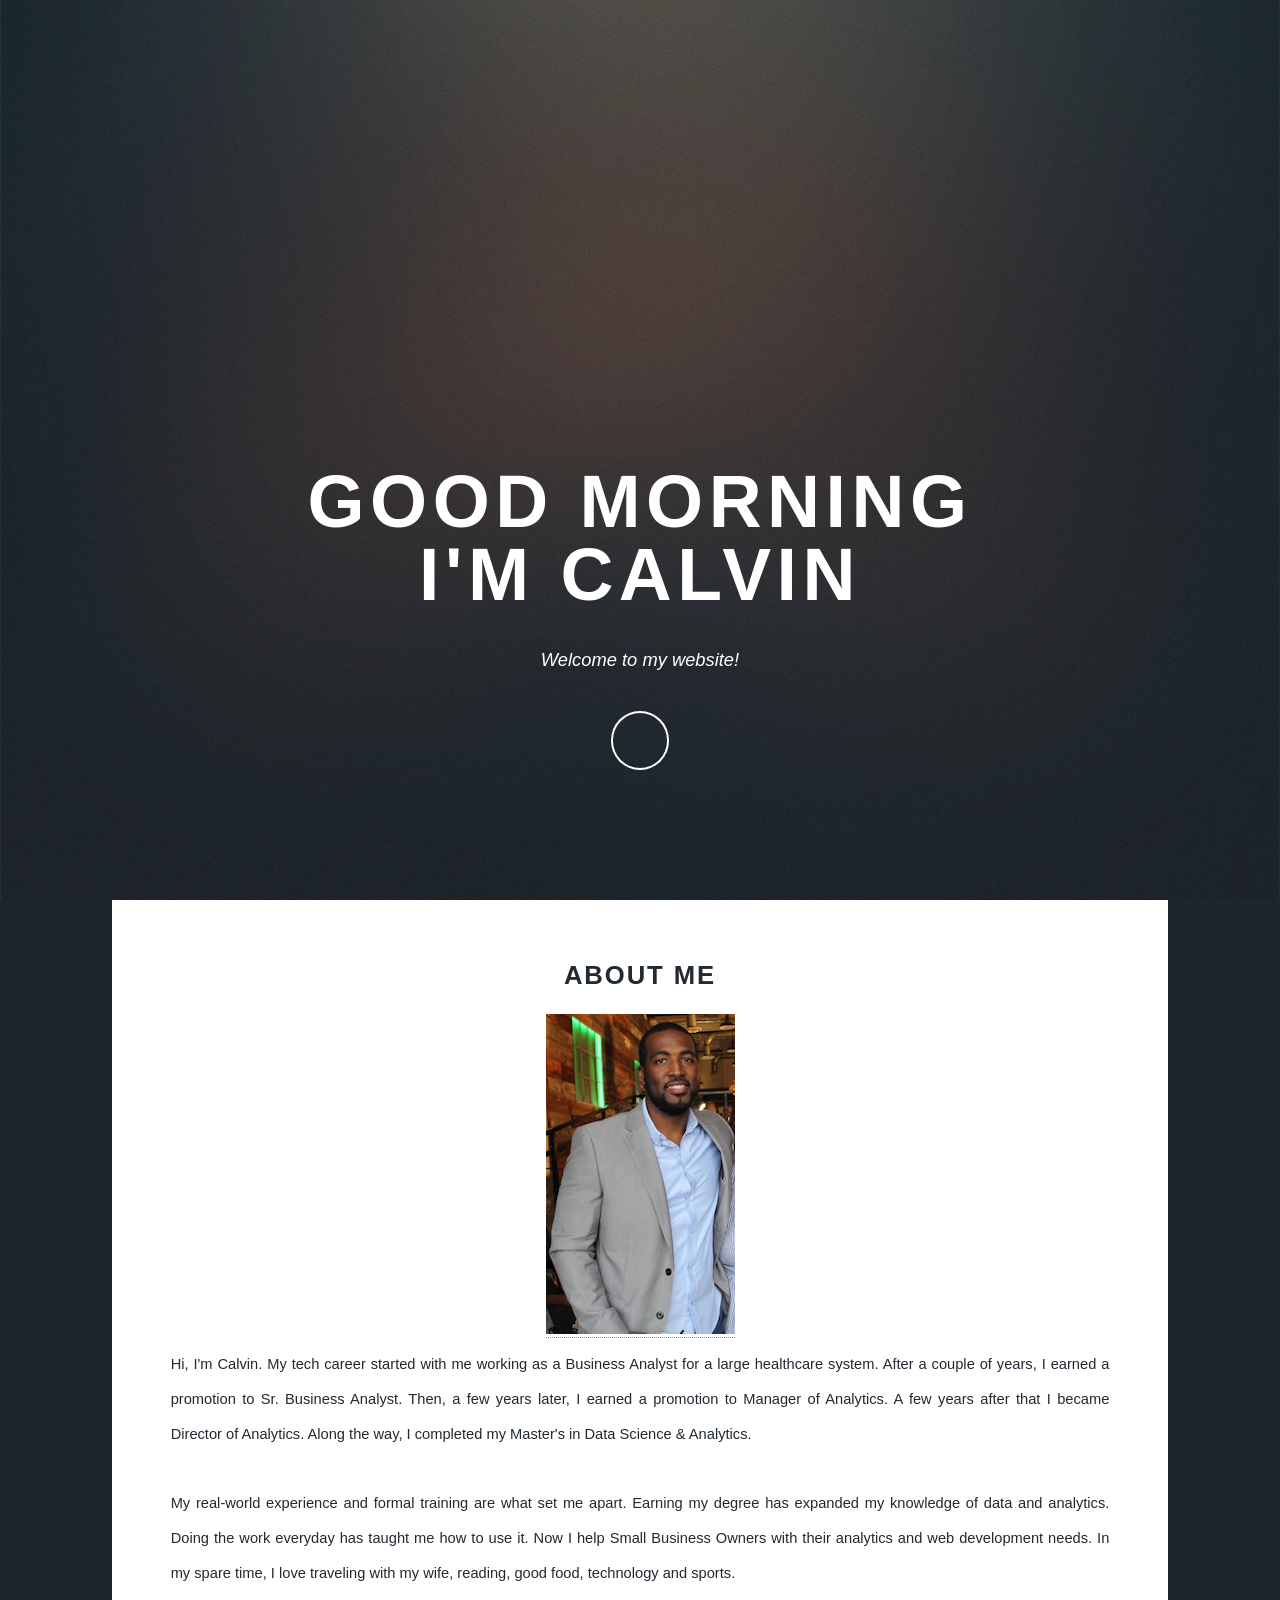
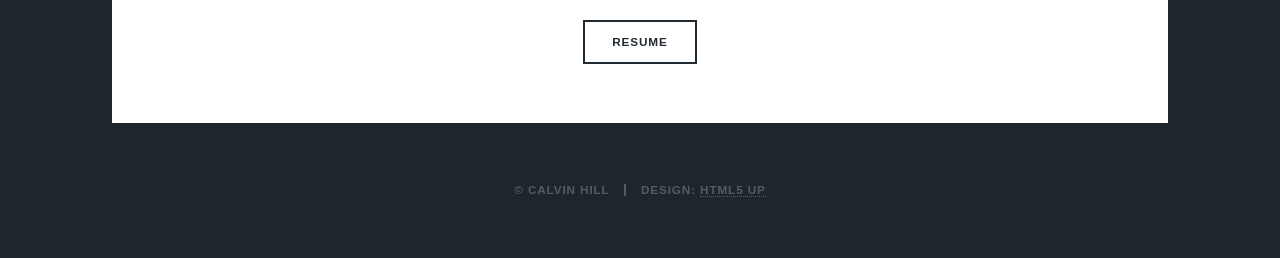
==== commit 27644d66: "Update index.html" ====
--- a/index.html
+++ b/index.html
@@ -38,7 +38,7 @@
 										<h2><a href="#">About Me<br /></a></h2>
 									</header>
 									<a href="#" class="align-center"><img src="images/IMG_8296.jpg" alt="" /></a>
-									<p>Hi, I'm Calvin. My tech career started as a Business Analyst for a
+									<p>Hi, I'm Calvin. My tech career started with me working as a Business Analyst for a
 										large healthcare system.
 										After a couple of years, I earned a promotion to Sr. Business
 										Analyst. Then, a few years later,
